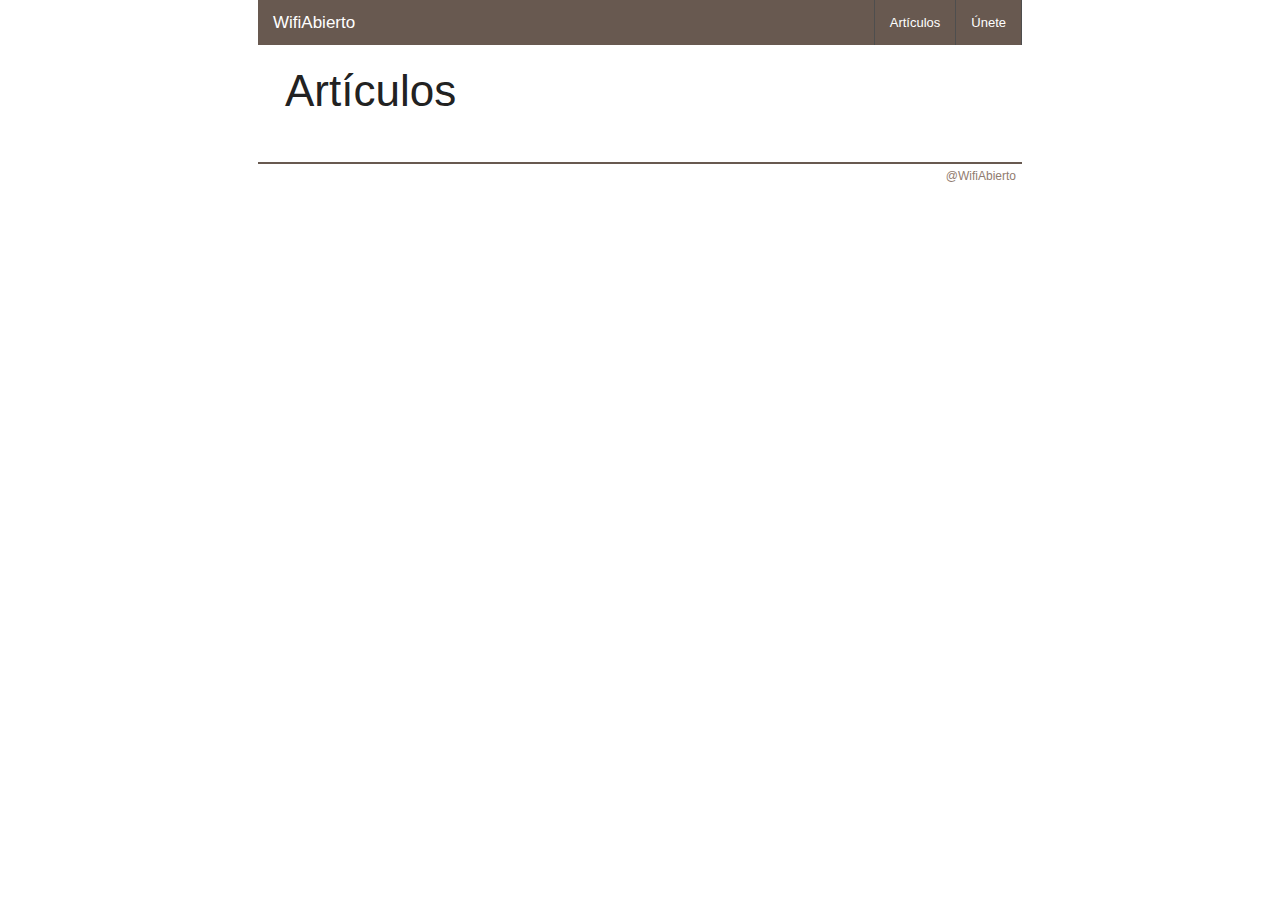
==== archivo.html @ ab90eee9 "Sincronizando últimos cambios del sitio" ====
<!DOCTYPE html>
<html lang="es">
  <head>
    <meta charset="utf-8" />
    <title>WifiAbierto - Artículos</title>
    <meta name="description" content="WifiAbierto es un proyecto para ayudar a comunidades a establecer redes inalámbricas abiertas" />
    <meta name="viewport" content="width=device-width, initial-scale=1" />
    <!--[if lt IE 9]>
      <script src="{{ static('bower_components/html5shiv/dist/html5shiv.js')}}"></script>
    <![endif]-->
    <link rel="stylesheet" type="text/css" href="./css/main.css" />
  </head>
  <body>
    <div class="wrapper">
      <nav class="top-bar">
        <ul class="title-area">
          <li class="name"><h1><a href="./">WifiAbierto</a></h1></li>
          <li class="divider"></li>
          <li class="toggle-topbar menu-icon"><a href="#">Menu</a></li>
        </ul>
        <section class="top-bar-section">
          <ul class="right">
            <!-- <li class="divider"></li> -->
            <!-- <li><a href="#">Mapa</a></li> -->
            <li class="divider"></li>
            <li><a href="./archivo.html">Artículos</a></li>
            <li class="divider"></li>
            <li><a href="./comunidad.html">Únete</a></li>
            <li class="divider"></li>
          </ul>
        </section>
      </nav>
      
      <article class="content row">
        <header class="small-12 columns page-header">
          <h1>Artículos</h1>
        </header>
        <section class="small-12 columns page-content">
          <ul>
  
</ul>


        </section>
      </article>
      <div class="row">
        <footer class="page-footer">
          <a href="https://twitter.com/wifiabierto">@WifiAbierto</a>
        </footer>
      </div>
    </div>
  </body>
</html>
---- css/main.css ----
html{font-family:sans-serif;-ms-text-size-adjust:100%;-webkit-text-size-adjust:100%}body{margin:0}article, aside, details, figcaption, figure, footer, header, hgroup, main, nav, section, summary{display:block}audio, canvas, progress, video{display:inline-block;vertical-align:baseline}audio:not([controls]){display:none;height:0}[hidden], template{display:none}a{background:transparent}a:active, a:hover{outline:0}abbr[title]{border-bottom:1px dotted}b, strong{font-weight:bold}dfn{font-style:italic}h1{font-size:2em;margin:0.67em 0}mark{background:#ff0;color:#000}small{font-size:80%}sub, sup{font-size:75%;line-height:0;position:relative;vertical-align:baseline}sup{top:-0.5em}sub{bottom:-0.25em}img{border:0}svg:not(:root){overflow:hidden}figure{margin:1em 40px}hr{-moz-box-sizing:content-box;box-sizing:content-box;height:0}pre{overflow:auto}code, kbd, pre, samp{font-family:monospace, monospace;font-size:1em}button, input, optgroup, select, textarea{color:inherit;font:inherit;margin:0}button{overflow:visible}button, select{text-transform:none}button, html input[type="button"], input[type="reset"], input[type="submit"]{-webkit-appearance:button;cursor:pointer}button[disabled], html input[disabled]{cursor:default}button::-moz-focus-inner, input::-moz-focus-inner{border:0;padding:0}input{line-height:normal}input[type="checkbox"], input[type="radio"]{box-sizing:border-box;padding:0}input[type="number"]::-webkit-inner-spin-button, input[type="number"]::-webkit-outer-spin-button{height:auto}input[type="search"]{-webkit-appearance:textfield;-moz-box-sizing:content-box;-webkit-box-sizing:content-box;box-sizing:content-box}input[type="search"]::-webkit-search-cancel-button, input[type="search"]::-webkit-search-decoration{-webkit-appearance:none}fieldset{border:1px solid #c0c0c0;margin:0 2px;padding:0.35em 0.625em 0.75em}legend{border:0;padding:0}textarea{overflow:auto}optgroup{font-weight:bold}table{border-collapse:collapse;border-spacing:0}td, th{padding:0}meta.foundation-version{font-family:"/5.2.2/"}meta.foundation-mq-small{font-family:"/only screen/";width:0em}meta.foundation-mq-medium{font-family:"/only screen and (min-width:40.063em)/";width:40.063em}meta.foundation-mq-large{font-family:"/only screen and (min-width:64.063em)/";width:64.063em}meta.foundation-mq-xlarge{font-family:"/only screen and (min-width:90.063em)/";width:90.063em}meta.foundation-mq-xxlarge{font-family:"/only screen and (min-width:120.063em)/";width:120.063em}meta.foundation-data-attribute-namespace{font-family:false}html, body{height:100%}*, *:before, *:after{-webkit-box-sizing:border-box;-moz-box-sizing:border-box;box-sizing:border-box}html, body{font-size:100%}body{background:white;color:#222222;padding:0;margin:0;font-family:"Open Sans", "Helvetica Neue", "Helvetica", Helvetica, Arial, sans-serif;font-weight:normal;font-style:normal;line-height:1;position:relative;cursor:default}a:hover{cursor:pointer}img{max-width:100%;height:auto}img{-ms-interpolation-mode:bicubic}#map_canvas img, #map_canvas embed, #map_canvas object, .map_canvas img, .map_canvas embed, .map_canvas object{max-width:none !important}.left{float:left !important}.right{float:right !important}.clearfix{*zoom:1}.clearfix:before, .clearfix:after{content:" ";display:table}.clearfix:after{clear:both}.hide{display:none}.antialiased{-webkit-font-smoothing:antialiased;-moz-osx-font-smoothing:grayscale}img{display:inline-block;vertical-align:middle}textarea{height:auto;min-height:50px}select{width:100%}.row{width:100%;margin-left:auto;margin-right:auto;margin-top:0;margin-bottom:0;max-width:62.5rem;*zoom:1}.row:before, .row:after{content:" ";display:table}.row:after{clear:both}.row.collapse > .column, .row.collapse > .columns{padding-left:0;padding-right:0}.row.collapse .row{margin-left:0;margin-right:0}.row .row{width:auto;margin-left:-0.9375rem;margin-right:-0.9375rem;margin-top:0;margin-bottom:0;max-width:none;*zoom:1}.row .row:before, .row .row:after{content:" ";display:table}.row .row:after{clear:both}.row .row.collapse{width:auto;margin:0;max-width:none;*zoom:1}.row .row.collapse:before, .row .row.collapse:after{content:" ";display:table}.row .row.collapse:after{clear:both}.column, .columns{padding-left:0.9375rem;padding-right:0.9375rem;width:100%;float:left}@media only screen{.small-push-0{position:relative;left:0%;right:auto}.small-pull-0{position:relative;right:0%;left:auto}.small-push-1{position:relative;left:8.33333%;right:auto}.small-pull-1{position:relative;right:8.33333%;left:auto}.small-push-2{position:relative;left:16.66667%;right:auto}.small-pull-2{position:relative;right:16.66667%;left:auto}.small-push-3{position:relative;left:25%;right:auto}.small-pull-3{position:relative;right:25%;left:auto}.small-push-4{position:relative;left:33.33333%;right:auto}.small-pull-4{position:relative;right:33.33333%;left:auto}.small-push-5{position:relative;left:41.66667%;right:auto}.small-pull-5{position:relative;right:41.66667%;left:auto}.small-push-6{position:relative;left:50%;right:auto}.small-pull-6{position:relative;right:50%;left:auto}.small-push-7{position:relative;left:58.33333%;right:auto}.small-pull-7{position:relative;right:58.33333%;left:auto}.small-push-8{position:relative;left:66.66667%;right:auto}.small-pull-8{position:relative;right:66.66667%;left:auto}.small-push-9{position:relative;left:75%;right:auto}.small-pull-9{position:relative;right:75%;left:auto}.small-push-10{position:relative;left:83.33333%;right:auto}.small-pull-10{position:relative;right:83.33333%;left:auto}.small-push-11{position:relative;left:91.66667%;right:auto}.small-pull-11{position:relative;right:91.66667%;left:auto}.column, .columns{position:relative;padding-left:0.9375rem;padding-right:0.9375rem;float:left}.small-1{width:8.33333%}.small-2{width:16.66667%}.small-3{width:25%}.small-4{width:33.33333%}.small-5{width:41.66667%}.small-6{width:50%}.small-7{width:58.33333%}.small-8{width:66.66667%}.small-9{width:75%}.small-10{width:83.33333%}.small-11{width:91.66667%}.small-12{width:100%}[class*="column"] + [class*="column"]:last-child{float:right}[class*="column"] + [class*="column"].end{float:left}.small-offset-0{margin-left:0% !important}.small-offset-1{margin-left:8.33333% !important}.small-offset-2{margin-left:16.66667% !important}.small-offset-3{margin-left:25% !important}.small-offset-4{margin-left:33.33333% !important}.small-offset-5{margin-left:41.66667% !important}.small-offset-6{margin-left:50% !important}.small-offset-7{margin-left:58.33333% !important}.small-offset-8{margin-left:66.66667% !important}.small-offset-9{margin-left:75% !important}.small-offset-10{margin-left:83.33333% !important}.small-offset-11{margin-left:91.66667% !important}.small-reset-order, .small-reset-order{margin-left:0;margin-right:0;left:auto;right:auto;float:left}.column.small-centered, .columns.small-centered{margin-left:auto;margin-right:auto;float:none}.column.small-uncentered, .columns.small-uncentered{margin-left:0;margin-right:0;float:left !important}.column.small-uncentered.opposite, .columns.small-uncentered.opposite{float:right}}@media only screen and (min-width:40.063em){.medium-push-0{position:relative;left:0%;right:auto}.medium-pull-0{position:relative;right:0%;left:auto}.medium-push-1{position:relative;left:8.33333%;right:auto}.medium-pull-1{position:relative;right:8.33333%;left:auto}.medium-push-2{position:relative;left:16.66667%;right:auto}.medium-pull-2{position:relative;right:16.66667%;left:auto}.medium-push-3{position:relative;left:25%;right:auto}.medium-pull-3{position:relative;right:25%;left:auto}.medium-push-4{position:relative;left:33.33333%;right:auto}.medium-pull-4{position:relative;right:33.33333%;left:auto}.medium-push-5{position:relative;left:41.66667%;right:auto}.medium-pull-5{position:relative;right:41.66667%;left:auto}.medium-push-6{position:relative;left:50%;right:auto}.medium-pull-6{position:relative;right:50%;left:auto}.medium-push-7{position:relative;left:58.33333%;right:auto}.medium-pull-7{position:relative;right:58.33333%;left:auto}.medium-push-8{position:relative;left:66.66667%;right:auto}.medium-pull-8{position:relative;right:66.66667%;left:auto}.medium-push-9{position:relative;left:75%;right:auto}.medium-pull-9{position:relative;right:75%;left:auto}.medium-push-10{position:relative;left:83.33333%;right:auto}.medium-pull-10{position:relative;right:83.33333%;left:auto}.medium-push-11{position:relative;left:91.66667%;right:auto}.medium-pull-11{position:relative;right:91.66667%;left:auto}.column, .columns{position:relative;padding-left:0.9375rem;padding-right:0.9375rem;float:left}.medium-1{width:8.33333%}.medium-2{width:16.66667%}.medium-3{width:25%}.medium-4{width:33.33333%}.medium-5{width:41.66667%}.medium-6{width:50%}.medium-7{width:58.33333%}.medium-8{width:66.66667%}.medium-9{width:75%}.medium-10{width:83.33333%}.medium-11{width:91.66667%}.medium-12{width:100%}[class*="column"] + [class*="column"]:last-child{float:right}[class*="column"] + [class*="column"].end{float:left}.medium-offset-0{margin-left:0% !important}.medium-offset-1{margin-left:8.33333% !important}.medium-offset-2{margin-left:16.66667% !important}.medium-offset-3{margin-left:25% !important}.medium-offset-4{margin-left:33.33333% !important}.medium-offset-5{margin-left:41.66667% !important}.medium-offset-6{margin-left:50% !important}.medium-offset-7{margin-left:58.33333% !important}.medium-offset-8{margin-left:66.66667% !important}.medium-offset-9{margin-left:75% !important}.medium-offset-10{margin-left:83.33333% !important}.medium-offset-11{margin-left:91.66667% !important}.medium-reset-order, .medium-reset-order{margin-left:0;margin-right:0;left:auto;right:auto;float:left}.column.medium-centered, .columns.medium-centered{margin-left:auto;margin-right:auto;float:none}.column.medium-uncentered, .columns.medium-uncentered{margin-left:0;margin-right:0;float:left !important}.column.medium-uncentered.opposite, .columns.medium-uncentered.opposite{float:right}.push-0{position:relative;left:0%;right:auto}.pull-0{position:relative;right:0%;left:auto}.push-1{position:relative;left:8.33333%;right:auto}.pull-1{position:relative;right:8.33333%;left:auto}.push-2{position:relative;left:16.66667%;right:auto}.pull-2{position:relative;right:16.66667%;left:auto}.push-3{position:relative;left:25%;right:auto}.pull-3{position:relative;right:25%;left:auto}.push-4{position:relative;left:33.33333%;right:auto}.pull-4{position:relative;right:33.33333%;left:auto}.push-5{position:relative;left:41.66667%;right:auto}.pull-5{position:relative;right:41.66667%;left:auto}.push-6{position:relative;left:50%;right:auto}.pull-6{position:relative;right:50%;left:auto}.push-7{position:relative;left:58.33333%;right:auto}.pull-7{position:relative;right:58.33333%;left:auto}.push-8{position:relative;left:66.66667%;right:auto}.pull-8{position:relative;right:66.66667%;left:auto}.push-9{position:relative;left:75%;right:auto}.pull-9{position:relative;right:75%;left:auto}.push-10{position:relative;left:83.33333%;right:auto}.pull-10{position:relative;right:83.33333%;left:auto}.push-11{position:relative;left:91.66667%;right:auto}.pull-11{position:relative;right:91.66667%;left:auto}}@media only screen and (min-width:64.063em){.large-push-0{position:relative;left:0%;right:auto}.large-pull-0{position:relative;right:0%;left:auto}.large-push-1{position:relative;left:8.33333%;right:auto}.large-pull-1{position:relative;right:8.33333%;left:auto}.large-push-2{position:relative;left:16.66667%;right:auto}.large-pull-2{position:relative;right:16.66667%;left:auto}.large-push-3{position:relative;left:25%;right:auto}.large-pull-3{position:relative;right:25%;left:auto}.large-push-4{position:relative;left:33.33333%;right:auto}.large-pull-4{position:relative;right:33.33333%;left:auto}.large-push-5{position:relative;left:41.66667%;right:auto}.large-pull-5{position:relative;right:41.66667%;left:auto}.large-push-6{position:relative;left:50%;right:auto}.large-pull-6{position:relative;right:50%;left:auto}.large-push-7{position:relative;left:58.33333%;right:auto}.large-pull-7{position:relative;right:58.33333%;left:auto}.large-push-8{position:relative;left:66.66667%;right:auto}.large-pull-8{position:relative;right:66.66667%;left:auto}.large-push-9{position:relative;left:75%;right:auto}.large-pull-9{position:relative;right:75%;left:auto}.large-push-10{position:relative;left:83.33333%;right:auto}.large-pull-10{position:relative;right:83.33333%;left:auto}.large-push-11{position:relative;left:91.66667%;right:auto}.large-pull-11{position:relative;right:91.66667%;left:auto}.column, .columns{position:relative;padding-left:0.9375rem;padding-right:0.9375rem;float:left}.large-1{width:8.33333%}.large-2{width:16.66667%}.large-3{width:25%}.large-4{width:33.33333%}.large-5{width:41.66667%}.large-6{width:50%}.large-7{width:58.33333%}.large-8{width:66.66667%}.large-9{width:75%}.large-10{width:83.33333%}.large-11{width:91.66667%}.large-12{width:100%}[class*="column"] + [class*="column"]:last-child{float:right}[class*="column"] + [class*="column"].end{float:left}.large-offset-0{margin-left:0% !important}.large-offset-1{margin-left:8.33333% !important}.large-offset-2{margin-left:16.66667% !important}.large-offset-3{margin-left:25% !important}.large-offset-4{margin-left:33.33333% !important}.large-offset-5{margin-left:41.66667% !important}.large-offset-6{margin-left:50% !important}.large-offset-7{margin-left:58.33333% !important}.large-offset-8{margin-left:66.66667% !important}.large-offset-9{margin-left:75% !important}.large-offset-10{margin-left:83.33333% !important}.large-offset-11{margin-left:91.66667% !important}.large-reset-order, .large-reset-order{margin-left:0;margin-right:0;left:auto;right:auto;float:left}.column.large-centered, .columns.large-centered{margin-left:auto;margin-right:auto;float:none}.column.large-uncentered, .columns.large-uncentered{margin-left:0;margin-right:0;float:left !important}.column.large-uncentered.opposite, .columns.large-uncentered.opposite{float:right}.push-0{position:relative;left:0%;right:auto}.pull-0{position:relative;right:0%;left:auto}.push-1{position:relative;left:8.33333%;right:auto}.pull-1{position:relative;right:8.33333%;left:auto}.push-2{position:relative;left:16.66667%;right:auto}.pull-2{position:relative;right:16.66667%;left:auto}.push-3{position:relative;left:25%;right:auto}.pull-3{position:relative;right:25%;left:auto}.push-4{position:relative;left:33.33333%;right:auto}.pull-4{position:relative;right:33.33333%;left:auto}.push-5{position:relative;left:41.66667%;right:auto}.pull-5{position:relative;right:41.66667%;left:auto}.push-6{position:relative;left:50%;right:auto}.pull-6{position:relative;right:50%;left:auto}.push-7{position:relative;left:58.33333%;right:auto}.pull-7{position:relative;right:58.33333%;left:auto}.push-8{position:relative;left:66.66667%;right:auto}.pull-8{position:relative;right:66.66667%;left:auto}.push-9{position:relative;left:75%;right:auto}.pull-9{position:relative;right:75%;left:auto}.push-10{position:relative;left:83.33333%;right:auto}.pull-10{position:relative;right:83.33333%;left:auto}.push-11{position:relative;left:91.66667%;right:auto}.pull-11{position:relative;right:91.66667%;left:auto}}.text-left{text-align:left !important}.text-right{text-align:right !important}.text-center{text-align:center !important}.text-justify{text-align:justify !important}@media only screen and (max-width:40em){.small-only-text-left{text-align:left !important}.small-only-text-right{text-align:right !important}.small-only-text-center{text-align:center !important}.small-only-text-justify{text-align:justify !important}}@media only screen{.small-text-left{text-align:left !important}.small-text-right{text-align:right !important}.small-text-center{text-align:center !important}.small-text-justify{text-align:justify !important}}@media only screen and (min-width:40.063em) and (max-width:64em){.medium-only-text-left{text-align:left !important}.medium-only-text-right{text-align:right !important}.medium-only-text-center{text-align:center !important}.medium-only-text-justify{text-align:justify !important}}@media only screen and (min-width:40.063em){.medium-text-left{text-align:left !important}.medium-text-right{text-align:right !important}.medium-text-center{text-align:center !important}.medium-text-justify{text-align:justify !important}}@media only screen and (min-width:64.063em) and (max-width:90em){.large-only-text-left{text-align:left !important}.large-only-text-right{text-align:right !important}.large-only-text-center{text-align:center !important}.large-only-text-justify{text-align:justify !important}}@media only screen and (min-width:64.063em){.large-text-left{text-align:left !important}.large-text-right{text-align:right !important}.large-text-center{text-align:center !important}.large-text-justify{text-align:justify !important}}@media only screen and (min-width:90.063em) and (max-width:120em){.xlarge-only-text-left{text-align:left !important}.xlarge-only-text-right{text-align:right !important}.xlarge-only-text-center{text-align:center !important}.xlarge-only-text-justify{text-align:justify !important}}@media only screen and (min-width:90.063em){.xlarge-text-left{text-align:left !important}.xlarge-text-right{text-align:right !important}.xlarge-text-center{text-align:center !important}.xlarge-text-justify{text-align:justify !important}}@media only screen and (min-width:120.063em) and (max-width:99999999em){.xxlarge-only-text-left{text-align:left !important}.xxlarge-only-text-right{text-align:right !important}.xxlarge-only-text-center{text-align:center !important}.xxlarge-only-text-justify{text-align:justify !important}}@media only screen and (min-width:120.063em){.xxlarge-text-left{text-align:left !important}.xxlarge-text-right{text-align:right !important}.xxlarge-text-center{text-align:center !important}.xxlarge-text-justify{text-align:justify !important}}div, dl, dt, dd, ul, ol, li, h1, h2, h3, h4, h5, h6, pre, form, p, blockquote, th, td{margin:0;padding:0}a{color:#917c6f;text-decoration:none;line-height:inherit}a:hover, a:focus{color:#7d6b5f}a img{border:none}p{font-family:inherit;font-weight:normal;font-size:1rem;line-height:1.6;margin-bottom:1.25rem;text-rendering:optimizeLegibility}p.lead{font-size:1.21875rem;line-height:1.6}p aside{font-size:0.875rem;line-height:1.35;font-style:italic}h1, h2, h3, h4, h5, h6{font-family:"Open Sans", "Helvetica Neue", "Helvetica", Helvetica, Arial, sans-serif;font-weight:normal;font-style:normal;color:#222222;text-rendering:optimizeLegibility;margin-top:0.2rem;margin-bottom:0.5rem;line-height:1.4}h1 small, h2 small, h3 small, h4 small, h5 small, h6 small{font-size:60%;color:#6f6f6f;line-height:0}h1{font-size:2.125rem}h2{font-size:1.6875rem}h3{font-size:1.375rem}h4{font-size:1.125rem}h5{font-size:1.125rem}h6{font-size:1rem}.subheader{line-height:1.4;color:#6f6f6f;font-weight:normal;margin-top:0.2rem;margin-bottom:0.5rem}hr{border:solid #dddddd;border-width:1px 0 0;clear:both;margin:1.25rem 0 1.1875rem;height:0}em, i{font-style:italic;line-height:inherit}strong, b{font-weight:bold;line-height:inherit}small{font-size:60%;line-height:inherit}code{font-family:Consolas, "Liberation Mono", Courier, monospace;font-weight:bold;color:#bd260d}ul, ol, dl{font-size:1rem;line-height:1.6;margin-bottom:1.25rem;list-style-position:outside;font-family:inherit}ul{margin-left:1.1rem}ul.no-bullet{margin-left:0}ul.no-bullet li ul, ul.no-bullet li ol{margin-left:1.25rem;margin-bottom:0;list-style:none}ul li ul, ul li ol{margin-left:1.25rem;margin-bottom:0}ul.square li ul, ul.circle li ul, ul.disc li ul{list-style:inherit}ul.square{list-style-type:square;margin-left:1.1rem}ul.circle{list-style-type:circle;margin-left:1.1rem}ul.disc{list-style-type:disc;margin-left:1.1rem}ul.no-bullet{list-style:none}ol{margin-left:1.4rem}ol li ul, ol li ol{margin-left:1.25rem;margin-bottom:0}dl dt{margin-bottom:0.3rem;font-weight:bold}dl dd{margin-bottom:0.75rem}abbr, acronym{text-transform:uppercase;font-size:90%;color:#222222;border-bottom:1px dotted #dddddd;cursor:help}abbr{text-transform:none}blockquote{margin:0 0 1.25rem;padding:0.5625rem 1.25rem 0 1.1875rem;border-left:1px solid #dddddd}blockquote cite{display:block;font-size:0.8125rem;color:#555555}blockquote cite:before{content:"\2014 \0020"}blockquote cite a, blockquote cite a:visited{color:#555555}blockquote, blockquote p{line-height:1.6;color:#6f6f6f}.vcard{display:inline-block;margin:0 0 1.25rem 0;border:1px solid #dddddd;padding:0.625rem 0.75rem}.vcard li{margin:0;display:block}.vcard .fn{font-weight:bold;font-size:0.9375rem}.vevent .summary{font-weight:bold}.vevent abbr{cursor:default;text-decoration:none;font-weight:bold;border:none;padding:0 0.0625rem}@media only screen and (min-width:40.063em){h1, h2, h3, h4, h5, h6{line-height:1.4}h1{font-size:2.75rem}h2{font-size:2.3125rem}h3{font-size:1.6875rem}h4{font-size:1.4375rem}}.print-only{display:none !important}@media print{*{background:transparent !important;color:#000 !important;box-shadow:none !important;text-shadow:none !important}a, a:visited{text-decoration:underline}a[href]:after{content:" (" attr(href) ")"}abbr[title]:after{content:" (" attr(title) ")"}.ir a:after, a[href^="javascript:"]:after, a[href^="#"]:after{content:""}pre, blockquote{border:1px solid #999;page-break-inside:avoid}thead{display:table-header-group}tr, img{page-break-inside:avoid}img{max-width:100% !important}@page{margin:0.5cm}p, h2, h3{orphans:3;widows:3}h2, h3{page-break-after:avoid}.hide-on-print{display:none !important}.print-only{display:block !important}.hide-for-print{display:none !important}.show-for-print{display:inherit !important}}button, .button{border-style:solid;border-width:0px;cursor:pointer;font-family:"Open Sans", "Helvetica Neue", "Helvetica", Helvetica, Arial, sans-serif;font-weight:normal;line-height:normal;margin:0 0 1.25rem;position:relative;text-decoration:none;text-align:center;-webkit-appearance:none;-webkit-border-radius:0;display:inline-block;padding-top:1rem;padding-right:2rem;padding-bottom:1.0625rem;padding-left:2rem;font-size:1rem;background-color:#917c6f;border-color:#746359;color:white;transition:background-color 300ms ease-out}button:hover, button:focus, .button:hover, .button:focus{background-color:#746359}button:hover, button:focus, .button:hover, .button:focus{color:white}button.secondary, .button.secondary{background-color:#e0e0e0;border-color:#b3b3b3;color:#333333}button.secondary:hover, button.secondary:focus, .button.secondary:hover, .button.secondary:focus{background-color:#b3b3b3}button.secondary:hover, button.secondary:focus, .button.secondary:hover, .button.secondary:focus{color:#333333}button.success, .button.success{background-color:#43ac6a;border-color:#368a55;color:white}button.success:hover, button.success:focus, .button.success:hover, .button.success:focus{background-color:#368a55}button.success:hover, button.success:focus, .button.success:hover, .button.success:focus{color:white}button.alert, .button.alert{background-color:#f04124;border-color:#cf2a0e;color:white}button.alert:hover, button.alert:focus, .button.alert:hover, .button.alert:focus{background-color:#cf2a0e}button.alert:hover, button.alert:focus, .button.alert:hover, .button.alert:focus{color:white}button.large, .button.large{padding-top:1.125rem;padding-right:2.25rem;padding-bottom:1.1875rem;padding-left:2.25rem;font-size:1.25rem}button.small, .button.small{padding-top:0.875rem;padding-right:1.75rem;padding-bottom:0.9375rem;padding-left:1.75rem;font-size:0.8125rem}button.tiny, .button.tiny{padding-top:0.625rem;padding-right:1.25rem;padding-bottom:0.6875rem;padding-left:1.25rem;font-size:0.6875rem}button.expand, .button.expand{padding-right:0;padding-left:0;width:100%}button.left-align, .button.left-align{text-align:left;text-indent:0.75rem}button.right-align, .button.right-align{text-align:right;padding-right:0.75rem}button.radius, .button.radius{border-radius:5px}button.round, .button.round{border-radius:1000px}button.disabled, button[disabled], .button.disabled, .button[disabled]{background-color:#917c6f;border-color:#746359;color:white;cursor:default;opacity:0.7;box-shadow:none}button.disabled:hover, button.disabled:focus, button[disabled]:hover, button[disabled]:focus, .button.disabled:hover, .button.disabled:focus, .button[disabled]:hover, .button[disabled]:focus{background-color:#746359}button.disabled:hover, button.disabled:focus, button[disabled]:hover, button[disabled]:focus, .button.disabled:hover, .button.disabled:focus, .button[disabled]:hover, .button[disabled]:focus{color:white}button.disabled:hover, button.disabled:focus, button[disabled]:hover, button[disabled]:focus, .button.disabled:hover, .button.disabled:focus, .button[disabled]:hover, .button[disabled]:focus{background-color:#917c6f}button.disabled.secondary, button[disabled].secondary, .button.disabled.secondary, .button[disabled].secondary{background-color:#e0e0e0;border-color:#b3b3b3;color:#333333;cursor:default;opacity:0.7;box-shadow:none}button.disabled.secondary:hover, button.disabled.secondary:focus, button[disabled].secondary:hover, button[disabled].secondary:focus, .button.disabled.secondary:hover, .button.disabled.secondary:focus, .button[disabled].secondary:hover, .button[disabled].secondary:focus{background-color:#b3b3b3}button.disabled.secondary:hover, button.disabled.secondary:focus, button[disabled].secondary:hover, button[disabled].secondary:focus, .button.disabled.secondary:hover, .button.disabled.secondary:focus, .button[disabled].secondary:hover, .button[disabled].secondary:focus{color:#333333}button.disabled.secondary:hover, button.disabled.secondary:focus, button[disabled].secondary:hover, button[disabled].secondary:focus, .button.disabled.secondary:hover, .button.disabled.secondary:focus, .button[disabled].secondary:hover, .button[disabled].secondary:focus{background-color:#e0e0e0}button.disabled.success, button[disabled].success, .button.disabled.success, .button[disabled].success{background-color:#43ac6a;border-color:#368a55;color:white;cursor:default;opacity:0.7;box-shadow:none}button.disabled.success:hover, button.disabled.success:focus, button[disabled].success:hover, button[disabled].success:focus, .button.disabled.success:hover, .button.disabled.success:focus, .button[disabled].success:hover, .button[disabled].success:focus{background-color:#368a55}button.disabled.success:hover, button.disabled.success:focus, button[disabled].success:hover, button[disabled].success:focus, .button.disabled.success:hover, .button.disabled.success:focus, .button[disabled].success:hover, .button[disabled].success:focus{color:white}button.disabled.success:hover, button.disabled.success:focus, button[disabled].success:hover, button[disabled].success:focus, .button.disabled.success:hover, .button.disabled.success:focus, .button[disabled].success:hover, .button[disabled].success:focus{background-color:#43ac6a}button.disabled.alert, button[disabled].alert, .button.disabled.alert, .button[disabled].alert{background-color:#f04124;border-color:#cf2a0e;color:white;cursor:default;opacity:0.7;box-shadow:none}button.disabled.alert:hover, button.disabled.alert:focus, button[disabled].alert:hover, button[disabled].alert:focus, .button.disabled.alert:hover, .button.disabled.alert:focus, .button[disabled].alert:hover, .button[disabled].alert:focus{background-color:#cf2a0e}button.disabled.alert:hover, button.disabled.alert:focus, button[disabled].alert:hover, button[disabled].alert:focus, .button.disabled.alert:hover, .button.disabled.alert:focus, .button[disabled].alert:hover, .button[disabled].alert:focus{color:white}button.disabled.alert:hover, button.disabled.alert:focus, button[disabled].alert:hover, button[disabled].alert:focus, .button.disabled.alert:hover, .button.disabled.alert:focus, .button[disabled].alert:hover, .button[disabled].alert:focus{background-color:#f04124}@media only screen and (min-width:40.063em){button, .button{display:inline-block}}meta.foundation-mq-topbar{font-family:"/only screen and (min-width:40.063em)/";width:40.063em}.contain-to-grid{width:100%;background:#685950}.contain-to-grid .top-bar{margin-bottom:0}.fixed{width:100%;left:0;position:fixed;top:0;z-index:99}.fixed.expanded:not(.top-bar){overflow-y:auto;height:auto;width:100%;max-height:100%}.fixed.expanded:not(.top-bar) .title-area{position:fixed;width:100%;z-index:99}.fixed.expanded:not(.top-bar) .top-bar-section{z-index:98;margin-top:45px}.top-bar{overflow:hidden;height:45px;line-height:45px;position:relative;background:#685950;margin-bottom:0}.top-bar ul{margin-bottom:0;list-style:none}.top-bar .row{max-width:none}.top-bar form, .top-bar input{margin-bottom:0}.top-bar input{height:auto;padding-top:.35rem;padding-bottom:.35rem;font-size:0.75rem}.top-bar .button, .top-bar button{padding-top:.45rem;padding-bottom:.35rem;margin-bottom:0;font-size:0.75rem}.top-bar .title-area{position:relative;margin:0}.top-bar .name{height:45px;margin:0;font-size:16px}.top-bar .name h1{line-height:45px;font-size:1.0625rem;margin:0}.top-bar .name h1 a{font-weight:normal;color:white;width:75%;display:block;padding:0 15px}.top-bar .toggle-topbar{position:absolute;right:0;top:0}.top-bar .toggle-topbar a{color:white;text-transform:uppercase;font-size:0.8125rem;font-weight:bold;position:relative;display:block;padding:0 15px;height:45px;line-height:45px}.top-bar .toggle-topbar.menu-icon{right:15px;top:50%;margin-top:-16px;padding-left:40px}.top-bar .toggle-topbar.menu-icon a{height:34px;line-height:33px;padding:0;padding-right:25px;color:white;position:relative}.top-bar .toggle-topbar.menu-icon a::after{content:"";position:absolute;right:0;display:block;width:16px;top:0;height:0;box-shadow:0 10px 0 1px white, 0 16px 0 1px white, 0 22px 0 1px white}.top-bar.expanded{height:auto;background:transparent}.top-bar.expanded .title-area{background:#685950}.top-bar.expanded .toggle-topbar a{color:#888888}.top-bar.expanded .toggle-topbar a::after{box-shadow:0 10px 0 1px #888888, 0 16px 0 1px #888888, 0 22px 0 1px #888888}.top-bar-section{left:0;position:relative;width:auto;transition:left 300ms ease-out}.top-bar-section ul{width:100%;height:auto;display:block;background:#333333;font-size:16px;margin:0}.top-bar-section .divider, .top-bar-section [role="separator"]{border-top:solid 1px #1a1a1a;clear:both;height:1px;width:100%}.top-bar-section ul li > a{display:block;width:100%;color:white;padding:12px 0 12px 0;padding-left:15px;font-family:"Open Sans", "Helvetica Neue", "Helvetica", Helvetica, Arial, sans-serif;font-size:0.8125rem;font-weight:normal;text-transform:none;background:#333333}.top-bar-section ul li > a.button{font-size:0.8125rem;padding-right:15px;padding-left:15px;background-color:#917c6f;border-color:#746359;color:white}.top-bar-section ul li > a.button:hover, .top-bar-section ul li > a.button:focus{background-color:#746359}.top-bar-section ul li > a.button:hover, .top-bar-section ul li > a.button:focus{color:white}.top-bar-section ul li > a.button.secondary{background-color:#e0e0e0;border-color:#b3b3b3;color:#333333}.top-bar-section ul li > a.button.secondary:hover, .top-bar-section ul li > a.button.secondary:focus{background-color:#b3b3b3}.top-bar-section ul li > a.button.secondary:hover, .top-bar-section ul li > a.button.secondary:focus{color:#333333}.top-bar-section ul li > a.button.success{background-color:#43ac6a;border-color:#368a55;color:white}.top-bar-section ul li > a.button.success:hover, .top-bar-section ul li > a.button.success:focus{background-color:#368a55}.top-bar-section ul li > a.button.success:hover, .top-bar-section ul li > a.button.success:focus{color:white}.top-bar-section ul li > a.button.alert{background-color:#f04124;border-color:#cf2a0e;color:white}.top-bar-section ul li > a.button.alert:hover, .top-bar-section ul li > a.button.alert:focus{background-color:#cf2a0e}.top-bar-section ul li > a.button.alert:hover, .top-bar-section ul li > a.button.alert:focus{color:white}.top-bar-section ul li > button{font-size:0.8125rem;padding-right:15px;padding-left:15px;background-color:#917c6f;border-color:#746359;color:white}.top-bar-section ul li > button:hover, .top-bar-section ul li > button:focus{background-color:#746359}.top-bar-section ul li > button:hover, .top-bar-section ul li > button:focus{color:white}.top-bar-section ul li > button.secondary{background-color:#e0e0e0;border-color:#b3b3b3;color:#333333}.top-bar-section ul li > button.secondary:hover, .top-bar-section ul li > button.secondary:focus{background-color:#b3b3b3}.top-bar-section ul li > button.secondary:hover, .top-bar-section ul li > button.secondary:focus{color:#333333}.top-bar-section ul li > button.success{background-color:#43ac6a;border-color:#368a55;color:white}.top-bar-section ul li > button.success:hover, .top-bar-section ul li > button.success:focus{background-color:#368a55}.top-bar-section ul li > button.success:hover, .top-bar-section ul li > button.success:focus{color:white}.top-bar-section ul li > button.alert{background-color:#f04124;border-color:#cf2a0e;color:white}.top-bar-section ul li > button.alert:hover, .top-bar-section ul li > button.alert:focus{background-color:#cf2a0e}.top-bar-section ul li > button.alert:hover, .top-bar-section ul li > button.alert:focus{color:white}.top-bar-section ul li:hover:not(.has-form) > a{background:#272727;color:white}.top-bar-section ul li.active > a{background:#917c6f;color:white}.top-bar-section ul li.active > a:hover{background:#7d6b5f;color:white}.top-bar-section .has-form{padding:15px}.top-bar-section .has-dropdown{position:relative}.top-bar-section .has-dropdown > a:after{content:"";display:block;width:0;height:0;border:inset 5px;border-color:transparent transparent transparent rgba(255, 255, 255, 0.4);border-left-style:solid;margin-right:15px;margin-top:-4.5px;position:absolute;top:50%;right:0}.top-bar-section .has-dropdown.moved{position:static}.top-bar-section .has-dropdown.moved > .dropdown{display:block;position:static !important;height:auto;width:auto;overflow:visible;clip:auto;position:absolute !important;width:100%}.top-bar-section .has-dropdown.moved > a:after{display:none}.top-bar-section .dropdown{position:absolute;left:100%;top:0;z-index:99;display:block;position:absolute !important;height:1px;width:1px;overflow:hidden;clip:rect(1px, 1px, 1px, 1px)}.top-bar-section .dropdown li{width:100%;height:auto}.top-bar-section .dropdown li a{font-weight:normal;padding:8px 15px}.top-bar-section .dropdown li a.parent-link{font-weight:normal}.top-bar-section .dropdown li.title h5{margin-bottom:0}.top-bar-section .dropdown li.title h5 a{color:white;line-height:22.5px;display:block}.top-bar-section .dropdown li.has-form{padding:8px 15px}.top-bar-section .dropdown li .button, .top-bar-section .dropdown li button{top:auto}.top-bar-section .dropdown label{padding:8px 15px 2px;margin-bottom:0;text-transform:uppercase;color:#777777;font-weight:bold;font-size:0.625rem}.js-generated{display:block}@media only screen and (min-width:40.063em){.top-bar{background:#685950;*zoom:1;overflow:visible}.top-bar:before, .top-bar:after{content:" ";display:table}.top-bar:after{clear:both}.top-bar .toggle-topbar{display:none}.top-bar .title-area{float:left}.top-bar .name h1 a{width:auto}.top-bar input, .top-bar .button, .top-bar button{font-size:0.875rem;position:relative;top:7px}.top-bar.expanded{background:#685950}.contain-to-grid .top-bar{max-width:62.5rem;margin:0 auto;margin-bottom:0}.top-bar-section{transition:none 0 0;left:0 !important}.top-bar-section ul{width:auto;height:auto !important;display:inline}.top-bar-section ul li{float:left}.top-bar-section ul li .js-generated{display:none}.top-bar-section li.hover > a:not(.button){background:#272727;color:white}.top-bar-section li:not(.has-form) a:not(.button){padding:0 15px;line-height:45px;background:#685950}.top-bar-section li:not(.has-form) a:not(.button):hover{background:#272727}.top-bar-section li.active:not(.has-form) a:not(.button){padding:0 15px;line-height:45px;color:white;background:#917c6f}.top-bar-section li.active:not(.has-form) a:not(.button):hover{background:#7d6b5f}.top-bar-section .has-dropdown > a{padding-right:35px !important}.top-bar-section .has-dropdown > a:after{content:"";display:block;width:0;height:0;border:inset 5px;border-color:rgba(255, 255, 255, 0.4) transparent transparent transparent;border-top-style:solid;margin-top:-2.5px;top:22.5px}.top-bar-section .has-dropdown.moved{position:relative}.top-bar-section .has-dropdown.moved > .dropdown{display:block;position:absolute !important;height:1px;width:1px;overflow:hidden;clip:rect(1px, 1px, 1px, 1px)}.top-bar-section .has-dropdown.hover > .dropdown, .top-bar-section .has-dropdown.not-click:hover > .dropdown{display:block;position:static !important;height:auto;width:auto;overflow:visible;clip:auto;position:absolute !important}.top-bar-section .has-dropdown .dropdown li.has-dropdown > a:after{border:none;content:"\00bb";top:1rem;margin-top:-1px;right:5px;line-height:1.2}.top-bar-section .dropdown{left:0;top:auto;background:transparent;min-width:100%}.top-bar-section .dropdown li a{color:white;line-height:1;white-space:nowrap;padding:12px 15px;background:#333333}.top-bar-section .dropdown li:not(.has-form) a:not(.button){color:white;background:#333333}.top-bar-section .dropdown li:not(.has-form):hover > a:not(.button){color:white;background:#272727}.top-bar-section .dropdown li label{white-space:nowrap;background:#333333}.top-bar-section .dropdown li .dropdown{left:100%;top:0}.top-bar-section > ul > .divider, .top-bar-section > ul > [role="separator"]{border-bottom:none;border-top:none;border-right:solid 1px #4e4e4e;clear:none;height:45px;width:0}.top-bar-section .has-form{background:#685950;padding:0 15px;height:45px}.top-bar-section .right li .dropdown{left:auto;right:0}.top-bar-section .right li .dropdown li .dropdown{right:100%}.top-bar-section .left li .dropdown{right:auto;left:0}.top-bar-section .left li .dropdown li .dropdown{left:100%}.no-js .top-bar-section ul li:hover > a{background:#272727;color:white}.no-js .top-bar-section ul li:active > a{background:#917c6f;color:white}.no-js .top-bar-section .has-dropdown:hover > .dropdown{display:block;position:static !important;height:auto;width:auto;overflow:visible;clip:auto;position:absolute !important}}.page-footer{border-top:2px solid #685950;padding:0.5em;font-size:0.75em;text-align:right}.wrapper{max-width:764px;margin:0 auto}.content{padding:0.75em}.featured-image{padding:1em}.featured-image img{border-radius:5px}
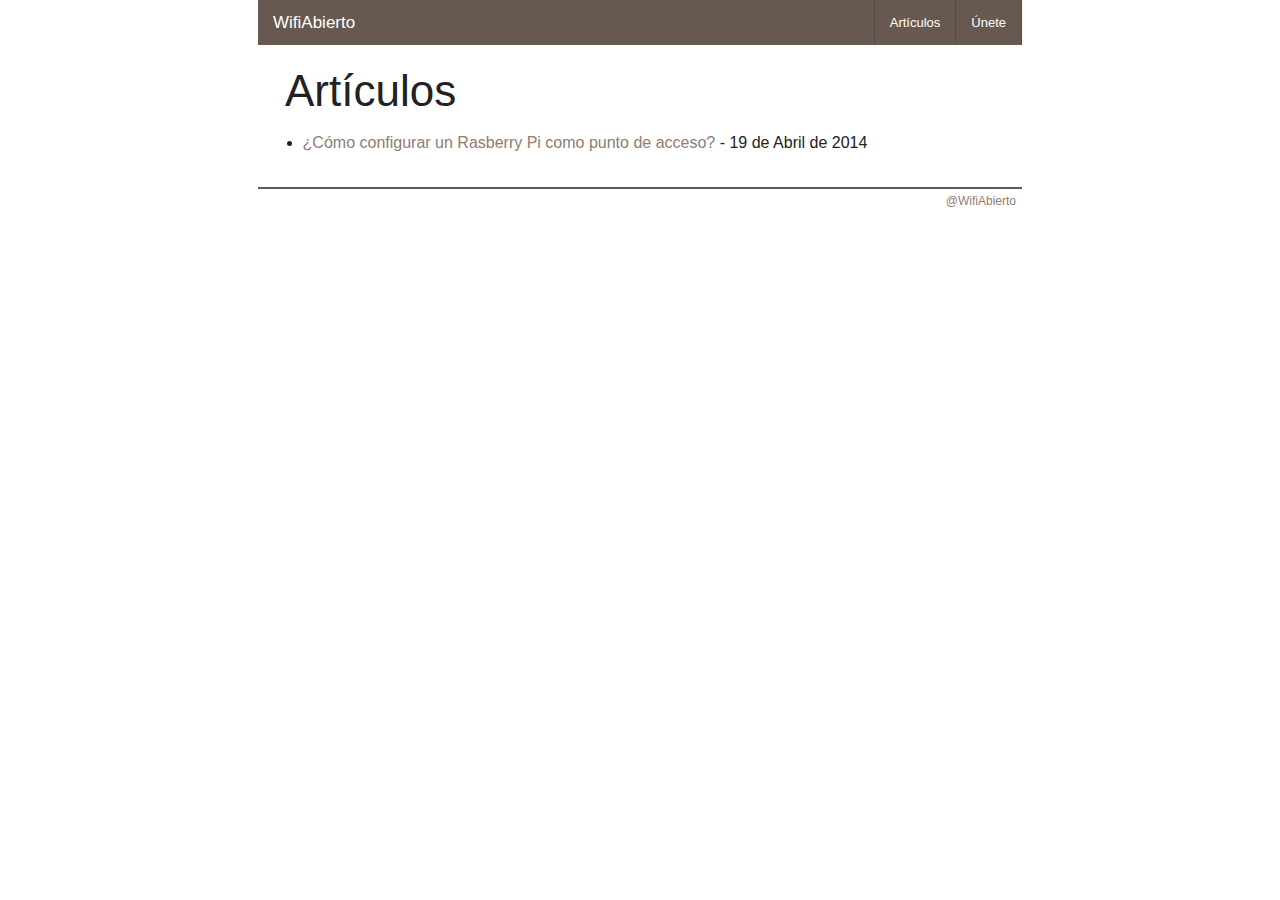
==== commit e9a5056b: "Sync with sources" ====
--- a/archivo.html
+++ b/archivo.html
@@ -6,13 +6,14 @@
     <meta name="description" content="WifiAbierto es un proyecto para ayudar a comunidades a establecer redes inalámbricas abiertas" />
     <meta name="viewport" content="width=device-width, initial-scale=1" />
     <!--[if lt IE 9]>
-      <script src="{{ static('bower_components/html5shiv/dist/html5shiv.js')}}"></script>
+      <script src="/js/html5shiv.js'"></script>
     <![endif]-->
     <link rel="stylesheet" type="text/css" href="./css/main.css" />
+    <script src="./js/modernizr.js"></script>
   </head>
   <body>
     <div class="wrapper">
-      <nav class="top-bar">
+      <nav class="top-bar" data-topbar>
         <ul class="title-area">
           <li class="name"><h1><a href="./">WifiAbierto</a></h1></li>
           <li class="divider"></li>
@@ -38,6 +39,10 @@
         <section class="small-12 columns page-content">
           <ul>
   
+  <li>
+    <a href="./posts/2014-04-19-configurar-raspberry-pi-como-punto-de-acceso.html">¿Cómo configurar un Rasberry Pi como punto de acceso?</a> - 19 de Abril de 2014
+  </li>
+  
 </ul>
 
 
@@ -49,5 +54,9 @@
         </footer>
       </div>
     </div>
+    <script src="./js/main.min.js"></script>
+    <script>
+      $(document).foundation();
+    </script>
   </body>
 </html>
--- a/css/main.css
+++ b/css/main.css
@@ -1 +1 @@
-  html{font-family:sans-serif;-ms-text-size-adjust:100%;-webkit-text-size-adjust:100%}body{margin:0}article, aside, details, figcaption, figure, footer, header, hgroup, main, nav, section, summary{display:block}audio, canvas, progress, video{display:inline-block;vertical-align:baseline}audio:not([controls]){display:none;height:0}[hidden], template{display:none}a{background:transparent}a:active, a:hover{outline:0}abbr[title]{border-bottom:1px dotted}b, strong{font-weight:bold}dfn{font-style:italic}h1{font-size:2em;margin:0.67em 0}mark{background:#ff0;color:#000}small{font-size:80%}sub, sup{font-size:75%;line-height:0;position:relative;vertical-align:baseline}sup{top:-0.5em}sub{bottom:-0.25em}img{border:0}svg:not(:root){overflow:hidden}figure{margin:1em 40px}hr{-moz-box-sizing:content-box;box-sizing:content-box;height:0}pre{overflow:auto}code, kbd, pre, samp{font-family:monospace, monospace;font-size:1em}button, input, optgroup, select, textarea{color:inherit;font:inherit;margin:0}button{overflow:visible}button, select{text-transform:none}button, html input[type="button"], input[type="reset"], input[type="submit"]{-webkit-appearance:button;cursor:pointer}button[disabled], html input[disabled]{cursor:default}button::-moz-focus-inner, input::-moz-focus-inner{border:0;padding:0}input{line-height:normal}input[type="checkbox"], input[type="radio"]{box-sizing:border-box;padding:0}input[type="number"]::-webkit-inner-spin-button, input[type="number"]::-webkit-outer-spin-button{height:auto}input[type="search"]{-webkit-appearance:textfield;-moz-box-sizing:content-box;-webkit-box-sizing:content-box;box-sizing:content-box}input[type="search"]::-webkit-search-cancel-button, input[type="search"]::-webkit-search-decoration{-webkit-appearance:none}fieldset{border:1px solid #c0c0c0;margin:0 2px;padding:0.35em 0.625em 0.75em}legend{border:0;padding:0}textarea{overflow:auto}optgroup{font-weight:bold}table{border-collapse:collapse;border-spacing:0}td, th{padding:0}meta.foundation-version{font-family:"/5.2.2/"}meta.foundation-mq-small{font-family:"/only screen/";width:0em}meta.foundation-mq-medium{font-family:"/only screen and (min-width:40.063em)/";width:40.063em}meta.foundation-mq-large{font-family:"/only screen and (min-width:64.063em)/";width:64.063em}meta.foundation-mq-xlarge{font-family:"/only screen and (min-width:90.063em)/";width:90.063em}meta.foundation-mq-xxlarge{font-family:"/only screen and (min-width:120.063em)/";width:120.063em}meta.foundation-data-attribute-namespace{font-family:false}html, body{height:100%}*, *:before, *:after{-webkit-box-sizing:border-box;-moz-box-sizing:border-box;box-sizing:border-box}html, body{font-size:100%}body{background:white;color:#222222;padding:0;margin:0;font-family:"Open Sans", "Helvetica Neue", "Helvetica", Helvetica, Arial, sans-serif;font-weight:normal;font-style:normal;line-height:1;position:relative;cursor:default}a:hover{cursor:pointer}img{max-width:100%;height:auto}img{-ms-interpolation-mode:bicubic}#map_canvas img, #map_canvas embed, #map_canvas object, .map_canvas img, .map_canvas embed, .map_canvas object{max-width:none !important}.left{float:left !important}.right{float:right !important}.clearfix{*zoom:1}.clearfix:before, .clearfix:after{content:" ";display:table}.clearfix:after{clear:both}.hide{display:none}.antialiased{-webkit-font-smoothing:antialiased;-moz-osx-font-smoothing:grayscale}img{display:inline-block;vertical-align:middle}textarea{height:auto;min-height:50px}select{width:100%}.row{width:100%;margin-left:auto;margin-right:auto;margin-top:0;margin-bottom:0;max-width:62.5rem;*zoom:1}.row:before, .row:after{content:" ";display:table}.row:after{clear:both}.row.collapse > .column, .row.collapse > .columns{padding-left:0;padding-right:0}.row.collapse .row{margin-left:0;margin-right:0}.row .row{width:auto;margin-left:-0.9375rem;margin-right:-0.9375rem;margin-top:0;margin-bottom:0;max-width:none;*zoom:1}.row .row:before, .row .row:after{content:" ";display:table}.row .row:after{clear:both}.row .row.collapse{width:auto;margin:0;max-width:none;*zoom:1}.row .row.collapse:before, .row .row.collapse:after{content:" ";display:table}.row .row.collapse:after{clear:both}.column, .columns{padding-left:0.9375rem;padding-right:0.9375rem;width:100%;float:left}@media only screen{.small-push-0{position:relative;left:0%;right:auto}.small-pull-0{position:relative;right:0%;left:auto}.small-push-1{position:relative;left:8.33333%;right:auto}.small-pull-1{position:relative;right:8.33333%;left:auto}.small-push-2{position:relative;left:16.66667%;right:auto}.small-pull-2{position:relative;right:16.66667%;left:auto}.small-push-3{position:relative;left:25%;right:auto}.small-pull-3{position:relative;right:25%;left:auto}.small-push-4{position:relative;left:33.33333%;right:auto}.small-pull-4{position:relative;right:33.33333%;left:auto}.small-push-5{position:relative;left:41.66667%;right:auto}.small-pull-5{position:relative;right:41.66667%;left:auto}.small-push-6{position:relative;left:50%;right:auto}.small-pull-6{position:relative;right:50%;left:auto}.small-push-7{position:relative;left:58.33333%;right:auto}.small-pull-7{position:relative;right:58.33333%;left:auto}.small-push-8{position:relative;left:66.66667%;right:auto}.small-pull-8{position:relative;right:66.66667%;left:auto}.small-push-9{position:relative;left:75%;right:auto}.small-pull-9{position:relative;right:75%;left:auto}.small-push-10{position:relative;left:83.33333%;right:auto}.small-pull-10{position:relative;right:83.33333%;left:auto}.small-push-11{position:relative;left:91.66667%;right:auto}.small-pull-11{position:relative;right:91.66667%;left:auto}.column, .columns{position:relative;padding-left:0.9375rem;padding-right:0.9375rem;float:left}.small-1{width:8.33333%}.small-2{width:16.66667%}.small-3{width:25%}.small-4{width:33.33333%}.small-5{width:41.66667%}.small-6{width:50%}.small-7{width:58.33333%}.small-8{width:66.66667%}.small-9{width:75%}.small-10{width:83.33333%}.small-11{width:91.66667%}.small-12{width:100%}[class*="column"] + [class*="column"]:last-child{float:right}[class*="column"] + [class*="column"].end{float:left}.small-offset-0{margin-left:0% !important}.small-offset-1{margin-left:8.33333% !important}.small-offset-2{margin-left:16.66667% !important}.small-offset-3{margin-left:25% !important}.small-offset-4{margin-left:33.33333% !important}.small-offset-5{margin-left:41.66667% !important}.small-offset-6{margin-left:50% !important}.small-offset-7{margin-left:58.33333% !important}.small-offset-8{margin-left:66.66667% !important}.small-offset-9{margin-left:75% !important}.small-offset-10{margin-left:83.33333% !important}.small-offset-11{margin-left:91.66667% !important}.small-reset-order, .small-reset-order{margin-left:0;margin-right:0;left:auto;right:auto;float:left}.column.small-centered, .columns.small-centered{margin-left:auto;margin-right:auto;float:none}.column.small-uncentered, .columns.small-uncentered{margin-left:0;margin-right:0;float:left !important}.column.small-uncentered.opposite, .columns.small-uncentered.opposite{float:right}}@media only screen and (min-width:40.063em){.medium-push-0{position:relative;left:0%;right:auto}.medium-pull-0{position:relative;right:0%;left:auto}.medium-push-1{position:relative;left:8.33333%;right:auto}.medium-pull-1{position:relative;right:8.33333%;left:auto}.medium-push-2{position:relative;left:16.66667%;right:auto}.medium-pull-2{position:relative;right:16.66667%;left:auto}.medium-push-3{position:relative;left:25%;right:auto}.medium-pull-3{position:relative;right:25%;left:auto}.medium-push-4{position:relative;left:33.33333%;right:auto}.medium-pull-4{position:relative;right:33.33333%;left:auto}.medium-push-5{position:relative;left:41.66667%;right:auto}.medium-pull-5{position:relative;right:41.66667%;left:auto}.medium-push-6{position:relative;left:50%;right:auto}.medium-pull-6{position:relative;right:50%;left:auto}.medium-push-7{position:relative;left:58.33333%;right:auto}.medium-pull-7{position:relative;right:58.33333%;left:auto}.medium-push-8{position:relative;left:66.66667%;right:auto}.medium-pull-8{position:relative;right:66.66667%;left:auto}.medium-push-9{position:relative;left:75%;right:auto}.medium-pull-9{position:relative;right:75%;left:auto}.medium-push-10{position:relative;left:83.33333%;right:auto}.medium-pull-10{position:relative;right:83.33333%;left:auto}.medium-push-11{position:relative;left:91.66667%;right:auto}.medium-pull-11{position:relative;right:91.66667%;left:auto}.column, .columns{position:relative;padding-left:0.9375rem;padding-right:0.9375rem;float:left}.medium-1{width:8.33333%}.medium-2{width:16.66667%}.medium-3{width:25%}.medium-4{width:33.33333%}.medium-5{width:41.66667%}.medium-6{width:50%}.medium-7{width:58.33333%}.medium-8{width:66.66667%}.medium-9{width:75%}.medium-10{width:83.33333%}.medium-11{width:91.66667%}.medium-12{width:100%}[class*="column"] + [class*="column"]:last-child{float:right}[class*="column"] + [class*="column"].end{float:left}.medium-offset-0{margin-left:0% !important}.medium-offset-1{margin-left:8.33333% !important}.medium-offset-2{margin-left:16.66667% !important}.medium-offset-3{margin-left:25% !important}.medium-offset-4{margin-left:33.33333% !important}.medium-offset-5{margin-left:41.66667% !important}.medium-offset-6{margin-left:50% !important}.medium-offset-7{margin-left:58.33333% !important}.medium-offset-8{margin-left:66.66667% !important}.medium-offset-9{margin-left:75% !important}.medium-offset-10{margin-left:83.33333% !important}.medium-offset-11{margin-left:91.66667% !important}.medium-reset-order, .medium-reset-order{margin-left:0;margin-right:0;left:auto;right:auto;float:left}.column.medium-centered, .columns.medium-centered{margin-left:auto;margin-right:auto;float:none}.column.medium-uncentered, .columns.medium-uncentered{margin-left:0;margin-right:0;float:left !important}.column.medium-uncentered.opposite, .columns.medium-uncentered.opposite{float:right}.push-0{position:relative;left:0%;right:auto}.pull-0{position:relative;right:0%;left:auto}.push-1{position:relative;left:8.33333%;right:auto}.pull-1{position:relative;right:8.33333%;left:auto}.push-2{position:relative;left:16.66667%;right:auto}.pull-2{position:relative;right:16.66667%;left:auto}.push-3{position:relative;left:25%;right:auto}.pull-3{position:relative;right:25%;left:auto}.push-4{position:relative;left:33.33333%;right:auto}.pull-4{position:relative;right:33.33333%;left:auto}.push-5{position:relative;left:41.66667%;right:auto}.pull-5{position:relative;right:41.66667%;left:auto}.push-6{position:relative;left:50%;right:auto}.pull-6{position:relative;right:50%;left:auto}.push-7{position:relative;left:58.33333%;right:auto}.pull-7{position:relative;right:58.33333%;left:auto}.push-8{position:relative;left:66.66667%;right:auto}.pull-8{position:relative;right:66.66667%;left:auto}.push-9{position:relative;left:75%;right:auto}.pull-9{position:relative;right:75%;left:auto}.push-10{position:relative;left:83.33333%;right:auto}.pull-10{position:relative;right:83.33333%;left:auto}.push-11{position:relative;left:91.66667%;right:auto}.pull-11{position:relative;right:91.66667%;left:auto}}@media only screen and (min-width:64.063em){.large-push-0{position:relative;left:0%;right:auto}.large-pull-0{position:relative;right:0%;left:auto}.large-push-1{position:relative;left:8.33333%;right:auto}.large-pull-1{position:relative;right:8.33333%;left:auto}.large-push-2{position:relative;left:16.66667%;right:auto}.large-pull-2{position:relative;right:16.66667%;left:auto}.large-push-3{position:relative;left:25%;right:auto}.large-pull-3{position:relative;right:25%;left:auto}.large-push-4{position:relative;left:33.33333%;right:auto}.large-pull-4{position:relative;right:33.33333%;left:auto}.large-push-5{position:relative;left:41.66667%;right:auto}.large-pull-5{position:relative;right:41.66667%;left:auto}.large-push-6{position:relative;left:50%;right:auto}.large-pull-6{position:relative;right:50%;left:auto}.large-push-7{position:relative;left:58.33333%;right:auto}.large-pull-7{position:relative;right:58.33333%;left:auto}.large-push-8{position:relative;left:66.66667%;right:auto}.large-pull-8{position:relative;right:66.66667%;left:auto}.large-push-9{position:relative;left:75%;right:auto}.large-pull-9{position:relative;right:75%;left:auto}.large-push-10{position:relative;left:83.33333%;right:auto}.large-pull-10{position:relative;right:83.33333%;left:auto}.large-push-11{position:relative;left:91.66667%;right:auto}.large-pull-11{position:relative;right:91.66667%;left:auto}.column, .columns{position:relative;padding-left:0.9375rem;padding-right:0.9375rem;float:left}.large-1{width:8.33333%}.large-2{width:16.66667%}.large-3{width:25%}.large-4{width:33.33333%}.large-5{width:41.66667%}.large-6{width:50%}.large-7{width:58.33333%}.large-8{width:66.66667%}.large-9{width:75%}.large-10{width:83.33333%}.large-11{width:91.66667%}.large-12{width:100%}[class*="column"] + [class*="column"]:last-child{float:right}[class*="column"] + [class*="column"].end{float:left}.large-offset-0{margin-left:0% !important}.large-offset-1{margin-left:8.33333% !important}.large-offset-2{margin-left:16.66667% !important}.large-offset-3{margin-left:25% !important}.large-offset-4{margin-left:33.33333% !important}.large-offset-5{margin-left:41.66667% !important}.large-offset-6{margin-left:50% !important}.large-offset-7{margin-left:58.33333% !important}.large-offset-8{margin-left:66.66667% !important}.large-offset-9{margin-left:75% !important}.large-offset-10{margin-left:83.33333% !important}.large-offset-11{margin-left:91.66667% !important}.large-reset-order, .large-reset-order{margin-left:0;margin-right:0;left:auto;right:auto;float:left}.column.large-centered, .columns.large-centered{margin-left:auto;margin-right:auto;float:none}.column.large-uncentered, .columns.large-uncentered{margin-left:0;margin-right:0;float:left !important}.column.large-uncentered.opposite, .columns.large-uncentered.opposite{float:right}.push-0{position:relative;left:0%;right:auto}.pull-0{position:relative;right:0%;left:auto}.push-1{position:relative;left:8.33333%;right:auto}.pull-1{position:relative;right:8.33333%;left:auto}.push-2{position:relative;left:16.66667%;right:auto}.pull-2{position:relative;right:16.66667%;left:auto}.push-3{position:relative;left:25%;right:auto}.pull-3{position:relative;right:25%;left:auto}.push-4{position:relative;left:33.33333%;right:auto}.pull-4{position:relative;right:33.33333%;left:auto}.push-5{position:relative;left:41.66667%;right:auto}.pull-5{position:relative;right:41.66667%;left:auto}.push-6{position:relative;left:50%;right:auto}.pull-6{position:relative;right:50%;left:auto}.push-7{position:relative;left:58.33333%;right:auto}.pull-7{position:relative;right:58.33333%;left:auto}.push-8{position:relative;left:66.66667%;right:auto}.pull-8{position:relative;right:66.66667%;left:auto}.push-9{position:relative;left:75%;right:auto}.pull-9{position:relative;right:75%;left:auto}.push-10{position:relative;left:83.33333%;right:auto}.pull-10{position:relative;right:83.33333%;left:auto}.push-11{position:relative;left:91.66667%;right:auto}.pull-11{position:relative;right:91.66667%;left:auto}}.text-left{text-align:left !important}.text-right{text-align:right !important}.text-center{text-align:center !important}.text-justify{text-align:justify !important}@media only screen and (max-width:40em){.small-only-text-left{text-align:left !important}.small-only-text-right{text-align:right !important}.small-only-text-center{text-align:center !important}.small-only-text-justify{text-align:justify !important}}@media only screen{.small-text-left{text-align:left !important}.small-text-right{text-align:right !important}.small-text-center{text-align:center !important}.small-text-justify{text-align:justify !important}}@media only screen and (min-width:40.063em) and (max-width:64em){.medium-only-text-left{text-align:left !important}.medium-only-text-right{text-align:right !important}.medium-only-text-center{text-align:center !important}.medium-only-text-justify{text-align:justify !important}}@media only screen and (min-width:40.063em){.medium-text-left{text-align:left !important}.medium-text-right{text-align:right !important}.medium-text-center{text-align:center !important}.medium-text-justify{text-align:justify !important}}@media only screen and (min-width:64.063em) and (max-width:90em){.large-only-text-left{text-align:left !important}.large-only-text-right{text-align:right !important}.large-only-text-center{text-align:center !important}.large-only-text-justify{text-align:justify !important}}@media only screen and (min-width:64.063em){.large-text-left{text-align:left !important}.large-text-right{text-align:right !important}.large-text-center{text-align:center !important}.large-text-justify{text-align:justify !important}}@media only screen and (min-width:90.063em) and (max-width:120em){.xlarge-only-text-left{text-align:left !important}.xlarge-only-text-right{text-align:right !important}.xlarge-only-text-center{text-align:center !important}.xlarge-only-text-justify{text-align:justify !important}}@media only screen and (min-width:90.063em){.xlarge-text-left{text-align:left !important}.xlarge-text-right{text-align:right !important}.xlarge-text-center{text-align:center !important}.xlarge-text-justify{text-align:justify !important}}@media only screen and (min-width:120.063em) and (max-width:99999999em){.xxlarge-only-text-left{text-align:left !important}.xxlarge-only-text-right{text-align:right !important}.xxlarge-only-text-center{text-align:center !important}.xxlarge-only-text-justify{text-align:justify !important}}@media only screen and (min-width:120.063em){.xxlarge-text-left{text-align:left !important}.xxlarge-text-right{text-align:right !important}.xxlarge-text-center{text-align:center !important}.xxlarge-text-justify{text-align:justify !important}}div, dl, dt, dd, ul, ol, li, h1, h2, h3, h4, h5, h6, pre, form, p, blockquote, th, td{margin:0;padding:0}a{color:#917c6f;text-decoration:none;line-height:inherit}a:hover, a:focus{color:#7d6b5f}a img{border:none}p{font-family:inherit;font-weight:normal;font-size:1rem;line-height:1.6;margin-bottom:1.25rem;text-rendering:optimizeLegibility}p.lead{font-size:1.21875rem;line-height:1.6}p aside{font-size:0.875rem;line-height:1.35;font-style:italic}h1, h2, h3, h4, h5, h6{font-family:"Open Sans", "Helvetica Neue", "Helvetica", Helvetica, Arial, sans-serif;font-weight:normal;font-style:normal;color:#222222;text-rendering:optimizeLegibility;margin-top:0.2rem;margin-bottom:0.5rem;line-height:1.4}h1 small, h2 small, h3 small, h4 small, h5 small, h6 small{font-size:60%;color:#6f6f6f;line-height:0}h1{font-size:2.125rem}h2{font-size:1.6875rem}h3{font-size:1.375rem}h4{font-size:1.125rem}h5{font-size:1.125rem}h6{font-size:1rem}.subheader{line-height:1.4;color:#6f6f6f;font-weight:normal;margin-top:0.2rem;margin-bottom:0.5rem}hr{border:solid #dddddd;border-width:1px 0 0;clear:both;margin:1.25rem 0 1.1875rem;height:0}em, i{font-style:italic;line-height:inherit}strong, b{font-weight:bold;line-height:inherit}small{font-size:60%;line-height:inherit}code{font-family:Consolas, "Liberation Mono", Courier, monospace;font-weight:bold;color:#bd260d}ul, ol, dl{font-size:1rem;line-height:1.6;margin-bottom:1.25rem;list-style-position:outside;font-family:inherit}ul{margin-left:1.1rem}ul.no-bullet{margin-left:0}ul.no-bullet li ul, ul.no-bullet li ol{margin-left:1.25rem;margin-bottom:0;list-style:none}ul li ul, ul li ol{margin-left:1.25rem;margin-bottom:0}ul.square li ul, ul.circle li ul, ul.disc li ul{list-style:inherit}ul.square{list-style-type:square;margin-left:1.1rem}ul.circle{list-style-type:circle;margin-left:1.1rem}ul.disc{list-style-type:disc;margin-left:1.1rem}ul.no-bullet{list-style:none}ol{margin-left:1.4rem}ol li ul, ol li ol{margin-left:1.25rem;margin-bottom:0}dl dt{margin-bottom:0.3rem;font-weight:bold}dl dd{margin-bottom:0.75rem}abbr, acronym{text-transform:uppercase;font-size:90%;color:#222222;border-bottom:1px dotted #dddddd;cursor:help}abbr{text-transform:none}blockquote{margin:0 0 1.25rem;padding:0.5625rem 1.25rem 0 1.1875rem;border-left:1px solid #dddddd}blockquote cite{display:block;font-size:0.8125rem;color:#555555}blockquote cite:before{content:"\2014 \0020"}blockquote cite a, blockquote cite a:visited{color:#555555}blockquote, blockquote p{line-height:1.6;color:#6f6f6f}.vcard{display:inline-block;margin:0 0 1.25rem 0;border:1px solid #dddddd;padding:0.625rem 0.75rem}.vcard li{margin:0;display:block}.vcard .fn{font-weight:bold;font-size:0.9375rem}.vevent .summary{font-weight:bold}.vevent abbr{cursor:default;text-decoration:none;font-weight:bold;border:none;padding:0 0.0625rem}@media only screen and (min-width:40.063em){h1, h2, h3, h4, h5, h6{line-height:1.4}h1{font-size:2.75rem}h2{font-size:2.3125rem}h3{font-size:1.6875rem}h4{font-size:1.4375rem}}.print-only{display:none !important}@media print{*{background:transparent !important;color:#000 !important;box-shadow:none !important;text-shadow:none !important}a, a:visited{text-decoration:underline}a[href]:after{content:" (" attr(href) ")"}abbr[title]:after{content:" (" attr(title) ")"}.ir a:after, a[href^="javascript:"]:after, a[href^="#"]:after{content:""}pre, blockquote{border:1px solid #999;page-break-inside:avoid}thead{display:table-header-group}tr, img{page-break-inside:avoid}img{max-width:100% !important}@page{margin:0.5cm}p, h2, h3{orphans:3;widows:3}h2, h3{page-break-after:avoid}.hide-on-print{display:none !important}.print-only{display:block !important}.hide-for-print{display:none !important}.show-for-print{display:inherit !important}}button, .button{border-style:solid;border-width:0px;cursor:pointer;font-family:"Open Sans", "Helvetica Neue", "Helvetica", Helvetica, Arial, sans-serif;font-weight:normal;line-height:normal;margin:0 0 1.25rem;position:relative;text-decoration:none;text-align:center;-webkit-appearance:none;-webkit-border-radius:0;display:inline-block;padding-top:1rem;padding-right:2rem;padding-bottom:1.0625rem;padding-left:2rem;font-size:1rem;background-color:#917c6f;border-color:#746359;color:white;transition:background-color 300ms ease-out}button:hover, button:focus, .button:hover, .button:focus{background-color:#746359}button:hover, button:focus, .button:hover, .button:focus{color:white}button.secondary, .button.secondary{background-color:#e0e0e0;border-color:#b3b3b3;color:#333333}button.secondary:hover, button.secondary:focus, .button.secondary:hover, .button.secondary:focus{background-color:#b3b3b3}button.secondary:hover, button.secondary:focus, .button.secondary:hover, .button.secondary:focus{color:#333333}button.success, .button.success{background-color:#43ac6a;border-color:#368a55;color:white}button.success:hover, button.success:focus, .button.success:hover, .button.success:focus{background-color:#368a55}button.success:hover, button.success:focus, .button.success:hover, .button.success:focus{color:white}button.alert, .button.alert{background-color:#f04124;border-color:#cf2a0e;color:white}button.alert:hover, button.alert:focus, .button.alert:hover, .button.alert:focus{background-color:#cf2a0e}button.alert:hover, button.alert:focus, .button.alert:hover, .button.alert:focus{color:white}button.large, .button.large{padding-top:1.125rem;padding-right:2.25rem;padding-bottom:1.1875rem;padding-left:2.25rem;font-size:1.25rem}button.small, .button.small{padding-top:0.875rem;padding-right:1.75rem;padding-bottom:0.9375rem;padding-left:1.75rem;font-size:0.8125rem}button.tiny, .button.tiny{padding-top:0.625rem;padding-right:1.25rem;padding-bottom:0.6875rem;padding-left:1.25rem;font-size:0.6875rem}button.expand, .button.expand{padding-right:0;padding-left:0;width:100%}button.left-align, .button.left-align{text-align:left;text-indent:0.75rem}button.right-align, .button.right-align{text-align:right;padding-right:0.75rem}button.radius, .button.radius{border-radius:5px}button.round, .button.round{border-radius:1000px}button.disabled, button[disabled], .button.disabled, .button[disabled]{background-color:#917c6f;border-color:#746359;color:white;cursor:default;opacity:0.7;box-shadow:none}button.disabled:hover, button.disabled:focus, button[disabled]:hover, button[disabled]:focus, .button.disabled:hover, .button.disabled:focus, .button[disabled]:hover, .button[disabled]:focus{background-color:#746359}button.disabled:hover, button.disabled:focus, button[disabled]:hover, button[disabled]:focus, .button.disabled:hover, .button.disabled:focus, .button[disabled]:hover, .button[disabled]:focus{color:white}button.disabled:hover, button.disabled:focus, button[disabled]:hover, button[disabled]:focus, .button.disabled:hover, .button.disabled:focus, .button[disabled]:hover, .button[disabled]:focus{background-color:#917c6f}button.disabled.secondary, button[disabled].secondary, .button.disabled.secondary, .button[disabled].secondary{background-color:#e0e0e0;border-color:#b3b3b3;color:#333333;cursor:default;opacity:0.7;box-shadow:none}button.disabled.secondary:hover, button.disabled.secondary:focus, button[disabled].secondary:hover, button[disabled].secondary:focus, .button.disabled.secondary:hover, .button.disabled.secondary:focus, .button[disabled].secondary:hover, .button[disabled].secondary:focus{background-color:#b3b3b3}button.disabled.secondary:hover, button.disabled.secondary:focus, button[disabled].secondary:hover, button[disabled].secondary:focus, .button.disabled.secondary:hover, .button.disabled.secondary:focus, .button[disabled].secondary:hover, .button[disabled].secondary:focus{color:#333333}button.disabled.secondary:hover, button.disabled.secondary:focus, button[disabled].secondary:hover, button[disabled].secondary:focus, .button.disabled.secondary:hover, .button.disabled.secondary:focus, .button[disabled].secondary:hover, .button[disabled].secondary:focus{background-color:#e0e0e0}button.disabled.success, button[disabled].success, .button.disabled.success, .button[disabled].success{background-color:#43ac6a;border-color:#368a55;color:white;cursor:default;opacity:0.7;box-shadow:none}button.disabled.success:hover, button.disabled.success:focus, button[disabled].success:hover, button[disabled].success:focus, .button.disabled.success:hover, .button.disabled.success:focus, .button[disabled].success:hover, .button[disabled].success:focus{background-color:#368a55}button.disabled.success:hover, button.disabled.success:focus, button[disabled].success:hover, button[disabled].success:focus, .button.disabled.success:hover, .button.disabled.success:focus, .button[disabled].success:hover, .button[disabled].success:focus{color:white}button.disabled.success:hover, button.disabled.success:focus, button[disabled].success:hover, button[disabled].success:focus, .button.disabled.success:hover, .button.disabled.success:focus, .button[disabled].success:hover, .button[disabled].success:focus{background-color:#43ac6a}button.disabled.alert, button[disabled].alert, .button.disabled.alert, .button[disabled].alert{background-color:#f04124;border-color:#cf2a0e;color:white;cursor:default;opacity:0.7;box-shadow:none}button.disabled.alert:hover, button.disabled.alert:focus, button[disabled].alert:hover, button[disabled].alert:focus, .button.disabled.alert:hover, .button.disabled.alert:focus, .button[disabled].alert:hover, .button[disabled].alert:focus{background-color:#cf2a0e}button.disabled.alert:hover, button.disabled.alert:focus, button[disabled].alert:hover, button[disabled].alert:focus, .button.disabled.alert:hover, .button.disabled.alert:focus, .button[disabled].alert:hover, .button[disabled].alert:focus{color:white}button.disabled.alert:hover, button.disabled.alert:focus, button[disabled].alert:hover, button[disabled].alert:focus, .button.disabled.alert:hover, .button.disabled.alert:focus, .button[disabled].alert:hover, .button[disabled].alert:focus{background-color:#f04124}@media only screen and (min-width:40.063em){button, .button{display:inline-block}}meta.foundation-mq-topbar{font-family:"/only screen and (min-width:40.063em)/";width:40.063em}.contain-to-grid{width:100%;background:#685950}.contain-to-grid .top-bar{margin-bottom:0}.fixed{width:100%;left:0;position:fixed;top:0;z-index:99}.fixed.expanded:not(.top-bar){overflow-y:auto;height:auto;width:100%;max-height:100%}.fixed.expanded:not(.top-bar) .title-area{position:fixed;width:100%;z-index:99}.fixed.expanded:not(.top-bar) .top-bar-section{z-index:98;margin-top:45px}.top-bar{overflow:hidden;height:45px;line-height:45px;position:relative;background:#685950;margin-bottom:0}.top-bar ul{margin-bottom:0;list-style:none}.top-bar .row{max-width:none}.top-bar form, .top-bar input{margin-bottom:0}.top-bar input{height:auto;padding-top:.35rem;padding-bottom:.35rem;font-size:0.75rem}.top-bar .button, .top-bar button{padding-top:.45rem;padding-bottom:.35rem;margin-bottom:0;font-size:0.75rem}.top-bar .title-area{position:relative;margin:0}.top-bar .name{height:45px;margin:0;font-size:16px}.top-bar .name h1{line-height:45px;font-size:1.0625rem;margin:0}.top-bar .name h1 a{font-weight:normal;color:white;width:75%;display:block;padding:0 15px}.top-bar .toggle-topbar{position:absolute;right:0;top:0}.top-bar .toggle-topbar a{color:white;text-transform:uppercase;font-size:0.8125rem;font-weight:bold;position:relative;display:block;padding:0 15px;height:45px;line-height:45px}.top-bar .toggle-topbar.menu-icon{right:15px;top:50%;margin-top:-16px;padding-left:40px}.top-bar .toggle-topbar.menu-icon a{height:34px;line-height:33px;padding:0;padding-right:25px;color:white;position:relative}.top-bar .toggle-topbar.menu-icon a::after{content:"";position:absolute;right:0;display:block;width:16px;top:0;height:0;box-shadow:0 10px 0 1px white, 0 16px 0 1px white, 0 22px 0 1px white}.top-bar.expanded{height:auto;background:transparent}.top-bar.expanded .title-area{background:#685950}.top-bar.expanded .toggle-topbar a{color:#888888}.top-bar.expanded .toggle-topbar a::after{box-shadow:0 10px 0 1px #888888, 0 16px 0 1px #888888, 0 22px 0 1px #888888}.top-bar-section{left:0;position:relative;width:auto;transition:left 300ms ease-out}.top-bar-section ul{width:100%;height:auto;display:block;background:#333333;font-size:16px;margin:0}.top-bar-section .divider, .top-bar-section [role="separator"]{border-top:solid 1px #1a1a1a;clear:both;height:1px;width:100%}.top-bar-section ul li > a{display:block;width:100%;color:white;padding:12px 0 12px 0;padding-left:15px;font-family:"Open Sans", "Helvetica Neue", "Helvetica", Helvetica, Arial, sans-serif;font-size:0.8125rem;font-weight:normal;text-transform:none;background:#333333}.top-bar-section ul li > a.button{font-size:0.8125rem;padding-right:15px;padding-left:15px;background-color:#917c6f;border-color:#746359;color:white}.top-bar-section ul li > a.button:hover, .top-bar-section ul li > a.button:focus{background-color:#746359}.top-bar-section ul li > a.button:hover, .top-bar-section ul li > a.button:focus{color:white}.top-bar-section ul li > a.button.secondary{background-color:#e0e0e0;border-color:#b3b3b3;color:#333333}.top-bar-section ul li > a.button.secondary:hover, .top-bar-section ul li > a.button.secondary:focus{background-color:#b3b3b3}.top-bar-section ul li > a.button.secondary:hover, .top-bar-section ul li > a.button.secondary:focus{color:#333333}.top-bar-section ul li > a.button.success{background-color:#43ac6a;border-color:#368a55;color:white}.top-bar-section ul li > a.button.success:hover, .top-bar-section ul li > a.button.success:focus{background-color:#368a55}.top-bar-section ul li > a.button.success:hover, .top-bar-section ul li > a.button.success:focus{color:white}.top-bar-section ul li > a.button.alert{background-color:#f04124;border-color:#cf2a0e;color:white}.top-bar-section ul li > a.button.alert:hover, .top-bar-section ul li > a.button.alert:focus{background-color:#cf2a0e}.top-bar-section ul li > a.button.alert:hover, .top-bar-section ul li > a.button.alert:focus{color:white}.top-bar-section ul li > button{font-size:0.8125rem;padding-right:15px;padding-left:15px;background-color:#917c6f;border-color:#746359;color:white}.top-bar-section ul li > button:hover, .top-bar-section ul li > button:focus{background-color:#746359}.top-bar-section ul li > button:hover, .top-bar-section ul li > button:focus{color:white}.top-bar-section ul li > button.secondary{background-color:#e0e0e0;border-color:#b3b3b3;color:#333333}.top-bar-section ul li > button.secondary:hover, .top-bar-section ul li > button.secondary:focus{background-color:#b3b3b3}.top-bar-section ul li > button.secondary:hover, .top-bar-section ul li > button.secondary:focus{color:#333333}.top-bar-section ul li > button.success{background-color:#43ac6a;border-color:#368a55;color:white}.top-bar-section ul li > button.success:hover, .top-bar-section ul li > button.success:focus{background-color:#368a55}.top-bar-section ul li > button.success:hover, .top-bar-section ul li > button.success:focus{color:white}.top-bar-section ul li > button.alert{background-color:#f04124;border-color:#cf2a0e;color:white}.top-bar-section ul li > button.alert:hover, .top-bar-section ul li > button.alert:focus{background-color:#cf2a0e}.top-bar-section ul li > button.alert:hover, .top-bar-section ul li > button.alert:focus{color:white}.top-bar-section ul li:hover:not(.has-form) > a{background:#272727;color:white}.top-bar-section ul li.active > a{background:#917c6f;color:white}.top-bar-section ul li.active > a:hover{background:#7d6b5f;color:white}.top-bar-section .has-form{padding:15px}.top-bar-section .has-dropdown{position:relative}.top-bar-section .has-dropdown > a:after{content:"";display:block;width:0;height:0;border:inset 5px;border-color:transparent transparent transparent rgba(255, 255, 255, 0.4);border-left-style:solid;margin-right:15px;margin-top:-4.5px;position:absolute;top:50%;right:0}.top-bar-section .has-dropdown.moved{position:static}.top-bar-section .has-dropdown.moved > .dropdown{display:block;position:static !important;height:auto;width:auto;overflow:visible;clip:auto;position:absolute !important;width:100%}.top-bar-section .has-dropdown.moved > a:after{display:none}.top-bar-section .dropdown{position:absolute;left:100%;top:0;z-index:99;display:block;position:absolute !important;height:1px;width:1px;overflow:hidden;clip:rect(1px, 1px, 1px, 1px)}.top-bar-section .dropdown li{width:100%;height:auto}.top-bar-section .dropdown li a{font-weight:normal;padding:8px 15px}.top-bar-section .dropdown li a.parent-link{font-weight:normal}.top-bar-section .dropdown li.title h5{margin-bottom:0}.top-bar-section .dropdown li.title h5 a{color:white;line-height:22.5px;display:block}.top-bar-section .dropdown li.has-form{padding:8px 15px}.top-bar-section .dropdown li .button, .top-bar-section .dropdown li button{top:auto}.top-bar-section .dropdown label{padding:8px 15px 2px;margin-bottom:0;text-transform:uppercase;color:#777777;font-weight:bold;font-size:0.625rem}.js-generated{display:block}@media only screen and (min-width:40.063em){.top-bar{background:#685950;*zoom:1;overflow:visible}.top-bar:before, .top-bar:after{content:" ";display:table}.top-bar:after{clear:both}.top-bar .toggle-topbar{display:none}.top-bar .title-area{float:left}.top-bar .name h1 a{width:auto}.top-bar input, .top-bar .button, .top-bar button{font-size:0.875rem;position:relative;top:7px}.top-bar.expanded{background:#685950}.contain-to-grid .top-bar{max-width:62.5rem;margin:0 auto;margin-bottom:0}.top-bar-section{transition:none 0 0;left:0 !important}.top-bar-section ul{width:auto;height:auto !important;display:inline}.top-bar-section ul li{float:left}.top-bar-section ul li .js-generated{display:none}.top-bar-section li.hover > a:not(.button){background:#272727;color:white}.top-bar-section li:not(.has-form) a:not(.button){padding:0 15px;line-height:45px;background:#685950}.top-bar-section li:not(.has-form) a:not(.button):hover{background:#272727}.top-bar-section li.active:not(.has-form) a:not(.button){padding:0 15px;line-height:45px;color:white;background:#917c6f}.top-bar-section li.active:not(.has-form) a:not(.button):hover{background:#7d6b5f}.top-bar-section .has-dropdown > a{padding-right:35px !important}.top-bar-section .has-dropdown > a:after{content:"";display:block;width:0;height:0;border:inset 5px;border-color:rgba(255, 255, 255, 0.4) transparent transparent transparent;border-top-style:solid;margin-top:-2.5px;top:22.5px}.top-bar-section .has-dropdown.moved{position:relative}.top-bar-section .has-dropdown.moved > .dropdown{display:block;position:absolute !important;height:1px;width:1px;overflow:hidden;clip:rect(1px, 1px, 1px, 1px)}.top-bar-section .has-dropdown.hover > .dropdown, .top-bar-section .has-dropdown.not-click:hover > .dropdown{display:block;position:static !important;height:auto;width:auto;overflow:visible;clip:auto;position:absolute !important}.top-bar-section .has-dropdown .dropdown li.has-dropdown > a:after{border:none;content:"\00bb";top:1rem;margin-top:-1px;right:5px;line-height:1.2}.top-bar-section .dropdown{left:0;top:auto;background:transparent;min-width:100%}.top-bar-section .dropdown li a{color:white;line-height:1;white-space:nowrap;padding:12px 15px;background:#333333}.top-bar-section .dropdown li:not(.has-form) a:not(.button){color:white;background:#333333}.top-bar-section .dropdown li:not(.has-form):hover > a:not(.button){color:white;background:#272727}.top-bar-section .dropdown li label{white-space:nowrap;background:#333333}.top-bar-section .dropdown li .dropdown{left:100%;top:0}.top-bar-section > ul > .divider, .top-bar-section > ul > [role="separator"]{border-bottom:none;border-top:none;border-right:solid 1px #4e4e4e;clear:none;height:45px;width:0}.top-bar-section .has-form{background:#685950;padding:0 15px;height:45px}.top-bar-section .right li .dropdown{left:auto;right:0}.top-bar-section .right li .dropdown li .dropdown{right:100%}.top-bar-section .left li .dropdown{right:auto;left:0}.top-bar-section .left li .dropdown li .dropdown{left:100%}.no-js .top-bar-section ul li:hover > a{background:#272727;color:white}.no-js .top-bar-section ul li:active > a{background:#917c6f;color:white}.no-js .top-bar-section .has-dropdown:hover > .dropdown{display:block;position:static !important;height:auto;width:auto;overflow:visible;clip:auto;position:absolute !important}}.page-footer{border-top:2px solid #685950;padding:0.5em;font-size:0.75em;text-align:right}.wrapper{max-width:764px;margin:0 auto}.content{padding:0.75em}.featured-image{padding:1em}.featured-image img{border-radius:5px}+  html{font-family:sans-serif;-ms-text-size-adjust:100%;-webkit-text-size-adjust:100%}body{margin:0}article, aside, details, figcaption, figure, footer, header, hgroup, main, nav, section, summary{display:block}audio, canvas, progress, video{display:inline-block;vertical-align:baseline}audio:not([controls]){display:none;height:0}[hidden], template{display:none}a{background:transparent}a:active, a:hover{outline:0}abbr[title]{border-bottom:1px dotted}b, strong{font-weight:bold}dfn{font-style:italic}h1{font-size:2em;margin:0.67em 0}mark{background:#ff0;color:#000}small{font-size:80%}sub, sup{font-size:75%;line-height:0;position:relative;vertical-align:baseline}sup{top:-0.5em}sub{bottom:-0.25em}img{border:0}svg:not(:root){overflow:hidden}figure{margin:1em 40px}hr{-moz-box-sizing:content-box;box-sizing:content-box;height:0}pre{overflow:auto}code, kbd, pre, samp{font-family:monospace, monospace;font-size:1em}button, input, optgroup, select, textarea{color:inherit;font:inherit;margin:0}button{overflow:visible}button, select{text-transform:none}button, html input[type="button"], input[type="reset"], input[type="submit"]{-webkit-appearance:button;cursor:pointer}button[disabled], html input[disabled]{cursor:default}button::-moz-focus-inner, input::-moz-focus-inner{border:0;padding:0}input{line-height:normal}input[type="checkbox"], input[type="radio"]{box-sizing:border-box;padding:0}input[type="number"]::-webkit-inner-spin-button, input[type="number"]::-webkit-outer-spin-button{height:auto}input[type="search"]{-webkit-appearance:textfield;-moz-box-sizing:content-box;-webkit-box-sizing:content-box;box-sizing:content-box}input[type="search"]::-webkit-search-cancel-button, input[type="search"]::-webkit-search-decoration{-webkit-appearance:none}fieldset{border:1px solid #c0c0c0;margin:0 2px;padding:0.35em 0.625em 0.75em}legend{border:0;padding:0}textarea{overflow:auto}optgroup{font-weight:bold}table{border-collapse:collapse;border-spacing:0}td, th{padding:0}meta.foundation-version{font-family:"/5.2.2/"}meta.foundation-mq-small{font-family:"/only screen/";width:0em}meta.foundation-mq-medium{font-family:"/only screen and (min-width:40.063em)/";width:40.063em}meta.foundation-mq-large{font-family:"/only screen and (min-width:64.063em)/";width:64.063em}meta.foundation-mq-xlarge{font-family:"/only screen and (min-width:90.063em)/";width:90.063em}meta.foundation-mq-xxlarge{font-family:"/only screen and (min-width:120.063em)/";width:120.063em}meta.foundation-data-attribute-namespace{font-family:false}html, body{height:100%}*, *:before, *:after{-webkit-box-sizing:border-box;-moz-box-sizing:border-box;box-sizing:border-box}html, body{font-size:100%}body{background:white;color:#222222;padding:0;margin:0;font-family:"Open Sans", "Helvetica Neue", "Helvetica", Helvetica, Arial, sans-serif;font-weight:normal;font-style:normal;line-height:1;position:relative;cursor:default}a:hover{cursor:pointer}img{max-width:100%;height:auto}img{-ms-interpolation-mode:bicubic}#map_canvas img, #map_canvas embed, #map_canvas object, .map_canvas img, .map_canvas embed, .map_canvas object{max-width:none !important}.left{float:left !important}.right{float:right !important}.clearfix{*zoom:1}.clearfix:before, .clearfix:after{content:" ";display:table}.clearfix:after{clear:both}.hide{display:none}.antialiased{-webkit-font-smoothing:antialiased;-moz-osx-font-smoothing:grayscale}img{display:inline-block;vertical-align:middle}textarea{height:auto;min-height:50px}select{width:100%}.row{width:100%;margin-left:auto;margin-right:auto;margin-top:0;margin-bottom:0;max-width:62.5rem;*zoom:1}.row:before, .row:after{content:" ";display:table}.row:after{clear:both}.row.collapse > .column, .row.collapse > .columns{padding-left:0;padding-right:0}.row.collapse .row{margin-left:0;margin-right:0}.row .row{width:auto;margin-left:-0.9375rem;margin-right:-0.9375rem;margin-top:0;margin-bottom:0;max-width:none;*zoom:1}.row .row:before, .row .row:after{content:" ";display:table}.row .row:after{clear:both}.row .row.collapse{width:auto;margin:0;max-width:none;*zoom:1}.row .row.collapse:before, .row .row.collapse:after{content:" ";display:table}.row .row.collapse:after{clear:both}.column, .columns{padding-left:0.9375rem;padding-right:0.9375rem;width:100%;float:left}@media only screen{.small-push-0{position:relative;left:0%;right:auto}.small-pull-0{position:relative;right:0%;left:auto}.small-push-1{position:relative;left:8.33333%;right:auto}.small-pull-1{position:relative;right:8.33333%;left:auto}.small-push-2{position:relative;left:16.66667%;right:auto}.small-pull-2{position:relative;right:16.66667%;left:auto}.small-push-3{position:relative;left:25%;right:auto}.small-pull-3{position:relative;right:25%;left:auto}.small-push-4{position:relative;left:33.33333%;right:auto}.small-pull-4{position:relative;right:33.33333%;left:auto}.small-push-5{position:relative;left:41.66667%;right:auto}.small-pull-5{position:relative;right:41.66667%;left:auto}.small-push-6{position:relative;left:50%;right:auto}.small-pull-6{position:relative;right:50%;left:auto}.small-push-7{position:relative;left:58.33333%;right:auto}.small-pull-7{position:relative;right:58.33333%;left:auto}.small-push-8{position:relative;left:66.66667%;right:auto}.small-pull-8{position:relative;right:66.66667%;left:auto}.small-push-9{position:relative;left:75%;right:auto}.small-pull-9{position:relative;right:75%;left:auto}.small-push-10{position:relative;left:83.33333%;right:auto}.small-pull-10{position:relative;right:83.33333%;left:auto}.small-push-11{position:relative;left:91.66667%;right:auto}.small-pull-11{position:relative;right:91.66667%;left:auto}.column, .columns{position:relative;padding-left:0.9375rem;padding-right:0.9375rem;float:left}.small-1{width:8.33333%}.small-2{width:16.66667%}.small-3{width:25%}.small-4{width:33.33333%}.small-5{width:41.66667%}.small-6{width:50%}.small-7{width:58.33333%}.small-8{width:66.66667%}.small-9{width:75%}.small-10{width:83.33333%}.small-11{width:91.66667%}.small-12{width:100%}[class*="column"] + [class*="column"]:last-child{float:right}[class*="column"] + [class*="column"].end{float:left}.small-offset-0{margin-left:0% !important}.small-offset-1{margin-left:8.33333% !important}.small-offset-2{margin-left:16.66667% !important}.small-offset-3{margin-left:25% !important}.small-offset-4{margin-left:33.33333% !important}.small-offset-5{margin-left:41.66667% !important}.small-offset-6{margin-left:50% !important}.small-offset-7{margin-left:58.33333% !important}.small-offset-8{margin-left:66.66667% !important}.small-offset-9{margin-left:75% !important}.small-offset-10{margin-left:83.33333% !important}.small-offset-11{margin-left:91.66667% !important}.small-reset-order, .small-reset-order{margin-left:0;margin-right:0;left:auto;right:auto;float:left}.column.small-centered, .columns.small-centered{margin-left:auto;margin-right:auto;float:none}.column.small-uncentered, .columns.small-uncentered{margin-left:0;margin-right:0;float:left !important}.column.small-uncentered.opposite, .columns.small-uncentered.opposite{float:right}}@media only screen and (min-width:40.063em){.medium-push-0{position:relative;left:0%;right:auto}.medium-pull-0{position:relative;right:0%;left:auto}.medium-push-1{position:relative;left:8.33333%;right:auto}.medium-pull-1{position:relative;right:8.33333%;left:auto}.medium-push-2{position:relative;left:16.66667%;right:auto}.medium-pull-2{position:relative;right:16.66667%;left:auto}.medium-push-3{position:relative;left:25%;right:auto}.medium-pull-3{position:relative;right:25%;left:auto}.medium-push-4{position:relative;left:33.33333%;right:auto}.medium-pull-4{position:relative;right:33.33333%;left:auto}.medium-push-5{position:relative;left:41.66667%;right:auto}.medium-pull-5{position:relative;right:41.66667%;left:auto}.medium-push-6{position:relative;left:50%;right:auto}.medium-pull-6{position:relative;right:50%;left:auto}.medium-push-7{position:relative;left:58.33333%;right:auto}.medium-pull-7{position:relative;right:58.33333%;left:auto}.medium-push-8{position:relative;left:66.66667%;right:auto}.medium-pull-8{position:relative;right:66.66667%;left:auto}.medium-push-9{position:relative;left:75%;right:auto}.medium-pull-9{position:relative;right:75%;left:auto}.medium-push-10{position:relative;left:83.33333%;right:auto}.medium-pull-10{position:relative;right:83.33333%;left:auto}.medium-push-11{position:relative;left:91.66667%;right:auto}.medium-pull-11{position:relative;right:91.66667%;left:auto}.column, .columns{position:relative;padding-left:0.9375rem;padding-right:0.9375rem;float:left}.medium-1{width:8.33333%}.medium-2{width:16.66667%}.medium-3{width:25%}.medium-4{width:33.33333%}.medium-5{width:41.66667%}.medium-6{width:50%}.medium-7{width:58.33333%}.medium-8{width:66.66667%}.medium-9{width:75%}.medium-10{width:83.33333%}.medium-11{width:91.66667%}.medium-12{width:100%}[class*="column"] + [class*="column"]:last-child{float:right}[class*="column"] + [class*="column"].end{float:left}.medium-offset-0{margin-left:0% !important}.medium-offset-1{margin-left:8.33333% !important}.medium-offset-2{margin-left:16.66667% !important}.medium-offset-3{margin-left:25% !important}.medium-offset-4{margin-left:33.33333% !important}.medium-offset-5{margin-left:41.66667% !important}.medium-offset-6{margin-left:50% !important}.medium-offset-7{margin-left:58.33333% !important}.medium-offset-8{margin-left:66.66667% !important}.medium-offset-9{margin-left:75% !important}.medium-offset-10{margin-left:83.33333% !important}.medium-offset-11{margin-left:91.66667% !important}.medium-reset-order, .medium-reset-order{margin-left:0;margin-right:0;left:auto;right:auto;float:left}.column.medium-centered, .columns.medium-centered{margin-left:auto;margin-right:auto;float:none}.column.medium-uncentered, .columns.medium-uncentered{margin-left:0;margin-right:0;float:left !important}.column.medium-uncentered.opposite, .columns.medium-uncentered.opposite{float:right}.push-0{position:relative;left:0%;right:auto}.pull-0{position:relative;right:0%;left:auto}.push-1{position:relative;left:8.33333%;right:auto}.pull-1{position:relative;right:8.33333%;left:auto}.push-2{position:relative;left:16.66667%;right:auto}.pull-2{position:relative;right:16.66667%;left:auto}.push-3{position:relative;left:25%;right:auto}.pull-3{position:relative;right:25%;left:auto}.push-4{position:relative;left:33.33333%;right:auto}.pull-4{position:relative;right:33.33333%;left:auto}.push-5{position:relative;left:41.66667%;right:auto}.pull-5{position:relative;right:41.66667%;left:auto}.push-6{position:relative;left:50%;right:auto}.pull-6{position:relative;right:50%;left:auto}.push-7{position:relative;left:58.33333%;right:auto}.pull-7{position:relative;right:58.33333%;left:auto}.push-8{position:relative;left:66.66667%;right:auto}.pull-8{position:relative;right:66.66667%;left:auto}.push-9{position:relative;left:75%;right:auto}.pull-9{position:relative;right:75%;left:auto}.push-10{position:relative;left:83.33333%;right:auto}.pull-10{position:relative;right:83.33333%;left:auto}.push-11{position:relative;left:91.66667%;right:auto}.pull-11{position:relative;right:91.66667%;left:auto}}@media only screen and (min-width:64.063em){.large-push-0{position:relative;left:0%;right:auto}.large-pull-0{position:relative;right:0%;left:auto}.large-push-1{position:relative;left:8.33333%;right:auto}.large-pull-1{position:relative;right:8.33333%;left:auto}.large-push-2{position:relative;left:16.66667%;right:auto}.large-pull-2{position:relative;right:16.66667%;left:auto}.large-push-3{position:relative;left:25%;right:auto}.large-pull-3{position:relative;right:25%;left:auto}.large-push-4{position:relative;left:33.33333%;right:auto}.large-pull-4{position:relative;right:33.33333%;left:auto}.large-push-5{position:relative;left:41.66667%;right:auto}.large-pull-5{position:relative;right:41.66667%;left:auto}.large-push-6{position:relative;left:50%;right:auto}.large-pull-6{position:relative;right:50%;left:auto}.large-push-7{position:relative;left:58.33333%;right:auto}.large-pull-7{position:relative;right:58.33333%;left:auto}.large-push-8{position:relative;left:66.66667%;right:auto}.large-pull-8{position:relative;right:66.66667%;left:auto}.large-push-9{position:relative;left:75%;right:auto}.large-pull-9{position:relative;right:75%;left:auto}.large-push-10{position:relative;left:83.33333%;right:auto}.large-pull-10{position:relative;right:83.33333%;left:auto}.large-push-11{position:relative;left:91.66667%;right:auto}.large-pull-11{position:relative;right:91.66667%;left:auto}.column, .columns{position:relative;padding-left:0.9375rem;padding-right:0.9375rem;float:left}.large-1{width:8.33333%}.large-2{width:16.66667%}.large-3{width:25%}.large-4{width:33.33333%}.large-5{width:41.66667%}.large-6{width:50%}.large-7{width:58.33333%}.large-8{width:66.66667%}.large-9{width:75%}.large-10{width:83.33333%}.large-11{width:91.66667%}.large-12{width:100%}[class*="column"] + [class*="column"]:last-child{float:right}[class*="column"] + [class*="column"].end{float:left}.large-offset-0{margin-left:0% !important}.large-offset-1{margin-left:8.33333% !important}.large-offset-2{margin-left:16.66667% !important}.large-offset-3{margin-left:25% !important}.large-offset-4{margin-left:33.33333% !important}.large-offset-5{margin-left:41.66667% !important}.large-offset-6{margin-left:50% !important}.large-offset-7{margin-left:58.33333% !important}.large-offset-8{margin-left:66.66667% !important}.large-offset-9{margin-left:75% !important}.large-offset-10{margin-left:83.33333% !important}.large-offset-11{margin-left:91.66667% !important}.large-reset-order, .large-reset-order{margin-left:0;margin-right:0;left:auto;right:auto;float:left}.column.large-centered, .columns.large-centered{margin-left:auto;margin-right:auto;float:none}.column.large-uncentered, .columns.large-uncentered{margin-left:0;margin-right:0;float:left !important}.column.large-uncentered.opposite, .columns.large-uncentered.opposite{float:right}.push-0{position:relative;left:0%;right:auto}.pull-0{position:relative;right:0%;left:auto}.push-1{position:relative;left:8.33333%;right:auto}.pull-1{position:relative;right:8.33333%;left:auto}.push-2{position:relative;left:16.66667%;right:auto}.pull-2{position:relative;right:16.66667%;left:auto}.push-3{position:relative;left:25%;right:auto}.pull-3{position:relative;right:25%;left:auto}.push-4{position:relative;left:33.33333%;right:auto}.pull-4{position:relative;right:33.33333%;left:auto}.push-5{position:relative;left:41.66667%;right:auto}.pull-5{position:relative;right:41.66667%;left:auto}.push-6{position:relative;left:50%;right:auto}.pull-6{position:relative;right:50%;left:auto}.push-7{position:relative;left:58.33333%;right:auto}.pull-7{position:relative;right:58.33333%;left:auto}.push-8{position:relative;left:66.66667%;right:auto}.pull-8{position:relative;right:66.66667%;left:auto}.push-9{position:relative;left:75%;right:auto}.pull-9{position:relative;right:75%;left:auto}.push-10{position:relative;left:83.33333%;right:auto}.pull-10{position:relative;right:83.33333%;left:auto}.push-11{position:relative;left:91.66667%;right:auto}.pull-11{position:relative;right:91.66667%;left:auto}}.text-left{text-align:left !important}.text-right{text-align:right !important}.text-center{text-align:center !important}.text-justify{text-align:justify !important}@media only screen and (max-width:40em){.small-only-text-left{text-align:left !important}.small-only-text-right{text-align:right !important}.small-only-text-center{text-align:center !important}.small-only-text-justify{text-align:justify !important}}@media only screen{.small-text-left{text-align:left !important}.small-text-right{text-align:right !important}.small-text-center{text-align:center !important}.small-text-justify{text-align:justify !important}}@media only screen and (min-width:40.063em) and (max-width:64em){.medium-only-text-left{text-align:left !important}.medium-only-text-right{text-align:right !important}.medium-only-text-center{text-align:center !important}.medium-only-text-justify{text-align:justify !important}}@media only screen and (min-width:40.063em){.medium-text-left{text-align:left !important}.medium-text-right{text-align:right !important}.medium-text-center{text-align:center !important}.medium-text-justify{text-align:justify !important}}@media only screen and (min-width:64.063em) and (max-width:90em){.large-only-text-left{text-align:left !important}.large-only-text-right{text-align:right !important}.large-only-text-center{text-align:center !important}.large-only-text-justify{text-align:justify !important}}@media only screen and (min-width:64.063em){.large-text-left{text-align:left !important}.large-text-right{text-align:right !important}.large-text-center{text-align:center !important}.large-text-justify{text-align:justify !important}}@media only screen and (min-width:90.063em) and (max-width:120em){.xlarge-only-text-left{text-align:left !important}.xlarge-only-text-right{text-align:right !important}.xlarge-only-text-center{text-align:center !important}.xlarge-only-text-justify{text-align:justify !important}}@media only screen and (min-width:90.063em){.xlarge-text-left{text-align:left !important}.xlarge-text-right{text-align:right !important}.xlarge-text-center{text-align:center !important}.xlarge-text-justify{text-align:justify !important}}@media only screen and (min-width:120.063em) and (max-width:99999999em){.xxlarge-only-text-left{text-align:left !important}.xxlarge-only-text-right{text-align:right !important}.xxlarge-only-text-center{text-align:center !important}.xxlarge-only-text-justify{text-align:justify !important}}@media only screen and (min-width:120.063em){.xxlarge-text-left{text-align:left !important}.xxlarge-text-right{text-align:right !important}.xxlarge-text-center{text-align:center !important}.xxlarge-text-justify{text-align:justify !important}}div, dl, dt, dd, ul, ol, li, h1, h2, h3, h4, h5, h6, pre, form, p, blockquote, th, td{margin:0;padding:0}a{color:#917c6f;text-decoration:none;line-height:inherit}a:hover, a:focus{color:#7d6b5f}a img{border:none}p{font-family:inherit;font-weight:normal;font-size:1rem;line-height:1.6;margin-bottom:1.25rem;text-rendering:optimizeLegibility}p.lead{font-size:1.21875rem;line-height:1.6}p aside{font-size:0.875rem;line-height:1.35;font-style:italic}h1, h2, h3, h4, h5, h6{font-family:"Open Sans", "Helvetica Neue", "Helvetica", Helvetica, Arial, sans-serif;font-weight:normal;font-style:normal;color:#222222;text-rendering:optimizeLegibility;margin-top:0.2rem;margin-bottom:0.5rem;line-height:1.4}h1 small, h2 small, h3 small, h4 small, h5 small, h6 small{font-size:60%;color:#6f6f6f;line-height:0}h1{font-size:2.125rem}h2{font-size:1.6875rem}h3{font-size:1.375rem}h4{font-size:1.125rem}h5{font-size:1.125rem}h6{font-size:1rem}.subheader{line-height:1.4;color:#6f6f6f;font-weight:normal;margin-top:0.2rem;margin-bottom:0.5rem}hr{border:solid #dddddd;border-width:1px 0 0;clear:both;margin:1.25rem 0 1.1875rem;height:0}em, i{font-style:italic;line-height:inherit}strong, b{font-weight:bold;line-height:inherit}small{font-size:60%;line-height:inherit}code{font-family:Consolas, "Liberation Mono", Courier, monospace;font-weight:bold;color:#bd260d}ul, ol, dl{font-size:1rem;line-height:1.6;margin-bottom:1.25rem;list-style-position:outside;font-family:inherit}ul{margin-left:1.1rem}ul.no-bullet{margin-left:0}ul.no-bullet li ul, ul.no-bullet li ol{margin-left:1.25rem;margin-bottom:0;list-style:none}ul li ul, ul li ol{margin-left:1.25rem;margin-bottom:0}ul.square li ul, ul.circle li ul, ul.disc li ul{list-style:inherit}ul.square{list-style-type:square;margin-left:1.1rem}ul.circle{list-style-type:circle;margin-left:1.1rem}ul.disc{list-style-type:disc;margin-left:1.1rem}ul.no-bullet{list-style:none}ol{margin-left:1.4rem}ol li ul, ol li ol{margin-left:1.25rem;margin-bottom:0}dl dt{margin-bottom:0.3rem;font-weight:bold}dl dd{margin-bottom:0.75rem}abbr, acronym{text-transform:uppercase;font-size:90%;color:#222222;border-bottom:1px dotted #dddddd;cursor:help}abbr{text-transform:none}blockquote{margin:0 0 1.25rem;padding:0.5625rem 1.25rem 0 1.1875rem;border-left:1px solid #dddddd}blockquote cite{display:block;font-size:0.8125rem;color:#555555}blockquote cite:before{content:"\2014 \0020"}blockquote cite a, blockquote cite a:visited{color:#555555}blockquote, blockquote p{line-height:1.6;color:#6f6f6f}.vcard{display:inline-block;margin:0 0 1.25rem 0;border:1px solid #dddddd;padding:0.625rem 0.75rem}.vcard li{margin:0;display:block}.vcard .fn{font-weight:bold;font-size:0.9375rem}.vevent .summary{font-weight:bold}.vevent abbr{cursor:default;text-decoration:none;font-weight:bold;border:none;padding:0 0.0625rem}@media only screen and (min-width:40.063em){h1, h2, h3, h4, h5, h6{line-height:1.4}h1{font-size:2.75rem}h2{font-size:2.3125rem}h3{font-size:1.6875rem}h4{font-size:1.4375rem}}.print-only{display:none !important}@media print{*{background:transparent !important;color:#000 !important;box-shadow:none !important;text-shadow:none !important}a, a:visited{text-decoration:underline}a[href]:after{content:" (" attr(href) ")"}abbr[title]:after{content:" (" attr(title) ")"}.ir a:after, a[href^="javascript:"]:after, a[href^="#"]:after{content:""}pre, blockquote{border:1px solid #999;page-break-inside:avoid}thead{display:table-header-group}tr, img{page-break-inside:avoid}img{max-width:100% !important}@page{margin:0.5cm}p, h2, h3{orphans:3;widows:3}h2, h3{page-break-after:avoid}.hide-on-print{display:none !important}.print-only{display:block !important}.hide-for-print{display:none !important}.show-for-print{display:inherit !important}}button, .button{border-style:solid;border-width:0px;cursor:pointer;font-family:"Open Sans", "Helvetica Neue", "Helvetica", Helvetica, Arial, sans-serif;font-weight:normal;line-height:normal;margin:0 0 1.25rem;position:relative;text-decoration:none;text-align:center;-webkit-appearance:none;-webkit-border-radius:0;display:inline-block;padding-top:1rem;padding-right:2rem;padding-bottom:1.0625rem;padding-left:2rem;font-size:1rem;background-color:#917c6f;border-color:#746359;color:white;transition:background-color 300ms ease-out}button:hover, button:focus, .button:hover, .button:focus{background-color:#746359}button:hover, button:focus, .button:hover, .button:focus{color:white}button.secondary, .button.secondary{background-color:#e0e0e0;border-color:#b3b3b3;color:#333333}button.secondary:hover, button.secondary:focus, .button.secondary:hover, .button.secondary:focus{background-color:#b3b3b3}button.secondary:hover, button.secondary:focus, .button.secondary:hover, .button.secondary:focus{color:#333333}button.success, .button.success{background-color:#43ac6a;border-color:#368a55;color:white}button.success:hover, button.success:focus, .button.success:hover, .button.success:focus{background-color:#368a55}button.success:hover, button.success:focus, .button.success:hover, .button.success:focus{color:white}button.alert, .button.alert{background-color:#f04124;border-color:#cf2a0e;color:white}button.alert:hover, button.alert:focus, .button.alert:hover, .button.alert:focus{background-color:#cf2a0e}button.alert:hover, button.alert:focus, .button.alert:hover, .button.alert:focus{color:white}button.large, .button.large{padding-top:1.125rem;padding-right:2.25rem;padding-bottom:1.1875rem;padding-left:2.25rem;font-size:1.25rem}button.small, .button.small{padding-top:0.875rem;padding-right:1.75rem;padding-bottom:0.9375rem;padding-left:1.75rem;font-size:0.8125rem}button.tiny, .button.tiny{padding-top:0.625rem;padding-right:1.25rem;padding-bottom:0.6875rem;padding-left:1.25rem;font-size:0.6875rem}button.expand, .button.expand{padding-right:0;padding-left:0;width:100%}button.left-align, .button.left-align{text-align:left;text-indent:0.75rem}button.right-align, .button.right-align{text-align:right;padding-right:0.75rem}button.radius, .button.radius{border-radius:5px}button.round, .button.round{border-radius:1000px}button.disabled, button[disabled], .button.disabled, .button[disabled]{background-color:#917c6f;border-color:#746359;color:white;cursor:default;opacity:0.7;box-shadow:none}button.disabled:hover, button.disabled:focus, button[disabled]:hover, button[disabled]:focus, .button.disabled:hover, .button.disabled:focus, .button[disabled]:hover, .button[disabled]:focus{background-color:#746359}button.disabled:hover, button.disabled:focus, button[disabled]:hover, button[disabled]:focus, .button.disabled:hover, .button.disabled:focus, .button[disabled]:hover, .button[disabled]:focus{color:white}button.disabled:hover, button.disabled:focus, button[disabled]:hover, button[disabled]:focus, .button.disabled:hover, .button.disabled:focus, .button[disabled]:hover, .button[disabled]:focus{background-color:#917c6f}button.disabled.secondary, button[disabled].secondary, .button.disabled.secondary, .button[disabled].secondary{background-color:#e0e0e0;border-color:#b3b3b3;color:#333333;cursor:default;opacity:0.7;box-shadow:none}button.disabled.secondary:hover, button.disabled.secondary:focus, button[disabled].secondary:hover, button[disabled].secondary:focus, .button.disabled.secondary:hover, .button.disabled.secondary:focus, .button[disabled].secondary:hover, .button[disabled].secondary:focus{background-color:#b3b3b3}button.disabled.secondary:hover, button.disabled.secondary:focus, button[disabled].secondary:hover, button[disabled].secondary:focus, .button.disabled.secondary:hover, .button.disabled.secondary:focus, .button[disabled].secondary:hover, .button[disabled].secondary:focus{color:#333333}button.disabled.secondary:hover, button.disabled.secondary:focus, button[disabled].secondary:hover, button[disabled].secondary:focus, .button.disabled.secondary:hover, .button.disabled.secondary:focus, .button[disabled].secondary:hover, .button[disabled].secondary:focus{background-color:#e0e0e0}button.disabled.success, button[disabled].success, .button.disabled.success, .button[disabled].success{background-color:#43ac6a;border-color:#368a55;color:white;cursor:default;opacity:0.7;box-shadow:none}button.disabled.success:hover, button.disabled.success:focus, button[disabled].success:hover, button[disabled].success:focus, .button.disabled.success:hover, .button.disabled.success:focus, .button[disabled].success:hover, .button[disabled].success:focus{background-color:#368a55}button.disabled.success:hover, button.disabled.success:focus, button[disabled].success:hover, button[disabled].success:focus, .button.disabled.success:hover, .button.disabled.success:focus, .button[disabled].success:hover, .button[disabled].success:focus{color:white}button.disabled.success:hover, button.disabled.success:focus, button[disabled].success:hover, button[disabled].success:focus, .button.disabled.success:hover, .button.disabled.success:focus, .button[disabled].success:hover, .button[disabled].success:focus{background-color:#43ac6a}button.disabled.alert, button[disabled].alert, .button.disabled.alert, .button[disabled].alert{background-color:#f04124;border-color:#cf2a0e;color:white;cursor:default;opacity:0.7;box-shadow:none}button.disabled.alert:hover, button.disabled.alert:focus, button[disabled].alert:hover, button[disabled].alert:focus, .button.disabled.alert:hover, .button.disabled.alert:focus, .button[disabled].alert:hover, .button[disabled].alert:focus{background-color:#cf2a0e}button.disabled.alert:hover, button.disabled.alert:focus, button[disabled].alert:hover, button[disabled].alert:focus, .button.disabled.alert:hover, .button.disabled.alert:focus, .button[disabled].alert:hover, .button[disabled].alert:focus{color:white}button.disabled.alert:hover, button.disabled.alert:focus, button[disabled].alert:hover, button[disabled].alert:focus, .button.disabled.alert:hover, .button.disabled.alert:focus, .button[disabled].alert:hover, .button[disabled].alert:focus{background-color:#f04124}@media only screen and (min-width:40.063em){button, .button{display:inline-block}}meta.foundation-mq-topbar{font-family:"/only screen and (min-width:40.063em)/";width:40.063em}.contain-to-grid{width:100%;background:#685950}.contain-to-grid .top-bar{margin-bottom:0}.fixed{width:100%;left:0;position:fixed;top:0;z-index:99}.fixed.expanded:not(.top-bar){overflow-y:auto;height:auto;width:100%;max-height:100%}.fixed.expanded:not(.top-bar) .title-area{position:fixed;width:100%;z-index:99}.fixed.expanded:not(.top-bar) .top-bar-section{z-index:98;margin-top:45px}.top-bar{overflow:hidden;height:45px;line-height:45px;position:relative;background:#685950;margin-bottom:0}.top-bar ul{margin-bottom:0;list-style:none}.top-bar .row{max-width:none}.top-bar form, .top-bar input{margin-bottom:0}.top-bar input{height:auto;padding-top:.35rem;padding-bottom:.35rem;font-size:0.75rem}.top-bar .button, .top-bar button{padding-top:.45rem;padding-bottom:.35rem;margin-bottom:0;font-size:0.75rem}.top-bar .title-area{position:relative;margin:0}.top-bar .name{height:45px;margin:0;font-size:16px}.top-bar .name h1{line-height:45px;font-size:1.0625rem;margin:0}.top-bar .name h1 a{font-weight:normal;color:white;width:75%;display:block;padding:0 15px}.top-bar .toggle-topbar{position:absolute;right:0;top:0}.top-bar .toggle-topbar a{color:white;text-transform:uppercase;font-size:0.8125rem;font-weight:bold;position:relative;display:block;padding:0 15px;height:45px;line-height:45px}.top-bar .toggle-topbar.menu-icon{right:15px;top:50%;margin-top:-16px;padding-left:40px}.top-bar .toggle-topbar.menu-icon a{height:34px;line-height:33px;padding:0;padding-right:25px;color:white;position:relative}.top-bar .toggle-topbar.menu-icon a::after{content:"";position:absolute;right:0;display:block;width:16px;top:0;height:0;box-shadow:0 10px 0 1px white, 0 16px 0 1px white, 0 22px 0 1px white}.top-bar.expanded{height:auto;background:transparent}.top-bar.expanded .title-area{background:#685950}.top-bar.expanded .toggle-topbar a{color:#888888}.top-bar.expanded .toggle-topbar a::after{box-shadow:0 10px 0 1px #888888, 0 16px 0 1px #888888, 0 22px 0 1px #888888}.top-bar-section{left:0;position:relative;width:auto;transition:left 300ms ease-out}.top-bar-section ul{width:100%;height:auto;display:block;background:#333333;font-size:16px;margin:0}.top-bar-section .divider, .top-bar-section [role="separator"]{border-top:solid 1px #1a1a1a;clear:both;height:1px;width:100%}.top-bar-section ul li > a{display:block;width:100%;color:white;padding:12px 0 12px 0;padding-left:15px;font-family:"Open Sans", "Helvetica Neue", "Helvetica", Helvetica, Arial, sans-serif;font-size:0.8125rem;font-weight:normal;text-transform:none;background:#333333}.top-bar-section ul li > a.button{font-size:0.8125rem;padding-right:15px;padding-left:15px;background-color:#917c6f;border-color:#746359;color:white}.top-bar-section ul li > a.button:hover, .top-bar-section ul li > a.button:focus{background-color:#746359}.top-bar-section ul li > a.button:hover, .top-bar-section ul li > a.button:focus{color:white}.top-bar-section ul li > a.button.secondary{background-color:#e0e0e0;border-color:#b3b3b3;color:#333333}.top-bar-section ul li > a.button.secondary:hover, .top-bar-section ul li > a.button.secondary:focus{background-color:#b3b3b3}.top-bar-section ul li > a.button.secondary:hover, .top-bar-section ul li > a.button.secondary:focus{color:#333333}.top-bar-section ul li > a.button.success{background-color:#43ac6a;border-color:#368a55;color:white}.top-bar-section ul li > a.button.success:hover, .top-bar-section ul li > a.button.success:focus{background-color:#368a55}.top-bar-section ul li > a.button.success:hover, .top-bar-section ul li > a.button.success:focus{color:white}.top-bar-section ul li > a.button.alert{background-color:#f04124;border-color:#cf2a0e;color:white}.top-bar-section ul li > a.button.alert:hover, .top-bar-section ul li > a.button.alert:focus{background-color:#cf2a0e}.top-bar-section ul li > a.button.alert:hover, .top-bar-section ul li > a.button.alert:focus{color:white}.top-bar-section ul li > button{font-size:0.8125rem;padding-right:15px;padding-left:15px;background-color:#917c6f;border-color:#746359;color:white}.top-bar-section ul li > button:hover, .top-bar-section ul li > button:focus{background-color:#746359}.top-bar-section ul li > button:hover, .top-bar-section ul li > button:focus{color:white}.top-bar-section ul li > button.secondary{background-color:#e0e0e0;border-color:#b3b3b3;color:#333333}.top-bar-section ul li > button.secondary:hover, .top-bar-section ul li > button.secondary:focus{background-color:#b3b3b3}.top-bar-section ul li > button.secondary:hover, .top-bar-section ul li > button.secondary:focus{color:#333333}.top-bar-section ul li > button.success{background-color:#43ac6a;border-color:#368a55;color:white}.top-bar-section ul li > button.success:hover, .top-bar-section ul li > button.success:focus{background-color:#368a55}.top-bar-section ul li > button.success:hover, .top-bar-section ul li > button.success:focus{color:white}.top-bar-section ul li > button.alert{background-color:#f04124;border-color:#cf2a0e;color:white}.top-bar-section ul li > button.alert:hover, .top-bar-section ul li > button.alert:focus{background-color:#cf2a0e}.top-bar-section ul li > button.alert:hover, .top-bar-section ul li > button.alert:focus{color:white}.top-bar-section ul li:hover:not(.has-form) > a{background:#272727;color:white}.top-bar-section ul li.active > a{background:#917c6f;color:white}.top-bar-section ul li.active > a:hover{background:#7d6b5f;color:white}.top-bar-section .has-form{padding:15px}.top-bar-section .has-dropdown{position:relative}.top-bar-section .has-dropdown > a:after{content:"";display:block;width:0;height:0;border:inset 5px;border-color:transparent transparent transparent rgba(255, 255, 255, 0.4);border-left-style:solid;margin-right:15px;margin-top:-4.5px;position:absolute;top:50%;right:0}.top-bar-section .has-dropdown.moved{position:static}.top-bar-section .has-dropdown.moved > .dropdown{display:block;position:static !important;height:auto;width:auto;overflow:visible;clip:auto;position:absolute !important;width:100%}.top-bar-section .has-dropdown.moved > a:after{display:none}.top-bar-section .dropdown{position:absolute;left:100%;top:0;z-index:99;display:block;position:absolute !important;height:1px;width:1px;overflow:hidden;clip:rect(1px, 1px, 1px, 1px)}.top-bar-section .dropdown li{width:100%;height:auto}.top-bar-section .dropdown li a{font-weight:normal;padding:8px 15px}.top-bar-section .dropdown li a.parent-link{font-weight:normal}.top-bar-section .dropdown li.title h5{margin-bottom:0}.top-bar-section .dropdown li.title h5 a{color:white;line-height:22.5px;display:block}.top-bar-section .dropdown li.has-form{padding:8px 15px}.top-bar-section .dropdown li .button, .top-bar-section .dropdown li button{top:auto}.top-bar-section .dropdown label{padding:8px 15px 2px;margin-bottom:0;text-transform:uppercase;color:#777777;font-weight:bold;font-size:0.625rem}.js-generated{display:block}@media only screen and (min-width:40.063em){.top-bar{background:#685950;*zoom:1;overflow:visible}.top-bar:before, .top-bar:after{content:" ";display:table}.top-bar:after{clear:both}.top-bar .toggle-topbar{display:none}.top-bar .title-area{float:left}.top-bar .name h1 a{width:auto}.top-bar input, .top-bar .button, .top-bar button{font-size:0.875rem;position:relative;top:7px}.top-bar.expanded{background:#685950}.contain-to-grid .top-bar{max-width:62.5rem;margin:0 auto;margin-bottom:0}.top-bar-section{transition:none 0 0;left:0 !important}.top-bar-section ul{width:auto;height:auto !important;display:inline}.top-bar-section ul li{float:left}.top-bar-section ul li .js-generated{display:none}.top-bar-section li.hover > a:not(.button){background:#272727;color:white}.top-bar-section li:not(.has-form) a:not(.button){padding:0 15px;line-height:45px;background:#685950}.top-bar-section li:not(.has-form) a:not(.button):hover{background:#272727}.top-bar-section li.active:not(.has-form) a:not(.button){padding:0 15px;line-height:45px;color:white;background:#917c6f}.top-bar-section li.active:not(.has-form) a:not(.button):hover{background:#7d6b5f}.top-bar-section .has-dropdown > a{padding-right:35px !important}.top-bar-section .has-dropdown > a:after{content:"";display:block;width:0;height:0;border:inset 5px;border-color:rgba(255, 255, 255, 0.4) transparent transparent transparent;border-top-style:solid;margin-top:-2.5px;top:22.5px}.top-bar-section .has-dropdown.moved{position:relative}.top-bar-section .has-dropdown.moved > .dropdown{display:block;position:absolute !important;height:1px;width:1px;overflow:hidden;clip:rect(1px, 1px, 1px, 1px)}.top-bar-section .has-dropdown.hover > .dropdown, .top-bar-section .has-dropdown.not-click:hover > .dropdown{display:block;position:static !important;height:auto;width:auto;overflow:visible;clip:auto;position:absolute !important}.top-bar-section .has-dropdown .dropdown li.has-dropdown > a:after{border:none;content:"\00bb";top:1rem;margin-top:-1px;right:5px;line-height:1.2}.top-bar-section .dropdown{left:0;top:auto;background:transparent;min-width:100%}.top-bar-section .dropdown li a{color:white;line-height:1;white-space:nowrap;padding:12px 15px;background:#333333}.top-bar-section .dropdown li:not(.has-form) a:not(.button){color:white;background:#333333}.top-bar-section .dropdown li:not(.has-form):hover > a:not(.button){color:white;background:#272727}.top-bar-section .dropdown li label{white-space:nowrap;background:#333333}.top-bar-section .dropdown li .dropdown{left:100%;top:0}.top-bar-section > ul > .divider, .top-bar-section > ul > [role="separator"]{border-bottom:none;border-top:none;border-right:solid 1px #4e4e4e;clear:none;height:45px;width:0}.top-bar-section .has-form{background:#685950;padding:0 15px;height:45px}.top-bar-section .right li .dropdown{left:auto;right:0}.top-bar-section .right li .dropdown li .dropdown{right:100%}.top-bar-section .left li .dropdown{right:auto;left:0}.top-bar-section .left li .dropdown li .dropdown{left:100%}.no-js .top-bar-section ul li:hover > a{background:#272727;color:white}.no-js .top-bar-section ul li:active > a{background:#917c6f;color:white}.no-js .top-bar-section .has-dropdown:hover > .dropdown{display:block;position:static !important;height:auto;width:auto;overflow:visible;clip:auto;position:absolute !important}}pre{margin-bottom:1em}footer{border-top:1px dotted #685950}.page-footer{border-top:2px solid #685950;padding:0.5em;font-size:0.75em;text-align:right}.wrapper{max-width:764px;margin:0 auto}.content{padding:0.75em}.featured-image{padding:1em}.featured-image img{border-radius:5px}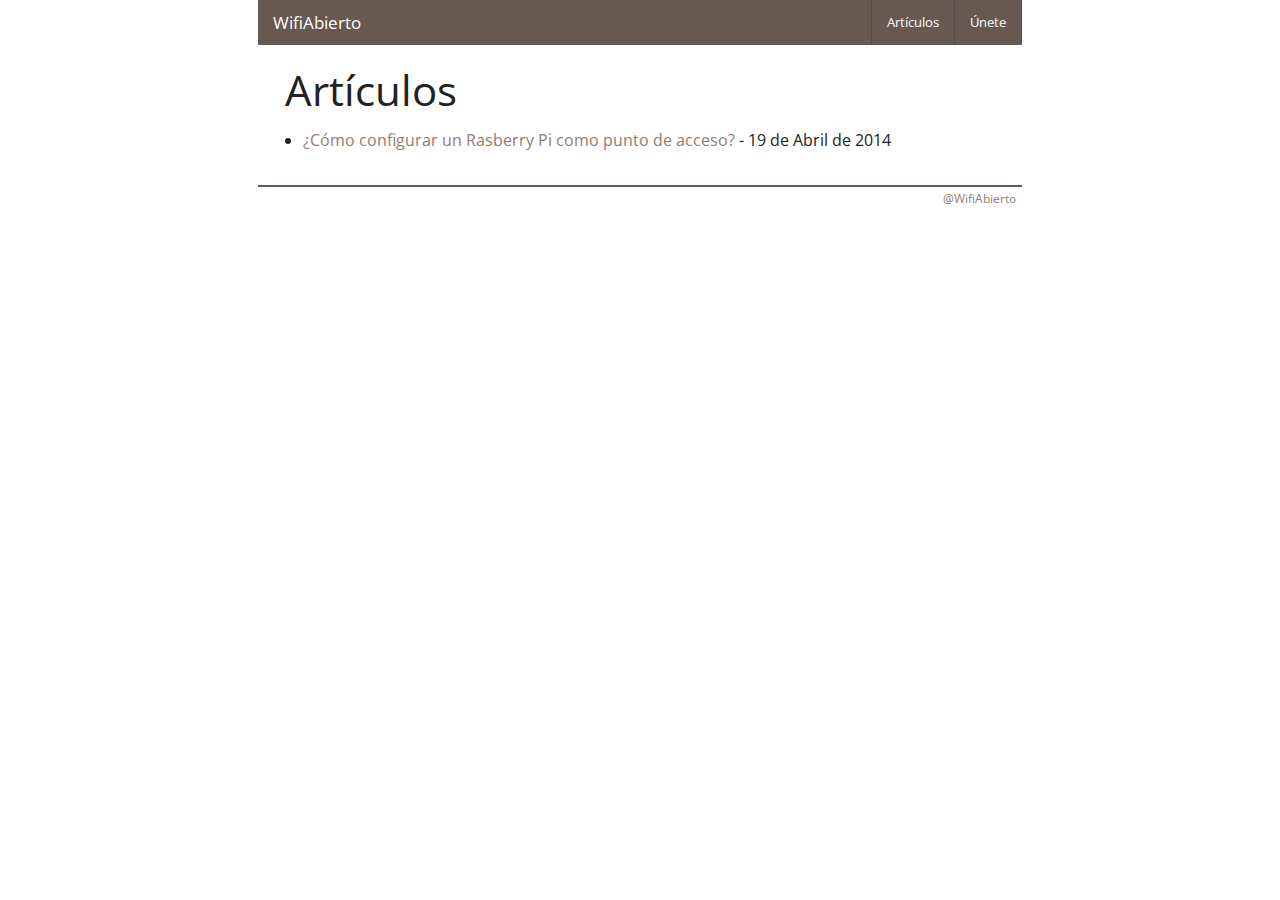
==== commit 0cb3f6a6: "Minor updates" ====
--- a/archivo.html
+++ b/archivo.html
@@ -3,13 +3,36 @@
   <head>
     <meta charset="utf-8" />
     <title>WifiAbierto - Artículos</title>
-    <meta name="description" content="WifiAbierto es un proyecto para ayudar a comunidades a establecer redes inalámbricas abiertas" />
+    <meta name="description" content="Redes inalámbricas abiertas para la comunidad" />
     <meta name="viewport" content="width=device-width, initial-scale=1" />
+    <!-- Facebook Open Graph -->
+    <meta property="og:title" content="Artículos" />
+<meta property="og:url" content="http://wifiabierto.org/archivo.html" />
+
+<meta property="og:description" content="Redes inalámbricas abiertas para la comunidad" />
+
+
+<meta property="og:type" content="website" />
+
+
+<meta property="og:image" content="http://wifiabierto.org/images/logo.png" />
+
+<meta property="og:locale" content="es_LA">
+
+    <!-- Twitter Cards -->
+    
+<meta property="twitter:card" content="summary" />
+
+<meta property="twitter:site" content="@WifiAbierto" />
+
+
     <!--[if lt IE 9]>
       <script src="/js/html5shiv.js'"></script>
     <![endif]-->
     <link rel="stylesheet" type="text/css" href="./css/main.css" />
+    <link href="https://fonts.googleapis.com/css?family=Open+Sans:400,300,700" rel="stylesheet" type="text/css">
     <script src="./js/modernizr.js"></script>
+    <script>(function(i,s,o,g,r,a,m){i['GoogleAnalyticsObject']=r;i[r]=i[r]||function(){(i[r].q=i[r].q||[]).push(arguments)},i[r].l=1*new Date();a=s.createElement(o),m=s.getElementsByTagName(o)[0];a.async=1;a.src=g;m.parentNode.insertBefore(a,m)})(window,document,'script','//www.google-analytics.com/analytics.js','ga');ga('create', 'UA-54794742-1', 'auto');ga('require', 'displayfeatures');ga('require', 'linkid', 'linkid.js');ga('send', 'pageview');</script>
   </head>
   <body>
     <div class="wrapper">
--- a/css/main.css
+++ b/css/main.css
@@ -1 +1 @@
-  html{font-family:sans-serif;-ms-text-size-adjust:100%;-webkit-text-size-adjust:100%}body{margin:0}article, aside, details, figcaption, figure, footer, header, hgroup, main, nav, section, summary{display:block}audio, canvas, progress, video{display:inline-block;vertical-align:baseline}audio:not([controls]){display:none;height:0}[hidden], template{display:none}a{background:transparent}a:active, a:hover{outline:0}abbr[title]{border-bottom:1px dotted}b, strong{font-weight:bold}dfn{font-style:italic}h1{font-size:2em;margin:0.67em 0}mark{background:#ff0;color:#000}small{font-size:80%}sub, sup{font-size:75%;line-height:0;position:relative;vertical-align:baseline}sup{top:-0.5em}sub{bottom:-0.25em}img{border:0}svg:not(:root){overflow:hidden}figure{margin:1em 40px}hr{-moz-box-sizing:content-box;box-sizing:content-box;height:0}pre{overflow:auto}code, kbd, pre, samp{font-family:monospace, monospace;font-size:1em}button, input, optgroup, select, textarea{color:inherit;font:inherit;margin:0}button{overflow:visible}button, select{text-transform:none}button, html input[type="button"], input[type="reset"], input[type="submit"]{-webkit-appearance:button;cursor:pointer}button[disabled], html input[disabled]{cursor:default}button::-moz-focus-inner, input::-moz-focus-inner{border:0;padding:0}input{line-height:normal}input[type="checkbox"], input[type="radio"]{box-sizing:border-box;padding:0}input[type="number"]::-webkit-inner-spin-button, input[type="number"]::-webkit-outer-spin-button{height:auto}input[type="search"]{-webkit-appearance:textfield;-moz-box-sizing:content-box;-webkit-box-sizing:content-box;box-sizing:content-box}input[type="search"]::-webkit-search-cancel-button, input[type="search"]::-webkit-search-decoration{-webkit-appearance:none}fieldset{border:1px solid #c0c0c0;margin:0 2px;padding:0.35em 0.625em 0.75em}legend{border:0;padding:0}textarea{overflow:auto}optgroup{font-weight:bold}table{border-collapse:collapse;border-spacing:0}td, th{padding:0}meta.foundation-version{font-family:"/5.2.2/"}meta.foundation-mq-small{font-family:"/only screen/";width:0em}meta.foundation-mq-medium{font-family:"/only screen and (min-width:40.063em)/";width:40.063em}meta.foundation-mq-large{font-family:"/only screen and (min-width:64.063em)/";width:64.063em}meta.foundation-mq-xlarge{font-family:"/only screen and (min-width:90.063em)/";width:90.063em}meta.foundation-mq-xxlarge{font-family:"/only screen and (min-width:120.063em)/";width:120.063em}meta.foundation-data-attribute-namespace{font-family:false}html, body{height:100%}*, *:before, *:after{-webkit-box-sizing:border-box;-moz-box-sizing:border-box;box-sizing:border-box}html, body{font-size:100%}body{background:white;color:#222222;padding:0;margin:0;font-family:"Open Sans", "Helvetica Neue", "Helvetica", Helvetica, Arial, sans-serif;font-weight:normal;font-style:normal;line-height:1;position:relative;cursor:default}a:hover{cursor:pointer}img{max-width:100%;height:auto}img{-ms-interpolation-mode:bicubic}#map_canvas img, #map_canvas embed, #map_canvas object, .map_canvas img, .map_canvas embed, .map_canvas object{max-width:none !important}.left{float:left !important}.right{float:right !important}.clearfix{*zoom:1}.clearfix:before, .clearfix:after{content:" ";display:table}.clearfix:after{clear:both}.hide{display:none}.antialiased{-webkit-font-smoothing:antialiased;-moz-osx-font-smoothing:grayscale}img{display:inline-block;vertical-align:middle}textarea{height:auto;min-height:50px}select{width:100%}.row{width:100%;margin-left:auto;margin-right:auto;margin-top:0;margin-bottom:0;max-width:62.5rem;*zoom:1}.row:before, .row:after{content:" ";display:table}.row:after{clear:both}.row.collapse > .column, .row.collapse > .columns{padding-left:0;padding-right:0}.row.collapse .row{margin-left:0;margin-right:0}.row .row{width:auto;margin-left:-0.9375rem;margin-right:-0.9375rem;margin-top:0;margin-bottom:0;max-width:none;*zoom:1}.row .row:before, .row .row:after{content:" ";display:table}.row .row:after{clear:both}.row .row.collapse{width:auto;margin:0;max-width:none;*zoom:1}.row .row.collapse:before, .row .row.collapse:after{content:" ";display:table}.row .row.collapse:after{clear:both}.column, .columns{padding-left:0.9375rem;padding-right:0.9375rem;width:100%;float:left}@media only screen{.small-push-0{position:relative;left:0%;right:auto}.small-pull-0{position:relative;right:0%;left:auto}.small-push-1{position:relative;left:8.33333%;right:auto}.small-pull-1{position:relative;right:8.33333%;left:auto}.small-push-2{position:relative;left:16.66667%;right:auto}.small-pull-2{position:relative;right:16.66667%;left:auto}.small-push-3{position:relative;left:25%;right:auto}.small-pull-3{position:relative;right:25%;left:auto}.small-push-4{position:relative;left:33.33333%;right:auto}.small-pull-4{position:relative;right:33.33333%;left:auto}.small-push-5{position:relative;left:41.66667%;right:auto}.small-pull-5{position:relative;right:41.66667%;left:auto}.small-push-6{position:relative;left:50%;right:auto}.small-pull-6{position:relative;right:50%;left:auto}.small-push-7{position:relative;left:58.33333%;right:auto}.small-pull-7{position:relative;right:58.33333%;left:auto}.small-push-8{position:relative;left:66.66667%;right:auto}.small-pull-8{position:relative;right:66.66667%;left:auto}.small-push-9{position:relative;left:75%;right:auto}.small-pull-9{position:relative;right:75%;left:auto}.small-push-10{position:relative;left:83.33333%;right:auto}.small-pull-10{position:relative;right:83.33333%;left:auto}.small-push-11{position:relative;left:91.66667%;right:auto}.small-pull-11{position:relative;right:91.66667%;left:auto}.column, .columns{position:relative;padding-left:0.9375rem;padding-right:0.9375rem;float:left}.small-1{width:8.33333%}.small-2{width:16.66667%}.small-3{width:25%}.small-4{width:33.33333%}.small-5{width:41.66667%}.small-6{width:50%}.small-7{width:58.33333%}.small-8{width:66.66667%}.small-9{width:75%}.small-10{width:83.33333%}.small-11{width:91.66667%}.small-12{width:100%}[class*="column"] + [class*="column"]:last-child{float:right}[class*="column"] + [class*="column"].end{float:left}.small-offset-0{margin-left:0% !important}.small-offset-1{margin-left:8.33333% !important}.small-offset-2{margin-left:16.66667% !important}.small-offset-3{margin-left:25% !important}.small-offset-4{margin-left:33.33333% !important}.small-offset-5{margin-left:41.66667% !important}.small-offset-6{margin-left:50% !important}.small-offset-7{margin-left:58.33333% !important}.small-offset-8{margin-left:66.66667% !important}.small-offset-9{margin-left:75% !important}.small-offset-10{margin-left:83.33333% !important}.small-offset-11{margin-left:91.66667% !important}.small-reset-order, .small-reset-order{margin-left:0;margin-right:0;left:auto;right:auto;float:left}.column.small-centered, .columns.small-centered{margin-left:auto;margin-right:auto;float:none}.column.small-uncentered, .columns.small-uncentered{margin-left:0;margin-right:0;float:left !important}.column.small-uncentered.opposite, .columns.small-uncentered.opposite{float:right}}@media only screen and (min-width:40.063em){.medium-push-0{position:relative;left:0%;right:auto}.medium-pull-0{position:relative;right:0%;left:auto}.medium-push-1{position:relative;left:8.33333%;right:auto}.medium-pull-1{position:relative;right:8.33333%;left:auto}.medium-push-2{position:relative;left:16.66667%;right:auto}.medium-pull-2{position:relative;right:16.66667%;left:auto}.medium-push-3{position:relative;left:25%;right:auto}.medium-pull-3{position:relative;right:25%;left:auto}.medium-push-4{position:relative;left:33.33333%;right:auto}.medium-pull-4{position:relative;right:33.33333%;left:auto}.medium-push-5{position:relative;left:41.66667%;right:auto}.medium-pull-5{position:relative;right:41.66667%;left:auto}.medium-push-6{position:relative;left:50%;right:auto}.medium-pull-6{position:relative;right:50%;left:auto}.medium-push-7{position:relative;left:58.33333%;right:auto}.medium-pull-7{position:relative;right:58.33333%;left:auto}.medium-push-8{position:relative;left:66.66667%;right:auto}.medium-pull-8{position:relative;right:66.66667%;left:auto}.medium-push-9{position:relative;left:75%;right:auto}.medium-pull-9{position:relative;right:75%;left:auto}.medium-push-10{position:relative;left:83.33333%;right:auto}.medium-pull-10{position:relative;right:83.33333%;left:auto}.medium-push-11{position:relative;left:91.66667%;right:auto}.medium-pull-11{position:relative;right:91.66667%;left:auto}.column, .columns{position:relative;padding-left:0.9375rem;padding-right:0.9375rem;float:left}.medium-1{width:8.33333%}.medium-2{width:16.66667%}.medium-3{width:25%}.medium-4{width:33.33333%}.medium-5{width:41.66667%}.medium-6{width:50%}.medium-7{width:58.33333%}.medium-8{width:66.66667%}.medium-9{width:75%}.medium-10{width:83.33333%}.medium-11{width:91.66667%}.medium-12{width:100%}[class*="column"] + [class*="column"]:last-child{float:right}[class*="column"] + [class*="column"].end{float:left}.medium-offset-0{margin-left:0% !important}.medium-offset-1{margin-left:8.33333% !important}.medium-offset-2{margin-left:16.66667% !important}.medium-offset-3{margin-left:25% !important}.medium-offset-4{margin-left:33.33333% !important}.medium-offset-5{margin-left:41.66667% !important}.medium-offset-6{margin-left:50% !important}.medium-offset-7{margin-left:58.33333% !important}.medium-offset-8{margin-left:66.66667% !important}.medium-offset-9{margin-left:75% !important}.medium-offset-10{margin-left:83.33333% !important}.medium-offset-11{margin-left:91.66667% !important}.medium-reset-order, .medium-reset-order{margin-left:0;margin-right:0;left:auto;right:auto;float:left}.column.medium-centered, .columns.medium-centered{margin-left:auto;margin-right:auto;float:none}.column.medium-uncentered, .columns.medium-uncentered{margin-left:0;margin-right:0;float:left !important}.column.medium-uncentered.opposite, .columns.medium-uncentered.opposite{float:right}.push-0{position:relative;left:0%;right:auto}.pull-0{position:relative;right:0%;left:auto}.push-1{position:relative;left:8.33333%;right:auto}.pull-1{position:relative;right:8.33333%;left:auto}.push-2{position:relative;left:16.66667%;right:auto}.pull-2{position:relative;right:16.66667%;left:auto}.push-3{position:relative;left:25%;right:auto}.pull-3{position:relative;right:25%;left:auto}.push-4{position:relative;left:33.33333%;right:auto}.pull-4{position:relative;right:33.33333%;left:auto}.push-5{position:relative;left:41.66667%;right:auto}.pull-5{position:relative;right:41.66667%;left:auto}.push-6{position:relative;left:50%;right:auto}.pull-6{position:relative;right:50%;left:auto}.push-7{position:relative;left:58.33333%;right:auto}.pull-7{position:relative;right:58.33333%;left:auto}.push-8{position:relative;left:66.66667%;right:auto}.pull-8{position:relative;right:66.66667%;left:auto}.push-9{position:relative;left:75%;right:auto}.pull-9{position:relative;right:75%;left:auto}.push-10{position:relative;left:83.33333%;right:auto}.pull-10{position:relative;right:83.33333%;left:auto}.push-11{position:relative;left:91.66667%;right:auto}.pull-11{position:relative;right:91.66667%;left:auto}}@media only screen and (min-width:64.063em){.large-push-0{position:relative;left:0%;right:auto}.large-pull-0{position:relative;right:0%;left:auto}.large-push-1{position:relative;left:8.33333%;right:auto}.large-pull-1{position:relative;right:8.33333%;left:auto}.large-push-2{position:relative;left:16.66667%;right:auto}.large-pull-2{position:relative;right:16.66667%;left:auto}.large-push-3{position:relative;left:25%;right:auto}.large-pull-3{position:relative;right:25%;left:auto}.large-push-4{position:relative;left:33.33333%;right:auto}.large-pull-4{position:relative;right:33.33333%;left:auto}.large-push-5{position:relative;left:41.66667%;right:auto}.large-pull-5{position:relative;right:41.66667%;left:auto}.large-push-6{position:relative;left:50%;right:auto}.large-pull-6{position:relative;right:50%;left:auto}.large-push-7{position:relative;left:58.33333%;right:auto}.large-pull-7{position:relative;right:58.33333%;left:auto}.large-push-8{position:relative;left:66.66667%;right:auto}.large-pull-8{position:relative;right:66.66667%;left:auto}.large-push-9{position:relative;left:75%;right:auto}.large-pull-9{position:relative;right:75%;left:auto}.large-push-10{position:relative;left:83.33333%;right:auto}.large-pull-10{position:relative;right:83.33333%;left:auto}.large-push-11{position:relative;left:91.66667%;right:auto}.large-pull-11{position:relative;right:91.66667%;left:auto}.column, .columns{position:relative;padding-left:0.9375rem;padding-right:0.9375rem;float:left}.large-1{width:8.33333%}.large-2{width:16.66667%}.large-3{width:25%}.large-4{width:33.33333%}.large-5{width:41.66667%}.large-6{width:50%}.large-7{width:58.33333%}.large-8{width:66.66667%}.large-9{width:75%}.large-10{width:83.33333%}.large-11{width:91.66667%}.large-12{width:100%}[class*="column"] + [class*="column"]:last-child{float:right}[class*="column"] + [class*="column"].end{float:left}.large-offset-0{margin-left:0% !important}.large-offset-1{margin-left:8.33333% !important}.large-offset-2{margin-left:16.66667% !important}.large-offset-3{margin-left:25% !important}.large-offset-4{margin-left:33.33333% !important}.large-offset-5{margin-left:41.66667% !important}.large-offset-6{margin-left:50% !important}.large-offset-7{margin-left:58.33333% !important}.large-offset-8{margin-left:66.66667% !important}.large-offset-9{margin-left:75% !important}.large-offset-10{margin-left:83.33333% !important}.large-offset-11{margin-left:91.66667% !important}.large-reset-order, .large-reset-order{margin-left:0;margin-right:0;left:auto;right:auto;float:left}.column.large-centered, .columns.large-centered{margin-left:auto;margin-right:auto;float:none}.column.large-uncentered, .columns.large-uncentered{margin-left:0;margin-right:0;float:left !important}.column.large-uncentered.opposite, .columns.large-uncentered.opposite{float:right}.push-0{position:relative;left:0%;right:auto}.pull-0{position:relative;right:0%;left:auto}.push-1{position:relative;left:8.33333%;right:auto}.pull-1{position:relative;right:8.33333%;left:auto}.push-2{position:relative;left:16.66667%;right:auto}.pull-2{position:relative;right:16.66667%;left:auto}.push-3{position:relative;left:25%;right:auto}.pull-3{position:relative;right:25%;left:auto}.push-4{position:relative;left:33.33333%;right:auto}.pull-4{position:relative;right:33.33333%;left:auto}.push-5{position:relative;left:41.66667%;right:auto}.pull-5{position:relative;right:41.66667%;left:auto}.push-6{position:relative;left:50%;right:auto}.pull-6{position:relative;right:50%;left:auto}.push-7{position:relative;left:58.33333%;right:auto}.pull-7{position:relative;right:58.33333%;left:auto}.push-8{position:relative;left:66.66667%;right:auto}.pull-8{position:relative;right:66.66667%;left:auto}.push-9{position:relative;left:75%;right:auto}.pull-9{position:relative;right:75%;left:auto}.push-10{position:relative;left:83.33333%;right:auto}.pull-10{position:relative;right:83.33333%;left:auto}.push-11{position:relative;left:91.66667%;right:auto}.pull-11{position:relative;right:91.66667%;left:auto}}.text-left{text-align:left !important}.text-right{text-align:right !important}.text-center{text-align:center !important}.text-justify{text-align:justify !important}@media only screen and (max-width:40em){.small-only-text-left{text-align:left !important}.small-only-text-right{text-align:right !important}.small-only-text-center{text-align:center !important}.small-only-text-justify{text-align:justify !important}}@media only screen{.small-text-left{text-align:left !important}.small-text-right{text-align:right !important}.small-text-center{text-align:center !important}.small-text-justify{text-align:justify !important}}@media only screen and (min-width:40.063em) and (max-width:64em){.medium-only-text-left{text-align:left !important}.medium-only-text-right{text-align:right !important}.medium-only-text-center{text-align:center !important}.medium-only-text-justify{text-align:justify !important}}@media only screen and (min-width:40.063em){.medium-text-left{text-align:left !important}.medium-text-right{text-align:right !important}.medium-text-center{text-align:center !important}.medium-text-justify{text-align:justify !important}}@media only screen and (min-width:64.063em) and (max-width:90em){.large-only-text-left{text-align:left !important}.large-only-text-right{text-align:right !important}.large-only-text-center{text-align:center !important}.large-only-text-justify{text-align:justify !important}}@media only screen and (min-width:64.063em){.large-text-left{text-align:left !important}.large-text-right{text-align:right !important}.large-text-center{text-align:center !important}.large-text-justify{text-align:justify !important}}@media only screen and (min-width:90.063em) and (max-width:120em){.xlarge-only-text-left{text-align:left !important}.xlarge-only-text-right{text-align:right !important}.xlarge-only-text-center{text-align:center !important}.xlarge-only-text-justify{text-align:justify !important}}@media only screen and (min-width:90.063em){.xlarge-text-left{text-align:left !important}.xlarge-text-right{text-align:right !important}.xlarge-text-center{text-align:center !important}.xlarge-text-justify{text-align:justify !important}}@media only screen and (min-width:120.063em) and (max-width:99999999em){.xxlarge-only-text-left{text-align:left !important}.xxlarge-only-text-right{text-align:right !important}.xxlarge-only-text-center{text-align:center !important}.xxlarge-only-text-justify{text-align:justify !important}}@media only screen and (min-width:120.063em){.xxlarge-text-left{text-align:left !important}.xxlarge-text-right{text-align:right !important}.xxlarge-text-center{text-align:center !important}.xxlarge-text-justify{text-align:justify !important}}div, dl, dt, dd, ul, ol, li, h1, h2, h3, h4, h5, h6, pre, form, p, blockquote, th, td{margin:0;padding:0}a{color:#917c6f;text-decoration:none;line-height:inherit}a:hover, a:focus{color:#7d6b5f}a img{border:none}p{font-family:inherit;font-weight:normal;font-size:1rem;line-height:1.6;margin-bottom:1.25rem;text-rendering:optimizeLegibility}p.lead{font-size:1.21875rem;line-height:1.6}p aside{font-size:0.875rem;line-height:1.35;font-style:italic}h1, h2, h3, h4, h5, h6{font-family:"Open Sans", "Helvetica Neue", "Helvetica", Helvetica, Arial, sans-serif;font-weight:normal;font-style:normal;color:#222222;text-rendering:optimizeLegibility;margin-top:0.2rem;margin-bottom:0.5rem;line-height:1.4}h1 small, h2 small, h3 small, h4 small, h5 small, h6 small{font-size:60%;color:#6f6f6f;line-height:0}h1{font-size:2.125rem}h2{font-size:1.6875rem}h3{font-size:1.375rem}h4{font-size:1.125rem}h5{font-size:1.125rem}h6{font-size:1rem}.subheader{line-height:1.4;color:#6f6f6f;font-weight:normal;margin-top:0.2rem;margin-bottom:0.5rem}hr{border:solid #dddddd;border-width:1px 0 0;clear:both;margin:1.25rem 0 1.1875rem;height:0}em, i{font-style:italic;line-height:inherit}strong, b{font-weight:bold;line-height:inherit}small{font-size:60%;line-height:inherit}code{font-family:Consolas, "Liberation Mono", Courier, monospace;font-weight:bold;color:#bd260d}ul, ol, dl{font-size:1rem;line-height:1.6;margin-bottom:1.25rem;list-style-position:outside;font-family:inherit}ul{margin-left:1.1rem}ul.no-bullet{margin-left:0}ul.no-bullet li ul, ul.no-bullet li ol{margin-left:1.25rem;margin-bottom:0;list-style:none}ul li ul, ul li ol{margin-left:1.25rem;margin-bottom:0}ul.square li ul, ul.circle li ul, ul.disc li ul{list-style:inherit}ul.square{list-style-type:square;margin-left:1.1rem}ul.circle{list-style-type:circle;margin-left:1.1rem}ul.disc{list-style-type:disc;margin-left:1.1rem}ul.no-bullet{list-style:none}ol{margin-left:1.4rem}ol li ul, ol li ol{margin-left:1.25rem;margin-bottom:0}dl dt{margin-bottom:0.3rem;font-weight:bold}dl dd{margin-bottom:0.75rem}abbr, acronym{text-transform:uppercase;font-size:90%;color:#222222;border-bottom:1px dotted #dddddd;cursor:help}abbr{text-transform:none}blockquote{margin:0 0 1.25rem;padding:0.5625rem 1.25rem 0 1.1875rem;border-left:1px solid #dddddd}blockquote cite{display:block;font-size:0.8125rem;color:#555555}blockquote cite:before{content:"\2014 \0020"}blockquote cite a, blockquote cite a:visited{color:#555555}blockquote, blockquote p{line-height:1.6;color:#6f6f6f}.vcard{display:inline-block;margin:0 0 1.25rem 0;border:1px solid #dddddd;padding:0.625rem 0.75rem}.vcard li{margin:0;display:block}.vcard .fn{font-weight:bold;font-size:0.9375rem}.vevent .summary{font-weight:bold}.vevent abbr{cursor:default;text-decoration:none;font-weight:bold;border:none;padding:0 0.0625rem}@media only screen and (min-width:40.063em){h1, h2, h3, h4, h5, h6{line-height:1.4}h1{font-size:2.75rem}h2{font-size:2.3125rem}h3{font-size:1.6875rem}h4{font-size:1.4375rem}}.print-only{display:none !important}@media print{*{background:transparent !important;color:#000 !important;box-shadow:none !important;text-shadow:none !important}a, a:visited{text-decoration:underline}a[href]:after{content:" (" attr(href) ")"}abbr[title]:after{content:" (" attr(title) ")"}.ir a:after, a[href^="javascript:"]:after, a[href^="#"]:after{content:""}pre, blockquote{border:1px solid #999;page-break-inside:avoid}thead{display:table-header-group}tr, img{page-break-inside:avoid}img{max-width:100% !important}@page{margin:0.5cm}p, h2, h3{orphans:3;widows:3}h2, h3{page-break-after:avoid}.hide-on-print{display:none !important}.print-only{display:block !important}.hide-for-print{display:none !important}.show-for-print{display:inherit !important}}button, .button{border-style:solid;border-width:0px;cursor:pointer;font-family:"Open Sans", "Helvetica Neue", "Helvetica", Helvetica, Arial, sans-serif;font-weight:normal;line-height:normal;margin:0 0 1.25rem;position:relative;text-decoration:none;text-align:center;-webkit-appearance:none;-webkit-border-radius:0;display:inline-block;padding-top:1rem;padding-right:2rem;padding-bottom:1.0625rem;padding-left:2rem;font-size:1rem;background-color:#917c6f;border-color:#746359;color:white;transition:background-color 300ms ease-out}button:hover, button:focus, .button:hover, .button:focus{background-color:#746359}button:hover, button:focus, .button:hover, .button:focus{color:white}button.secondary, .button.secondary{background-color:#e0e0e0;border-color:#b3b3b3;color:#333333}button.secondary:hover, button.secondary:focus, .button.secondary:hover, .button.secondary:focus{background-color:#b3b3b3}button.secondary:hover, button.secondary:focus, .button.secondary:hover, .button.secondary:focus{color:#333333}button.success, .button.success{background-color:#43ac6a;border-color:#368a55;color:white}button.success:hover, button.success:focus, .button.success:hover, .button.success:focus{background-color:#368a55}button.success:hover, button.success:focus, .button.success:hover, .button.success:focus{color:white}button.alert, .button.alert{background-color:#f04124;border-color:#cf2a0e;color:white}button.alert:hover, button.alert:focus, .button.alert:hover, .button.alert:focus{background-color:#cf2a0e}button.alert:hover, button.alert:focus, .button.alert:hover, .button.alert:focus{color:white}button.large, .button.large{padding-top:1.125rem;padding-right:2.25rem;padding-bottom:1.1875rem;padding-left:2.25rem;font-size:1.25rem}button.small, .button.small{padding-top:0.875rem;padding-right:1.75rem;padding-bottom:0.9375rem;padding-left:1.75rem;font-size:0.8125rem}button.tiny, .button.tiny{padding-top:0.625rem;padding-right:1.25rem;padding-bottom:0.6875rem;padding-left:1.25rem;font-size:0.6875rem}button.expand, .button.expand{padding-right:0;padding-left:0;width:100%}button.left-align, .button.left-align{text-align:left;text-indent:0.75rem}button.right-align, .button.right-align{text-align:right;padding-right:0.75rem}button.radius, .button.radius{border-radius:5px}button.round, .button.round{border-radius:1000px}button.disabled, button[disabled], .button.disabled, .button[disabled]{background-color:#917c6f;border-color:#746359;color:white;cursor:default;opacity:0.7;box-shadow:none}button.disabled:hover, button.disabled:focus, button[disabled]:hover, button[disabled]:focus, .button.disabled:hover, .button.disabled:focus, .button[disabled]:hover, .button[disabled]:focus{background-color:#746359}button.disabled:hover, button.disabled:focus, button[disabled]:hover, button[disabled]:focus, .button.disabled:hover, .button.disabled:focus, .button[disabled]:hover, .button[disabled]:focus{color:white}button.disabled:hover, button.disabled:focus, button[disabled]:hover, button[disabled]:focus, .button.disabled:hover, .button.disabled:focus, .button[disabled]:hover, .button[disabled]:focus{background-color:#917c6f}button.disabled.secondary, button[disabled].secondary, .button.disabled.secondary, .button[disabled].secondary{background-color:#e0e0e0;border-color:#b3b3b3;color:#333333;cursor:default;opacity:0.7;box-shadow:none}button.disabled.secondary:hover, button.disabled.secondary:focus, button[disabled].secondary:hover, button[disabled].secondary:focus, .button.disabled.secondary:hover, .button.disabled.secondary:focus, .button[disabled].secondary:hover, .button[disabled].secondary:focus{background-color:#b3b3b3}button.disabled.secondary:hover, button.disabled.secondary:focus, button[disabled].secondary:hover, button[disabled].secondary:focus, .button.disabled.secondary:hover, .button.disabled.secondary:focus, .button[disabled].secondary:hover, .button[disabled].secondary:focus{color:#333333}button.disabled.secondary:hover, button.disabled.secondary:focus, button[disabled].secondary:hover, button[disabled].secondary:focus, .button.disabled.secondary:hover, .button.disabled.secondary:focus, .button[disabled].secondary:hover, .button[disabled].secondary:focus{background-color:#e0e0e0}button.disabled.success, button[disabled].success, .button.disabled.success, .button[disabled].success{background-color:#43ac6a;border-color:#368a55;color:white;cursor:default;opacity:0.7;box-shadow:none}button.disabled.success:hover, button.disabled.success:focus, button[disabled].success:hover, button[disabled].success:focus, .button.disabled.success:hover, .button.disabled.success:focus, .button[disabled].success:hover, .button[disabled].success:focus{background-color:#368a55}button.disabled.success:hover, button.disabled.success:focus, button[disabled].success:hover, button[disabled].success:focus, .button.disabled.success:hover, .button.disabled.success:focus, .button[disabled].success:hover, .button[disabled].success:focus{color:white}button.disabled.success:hover, button.disabled.success:focus, button[disabled].success:hover, button[disabled].success:focus, .button.disabled.success:hover, .button.disabled.success:focus, .button[disabled].success:hover, .button[disabled].success:focus{background-color:#43ac6a}button.disabled.alert, button[disabled].alert, .button.disabled.alert, .button[disabled].alert{background-color:#f04124;border-color:#cf2a0e;color:white;cursor:default;opacity:0.7;box-shadow:none}button.disabled.alert:hover, button.disabled.alert:focus, button[disabled].alert:hover, button[disabled].alert:focus, .button.disabled.alert:hover, .button.disabled.alert:focus, .button[disabled].alert:hover, .button[disabled].alert:focus{background-color:#cf2a0e}button.disabled.alert:hover, button.disabled.alert:focus, button[disabled].alert:hover, button[disabled].alert:focus, .button.disabled.alert:hover, .button.disabled.alert:focus, .button[disabled].alert:hover, .button[disabled].alert:focus{color:white}button.disabled.alert:hover, button.disabled.alert:focus, button[disabled].alert:hover, button[disabled].alert:focus, .button.disabled.alert:hover, .button.disabled.alert:focus, .button[disabled].alert:hover, .button[disabled].alert:focus{background-color:#f04124}@media only screen and (min-width:40.063em){button, .button{display:inline-block}}meta.foundation-mq-topbar{font-family:"/only screen and (min-width:40.063em)/";width:40.063em}.contain-to-grid{width:100%;background:#685950}.contain-to-grid .top-bar{margin-bottom:0}.fixed{width:100%;left:0;position:fixed;top:0;z-index:99}.fixed.expanded:not(.top-bar){overflow-y:auto;height:auto;width:100%;max-height:100%}.fixed.expanded:not(.top-bar) .title-area{position:fixed;width:100%;z-index:99}.fixed.expanded:not(.top-bar) .top-bar-section{z-index:98;margin-top:45px}.top-bar{overflow:hidden;height:45px;line-height:45px;position:relative;background:#685950;margin-bottom:0}.top-bar ul{margin-bottom:0;list-style:none}.top-bar .row{max-width:none}.top-bar form, .top-bar input{margin-bottom:0}.top-bar input{height:auto;padding-top:.35rem;padding-bottom:.35rem;font-size:0.75rem}.top-bar .button, .top-bar button{padding-top:.45rem;padding-bottom:.35rem;margin-bottom:0;font-size:0.75rem}.top-bar .title-area{position:relative;margin:0}.top-bar .name{height:45px;margin:0;font-size:16px}.top-bar .name h1{line-height:45px;font-size:1.0625rem;margin:0}.top-bar .name h1 a{font-weight:normal;color:white;width:75%;display:block;padding:0 15px}.top-bar .toggle-topbar{position:absolute;right:0;top:0}.top-bar .toggle-topbar a{color:white;text-transform:uppercase;font-size:0.8125rem;font-weight:bold;position:relative;display:block;padding:0 15px;height:45px;line-height:45px}.top-bar .toggle-topbar.menu-icon{right:15px;top:50%;margin-top:-16px;padding-left:40px}.top-bar .toggle-topbar.menu-icon a{height:34px;line-height:33px;padding:0;padding-right:25px;color:white;position:relative}.top-bar .toggle-topbar.menu-icon a::after{content:"";position:absolute;right:0;display:block;width:16px;top:0;height:0;box-shadow:0 10px 0 1px white, 0 16px 0 1px white, 0 22px 0 1px white}.top-bar.expanded{height:auto;background:transparent}.top-bar.expanded .title-area{background:#685950}.top-bar.expanded .toggle-topbar a{color:#888888}.top-bar.expanded .toggle-topbar a::after{box-shadow:0 10px 0 1px #888888, 0 16px 0 1px #888888, 0 22px 0 1px #888888}.top-bar-section{left:0;position:relative;width:auto;transition:left 300ms ease-out}.top-bar-section ul{width:100%;height:auto;display:block;background:#333333;font-size:16px;margin:0}.top-bar-section .divider, .top-bar-section [role="separator"]{border-top:solid 1px #1a1a1a;clear:both;height:1px;width:100%}.top-bar-section ul li > a{display:block;width:100%;color:white;padding:12px 0 12px 0;padding-left:15px;font-family:"Open Sans", "Helvetica Neue", "Helvetica", Helvetica, Arial, sans-serif;font-size:0.8125rem;font-weight:normal;text-transform:none;background:#333333}.top-bar-section ul li > a.button{font-size:0.8125rem;padding-right:15px;padding-left:15px;background-color:#917c6f;border-color:#746359;color:white}.top-bar-section ul li > a.button:hover, .top-bar-section ul li > a.button:focus{background-color:#746359}.top-bar-section ul li > a.button:hover, .top-bar-section ul li > a.button:focus{color:white}.top-bar-section ul li > a.button.secondary{background-color:#e0e0e0;border-color:#b3b3b3;color:#333333}.top-bar-section ul li > a.button.secondary:hover, .top-bar-section ul li > a.button.secondary:focus{background-color:#b3b3b3}.top-bar-section ul li > a.button.secondary:hover, .top-bar-section ul li > a.button.secondary:focus{color:#333333}.top-bar-section ul li > a.button.success{background-color:#43ac6a;border-color:#368a55;color:white}.top-bar-section ul li > a.button.success:hover, .top-bar-section ul li > a.button.success:focus{background-color:#368a55}.top-bar-section ul li > a.button.success:hover, .top-bar-section ul li > a.button.success:focus{color:white}.top-bar-section ul li > a.button.alert{background-color:#f04124;border-color:#cf2a0e;color:white}.top-bar-section ul li > a.button.alert:hover, .top-bar-section ul li > a.button.alert:focus{background-color:#cf2a0e}.top-bar-section ul li > a.button.alert:hover, .top-bar-section ul li > a.button.alert:focus{color:white}.top-bar-section ul li > button{font-size:0.8125rem;padding-right:15px;padding-left:15px;background-color:#917c6f;border-color:#746359;color:white}.top-bar-section ul li > button:hover, .top-bar-section ul li > button:focus{background-color:#746359}.top-bar-section ul li > button:hover, .top-bar-section ul li > button:focus{color:white}.top-bar-section ul li > button.secondary{background-color:#e0e0e0;border-color:#b3b3b3;color:#333333}.top-bar-section ul li > button.secondary:hover, .top-bar-section ul li > button.secondary:focus{background-color:#b3b3b3}.top-bar-section ul li > button.secondary:hover, .top-bar-section ul li > button.secondary:focus{color:#333333}.top-bar-section ul li > button.success{background-color:#43ac6a;border-color:#368a55;color:white}.top-bar-section ul li > button.success:hover, .top-bar-section ul li > button.success:focus{background-color:#368a55}.top-bar-section ul li > button.success:hover, .top-bar-section ul li > button.success:focus{color:white}.top-bar-section ul li > button.alert{background-color:#f04124;border-color:#cf2a0e;color:white}.top-bar-section ul li > button.alert:hover, .top-bar-section ul li > button.alert:focus{background-color:#cf2a0e}.top-bar-section ul li > button.alert:hover, .top-bar-section ul li > button.alert:focus{color:white}.top-bar-section ul li:hover:not(.has-form) > a{background:#272727;color:white}.top-bar-section ul li.active > a{background:#917c6f;color:white}.top-bar-section ul li.active > a:hover{background:#7d6b5f;color:white}.top-bar-section .has-form{padding:15px}.top-bar-section .has-dropdown{position:relative}.top-bar-section .has-dropdown > a:after{content:"";display:block;width:0;height:0;border:inset 5px;border-color:transparent transparent transparent rgba(255, 255, 255, 0.4);border-left-style:solid;margin-right:15px;margin-top:-4.5px;position:absolute;top:50%;right:0}.top-bar-section .has-dropdown.moved{position:static}.top-bar-section .has-dropdown.moved > .dropdown{display:block;position:static !important;height:auto;width:auto;overflow:visible;clip:auto;position:absolute !important;width:100%}.top-bar-section .has-dropdown.moved > a:after{display:none}.top-bar-section .dropdown{position:absolute;left:100%;top:0;z-index:99;display:block;position:absolute !important;height:1px;width:1px;overflow:hidden;clip:rect(1px, 1px, 1px, 1px)}.top-bar-section .dropdown li{width:100%;height:auto}.top-bar-section .dropdown li a{font-weight:normal;padding:8px 15px}.top-bar-section .dropdown li a.parent-link{font-weight:normal}.top-bar-section .dropdown li.title h5{margin-bottom:0}.top-bar-section .dropdown li.title h5 a{color:white;line-height:22.5px;display:block}.top-bar-section .dropdown li.has-form{padding:8px 15px}.top-bar-section .dropdown li .button, .top-bar-section .dropdown li button{top:auto}.top-bar-section .dropdown label{padding:8px 15px 2px;margin-bottom:0;text-transform:uppercase;color:#777777;font-weight:bold;font-size:0.625rem}.js-generated{display:block}@media only screen and (min-width:40.063em){.top-bar{background:#685950;*zoom:1;overflow:visible}.top-bar:before, .top-bar:after{content:" ";display:table}.top-bar:after{clear:both}.top-bar .toggle-topbar{display:none}.top-bar .title-area{float:left}.top-bar .name h1 a{width:auto}.top-bar input, .top-bar .button, .top-bar button{font-size:0.875rem;position:relative;top:7px}.top-bar.expanded{background:#685950}.contain-to-grid .top-bar{max-width:62.5rem;margin:0 auto;margin-bottom:0}.top-bar-section{transition:none 0 0;left:0 !important}.top-bar-section ul{width:auto;height:auto !important;display:inline}.top-bar-section ul li{float:left}.top-bar-section ul li .js-generated{display:none}.top-bar-section li.hover > a:not(.button){background:#272727;color:white}.top-bar-section li:not(.has-form) a:not(.button){padding:0 15px;line-height:45px;background:#685950}.top-bar-section li:not(.has-form) a:not(.button):hover{background:#272727}.top-bar-section li.active:not(.has-form) a:not(.button){padding:0 15px;line-height:45px;color:white;background:#917c6f}.top-bar-section li.active:not(.has-form) a:not(.button):hover{background:#7d6b5f}.top-bar-section .has-dropdown > a{padding-right:35px !important}.top-bar-section .has-dropdown > a:after{content:"";display:block;width:0;height:0;border:inset 5px;border-color:rgba(255, 255, 255, 0.4) transparent transparent transparent;border-top-style:solid;margin-top:-2.5px;top:22.5px}.top-bar-section .has-dropdown.moved{position:relative}.top-bar-section .has-dropdown.moved > .dropdown{display:block;position:absolute !important;height:1px;width:1px;overflow:hidden;clip:rect(1px, 1px, 1px, 1px)}.top-bar-section .has-dropdown.hover > .dropdown, .top-bar-section .has-dropdown.not-click:hover > .dropdown{display:block;position:static !important;height:auto;width:auto;overflow:visible;clip:auto;position:absolute !important}.top-bar-section .has-dropdown .dropdown li.has-dropdown > a:after{border:none;content:"\00bb";top:1rem;margin-top:-1px;right:5px;line-height:1.2}.top-bar-section .dropdown{left:0;top:auto;background:transparent;min-width:100%}.top-bar-section .dropdown li a{color:white;line-height:1;white-space:nowrap;padding:12px 15px;background:#333333}.top-bar-section .dropdown li:not(.has-form) a:not(.button){color:white;background:#333333}.top-bar-section .dropdown li:not(.has-form):hover > a:not(.button){color:white;background:#272727}.top-bar-section .dropdown li label{white-space:nowrap;background:#333333}.top-bar-section .dropdown li .dropdown{left:100%;top:0}.top-bar-section > ul > .divider, .top-bar-section > ul > [role="separator"]{border-bottom:none;border-top:none;border-right:solid 1px #4e4e4e;clear:none;height:45px;width:0}.top-bar-section .has-form{background:#685950;padding:0 15px;height:45px}.top-bar-section .right li .dropdown{left:auto;right:0}.top-bar-section .right li .dropdown li .dropdown{right:100%}.top-bar-section .left li .dropdown{right:auto;left:0}.top-bar-section .left li .dropdown li .dropdown{left:100%}.no-js .top-bar-section ul li:hover > a{background:#272727;color:white}.no-js .top-bar-section ul li:active > a{background:#917c6f;color:white}.no-js .top-bar-section .has-dropdown:hover > .dropdown{display:block;position:static !important;height:auto;width:auto;overflow:visible;clip:auto;position:absolute !important}}pre{margin-bottom:1em}footer{border-top:1px dotted #685950}.page-footer{border-top:2px solid #685950;padding:0.5em;font-size:0.75em;text-align:right}.wrapper{max-width:764px;margin:0 auto}.content{padding:0.75em}.featured-image{padding:1em}.featured-image img{border-radius:5px}+  html{font-family:sans-serif;-ms-text-size-adjust:100%;-webkit-text-size-adjust:100%}body{margin:0}article, aside, details, figcaption, figure, footer, header, hgroup, main, nav, section, summary{display:block}audio, canvas, progress, video{display:inline-block;vertical-align:baseline}audio:not([controls]){display:none;height:0}[hidden], template{display:none}a{background:transparent}a:active, a:hover{outline:0}abbr[title]{border-bottom:1px dotted}b, strong{font-weight:bold}dfn{font-style:italic}h1{font-size:2em;margin:0.67em 0}mark{background:#ff0;color:#000}small{font-size:80%}sub, sup{font-size:75%;line-height:0;position:relative;vertical-align:baseline}sup{top:-0.5em}sub{bottom:-0.25em}img{border:0}svg:not(:root){overflow:hidden}figure{margin:1em 40px}hr{-moz-box-sizing:content-box;box-sizing:content-box;height:0}pre{overflow:auto}code, kbd, pre, samp{font-family:monospace, monospace;font-size:1em}button, input, optgroup, select, textarea{color:inherit;font:inherit;margin:0}button{overflow:visible}button, select{text-transform:none}button, html input[type="button"], input[type="reset"], input[type="submit"]{-webkit-appearance:button;cursor:pointer}button[disabled], html input[disabled]{cursor:default}button::-moz-focus-inner, input::-moz-focus-inner{border:0;padding:0}input{line-height:normal}input[type="checkbox"], input[type="radio"]{box-sizing:border-box;padding:0}input[type="number"]::-webkit-inner-spin-button, input[type="number"]::-webkit-outer-spin-button{height:auto}input[type="search"]{-webkit-appearance:textfield;-moz-box-sizing:content-box;-webkit-box-sizing:content-box;box-sizing:content-box}input[type="search"]::-webkit-search-cancel-button, input[type="search"]::-webkit-search-decoration{-webkit-appearance:none}fieldset{border:1px solid #c0c0c0;margin:0 2px;padding:0.35em 0.625em 0.75em}legend{border:0;padding:0}textarea{overflow:auto}optgroup{font-weight:bold}table{border-collapse:collapse;border-spacing:0}td, th{padding:0}meta.foundation-version{font-family:"/5.2.3/"}meta.foundation-mq-small{font-family:"/only screen/";width:0em}meta.foundation-mq-medium{font-family:"/only screen and (min-width:40.063em)/";width:40.063em}meta.foundation-mq-large{font-family:"/only screen and (min-width:64.063em)/";width:64.063em}meta.foundation-mq-xlarge{font-family:"/only screen and (min-width:90.063em)/";width:90.063em}meta.foundation-mq-xxlarge{font-family:"/only screen and (min-width:120.063em)/";width:120.063em}meta.foundation-data-attribute-namespace{font-family:false}html, body{height:100%}*, *:before, *:after{-webkit-box-sizing:border-box;-moz-box-sizing:border-box;box-sizing:border-box}html, body{font-size:100%}body{background:white;color:#222222;padding:0;margin:0;font-family:"Open Sans", "Helvetica Neue", "Helvetica", Helvetica, Arial, sans-serif;font-weight:normal;font-style:normal;line-height:1;position:relative;cursor:default}a:hover{cursor:pointer}img{max-width:100%;height:auto}img{-ms-interpolation-mode:bicubic}#map_canvas img, #map_canvas embed, #map_canvas object, .map_canvas img, .map_canvas embed, .map_canvas object{max-width:none !important}.left{float:left !important}.right{float:right !important}.clearfix:before, .clearfix:after{content:" ";display:table}.clearfix:after{clear:both}.hide{display:none}.antialiased{-webkit-font-smoothing:antialiased;-moz-osx-font-smoothing:grayscale}img{display:inline-block;vertical-align:middle}textarea{height:auto;min-height:50px}select{width:100%}.row{width:100%;margin-left:auto;margin-right:auto;margin-top:0;margin-bottom:0;max-width:62.5rem}.row:before, .row:after{content:" ";display:table}.row:after{clear:both}.row.collapse > .column, .row.collapse > .columns{padding-left:0;padding-right:0}.row.collapse .row{margin-left:0;margin-right:0}.row .row{width:auto;margin-left:-0.9375rem;margin-right:-0.9375rem;margin-top:0;margin-bottom:0;max-width:none}.row .row:before, .row .row:after{content:" ";display:table}.row .row:after{clear:both}.row .row.collapse{width:auto;margin:0;max-width:none}.row .row.collapse:before, .row .row.collapse:after{content:" ";display:table}.row .row.collapse:after{clear:both}.column, .columns{padding-left:0.9375rem;padding-right:0.9375rem;width:100%;float:left}@media only screen{.small-push-0{position:relative;left:0%;right:auto}.small-pull-0{position:relative;right:0%;left:auto}.small-push-1{position:relative;left:8.33333%;right:auto}.small-pull-1{position:relative;right:8.33333%;left:auto}.small-push-2{position:relative;left:16.66667%;right:auto}.small-pull-2{position:relative;right:16.66667%;left:auto}.small-push-3{position:relative;left:25%;right:auto}.small-pull-3{position:relative;right:25%;left:auto}.small-push-4{position:relative;left:33.33333%;right:auto}.small-pull-4{position:relative;right:33.33333%;left:auto}.small-push-5{position:relative;left:41.66667%;right:auto}.small-pull-5{position:relative;right:41.66667%;left:auto}.small-push-6{position:relative;left:50%;right:auto}.small-pull-6{position:relative;right:50%;left:auto}.small-push-7{position:relative;left:58.33333%;right:auto}.small-pull-7{position:relative;right:58.33333%;left:auto}.small-push-8{position:relative;left:66.66667%;right:auto}.small-pull-8{position:relative;right:66.66667%;left:auto}.small-push-9{position:relative;left:75%;right:auto}.small-pull-9{position:relative;right:75%;left:auto}.small-push-10{position:relative;left:83.33333%;right:auto}.small-pull-10{position:relative;right:83.33333%;left:auto}.small-push-11{position:relative;left:91.66667%;right:auto}.small-pull-11{position:relative;right:91.66667%;left:auto}.column, .columns{position:relative;padding-left:0.9375rem;padding-right:0.9375rem;float:left}.small-1{width:8.33333%}.small-2{width:16.66667%}.small-3{width:25%}.small-4{width:33.33333%}.small-5{width:41.66667%}.small-6{width:50%}.small-7{width:58.33333%}.small-8{width:66.66667%}.small-9{width:75%}.small-10{width:83.33333%}.small-11{width:91.66667%}.small-12{width:100%}[class*="column"] + [class*="column"]:last-child{float:right}[class*="column"] + [class*="column"].end{float:left}.small-offset-0{margin-left:0% !important}.small-offset-1{margin-left:8.33333% !important}.small-offset-2{margin-left:16.66667% !important}.small-offset-3{margin-left:25% !important}.small-offset-4{margin-left:33.33333% !important}.small-offset-5{margin-left:41.66667% !important}.small-offset-6{margin-left:50% !important}.small-offset-7{margin-left:58.33333% !important}.small-offset-8{margin-left:66.66667% !important}.small-offset-9{margin-left:75% !important}.small-offset-10{margin-left:83.33333% !important}.small-offset-11{margin-left:91.66667% !important}.small-reset-order{margin-left:0;margin-right:0;left:auto;right:auto;float:left}.column.small-centered, .columns.small-centered{margin-left:auto;margin-right:auto;float:none !important}.column.small-uncentered, .columns.small-uncentered{margin-left:0;margin-right:0;float:left !important}.column.small-uncentered.opposite, .columns.small-uncentered.opposite{float:right}}@media only screen and (min-width:40.063em){.medium-push-0{position:relative;left:0%;right:auto}.medium-pull-0{position:relative;right:0%;left:auto}.medium-push-1{position:relative;left:8.33333%;right:auto}.medium-pull-1{position:relative;right:8.33333%;left:auto}.medium-push-2{position:relative;left:16.66667%;right:auto}.medium-pull-2{position:relative;right:16.66667%;left:auto}.medium-push-3{position:relative;left:25%;right:auto}.medium-pull-3{position:relative;right:25%;left:auto}.medium-push-4{position:relative;left:33.33333%;right:auto}.medium-pull-4{position:relative;right:33.33333%;left:auto}.medium-push-5{position:relative;left:41.66667%;right:auto}.medium-pull-5{position:relative;right:41.66667%;left:auto}.medium-push-6{position:relative;left:50%;right:auto}.medium-pull-6{position:relative;right:50%;left:auto}.medium-push-7{position:relative;left:58.33333%;right:auto}.medium-pull-7{position:relative;right:58.33333%;left:auto}.medium-push-8{position:relative;left:66.66667%;right:auto}.medium-pull-8{position:relative;right:66.66667%;left:auto}.medium-push-9{position:relative;left:75%;right:auto}.medium-pull-9{position:relative;right:75%;left:auto}.medium-push-10{position:relative;left:83.33333%;right:auto}.medium-pull-10{position:relative;right:83.33333%;left:auto}.medium-push-11{position:relative;left:91.66667%;right:auto}.medium-pull-11{position:relative;right:91.66667%;left:auto}.column, .columns{position:relative;padding-left:0.9375rem;padding-right:0.9375rem;float:left}.medium-1{width:8.33333%}.medium-2{width:16.66667%}.medium-3{width:25%}.medium-4{width:33.33333%}.medium-5{width:41.66667%}.medium-6{width:50%}.medium-7{width:58.33333%}.medium-8{width:66.66667%}.medium-9{width:75%}.medium-10{width:83.33333%}.medium-11{width:91.66667%}.medium-12{width:100%}[class*="column"] + [class*="column"]:last-child{float:right}[class*="column"] + [class*="column"].end{float:left}.medium-offset-0{margin-left:0% !important}.medium-offset-1{margin-left:8.33333% !important}.medium-offset-2{margin-left:16.66667% !important}.medium-offset-3{margin-left:25% !important}.medium-offset-4{margin-left:33.33333% !important}.medium-offset-5{margin-left:41.66667% !important}.medium-offset-6{margin-left:50% !important}.medium-offset-7{margin-left:58.33333% !important}.medium-offset-8{margin-left:66.66667% !important}.medium-offset-9{margin-left:75% !important}.medium-offset-10{margin-left:83.33333% !important}.medium-offset-11{margin-left:91.66667% !important}.medium-reset-order{margin-left:0;margin-right:0;left:auto;right:auto;float:left}.column.medium-centered, .columns.medium-centered{margin-left:auto;margin-right:auto;float:none !important}.column.medium-uncentered, .columns.medium-uncentered{margin-left:0;margin-right:0;float:left !important}.column.medium-uncentered.opposite, .columns.medium-uncentered.opposite{float:right}.push-0{position:relative;left:0%;right:auto}.pull-0{position:relative;right:0%;left:auto}.push-1{position:relative;left:8.33333%;right:auto}.pull-1{position:relative;right:8.33333%;left:auto}.push-2{position:relative;left:16.66667%;right:auto}.pull-2{position:relative;right:16.66667%;left:auto}.push-3{position:relative;left:25%;right:auto}.pull-3{position:relative;right:25%;left:auto}.push-4{position:relative;left:33.33333%;right:auto}.pull-4{position:relative;right:33.33333%;left:auto}.push-5{position:relative;left:41.66667%;right:auto}.pull-5{position:relative;right:41.66667%;left:auto}.push-6{position:relative;left:50%;right:auto}.pull-6{position:relative;right:50%;left:auto}.push-7{position:relative;left:58.33333%;right:auto}.pull-7{position:relative;right:58.33333%;left:auto}.push-8{position:relative;left:66.66667%;right:auto}.pull-8{position:relative;right:66.66667%;left:auto}.push-9{position:relative;left:75%;right:auto}.pull-9{position:relative;right:75%;left:auto}.push-10{position:relative;left:83.33333%;right:auto}.pull-10{position:relative;right:83.33333%;left:auto}.push-11{position:relative;left:91.66667%;right:auto}.pull-11{position:relative;right:91.66667%;left:auto}}@media only screen and (min-width:64.063em){.large-push-0{position:relative;left:0%;right:auto}.large-pull-0{position:relative;right:0%;left:auto}.large-push-1{position:relative;left:8.33333%;right:auto}.large-pull-1{position:relative;right:8.33333%;left:auto}.large-push-2{position:relative;left:16.66667%;right:auto}.large-pull-2{position:relative;right:16.66667%;left:auto}.large-push-3{position:relative;left:25%;right:auto}.large-pull-3{position:relative;right:25%;left:auto}.large-push-4{position:relative;left:33.33333%;right:auto}.large-pull-4{position:relative;right:33.33333%;left:auto}.large-push-5{position:relative;left:41.66667%;right:auto}.large-pull-5{position:relative;right:41.66667%;left:auto}.large-push-6{position:relative;left:50%;right:auto}.large-pull-6{position:relative;right:50%;left:auto}.large-push-7{position:relative;left:58.33333%;right:auto}.large-pull-7{position:relative;right:58.33333%;left:auto}.large-push-8{position:relative;left:66.66667%;right:auto}.large-pull-8{position:relative;right:66.66667%;left:auto}.large-push-9{position:relative;left:75%;right:auto}.large-pull-9{position:relative;right:75%;left:auto}.large-push-10{position:relative;left:83.33333%;right:auto}.large-pull-10{position:relative;right:83.33333%;left:auto}.large-push-11{position:relative;left:91.66667%;right:auto}.large-pull-11{position:relative;right:91.66667%;left:auto}.column, .columns{position:relative;padding-left:0.9375rem;padding-right:0.9375rem;float:left}.large-1{width:8.33333%}.large-2{width:16.66667%}.large-3{width:25%}.large-4{width:33.33333%}.large-5{width:41.66667%}.large-6{width:50%}.large-7{width:58.33333%}.large-8{width:66.66667%}.large-9{width:75%}.large-10{width:83.33333%}.large-11{width:91.66667%}.large-12{width:100%}[class*="column"] + [class*="column"]:last-child{float:right}[class*="column"] + [class*="column"].end{float:left}.large-offset-0{margin-left:0% !important}.large-offset-1{margin-left:8.33333% !important}.large-offset-2{margin-left:16.66667% !important}.large-offset-3{margin-left:25% !important}.large-offset-4{margin-left:33.33333% !important}.large-offset-5{margin-left:41.66667% !important}.large-offset-6{margin-left:50% !important}.large-offset-7{margin-left:58.33333% !important}.large-offset-8{margin-left:66.66667% !important}.large-offset-9{margin-left:75% !important}.large-offset-10{margin-left:83.33333% !important}.large-offset-11{margin-left:91.66667% !important}.large-reset-order{margin-left:0;margin-right:0;left:auto;right:auto;float:left}.column.large-centered, .columns.large-centered{margin-left:auto;margin-right:auto;float:none !important}.column.large-uncentered, .columns.large-uncentered{margin-left:0;margin-right:0;float:left !important}.column.large-uncentered.opposite, .columns.large-uncentered.opposite{float:right}.push-0{position:relative;left:0%;right:auto}.pull-0{position:relative;right:0%;left:auto}.push-1{position:relative;left:8.33333%;right:auto}.pull-1{position:relative;right:8.33333%;left:auto}.push-2{position:relative;left:16.66667%;right:auto}.pull-2{position:relative;right:16.66667%;left:auto}.push-3{position:relative;left:25%;right:auto}.pull-3{position:relative;right:25%;left:auto}.push-4{position:relative;left:33.33333%;right:auto}.pull-4{position:relative;right:33.33333%;left:auto}.push-5{position:relative;left:41.66667%;right:auto}.pull-5{position:relative;right:41.66667%;left:auto}.push-6{position:relative;left:50%;right:auto}.pull-6{position:relative;right:50%;left:auto}.push-7{position:relative;left:58.33333%;right:auto}.pull-7{position:relative;right:58.33333%;left:auto}.push-8{position:relative;left:66.66667%;right:auto}.pull-8{position:relative;right:66.66667%;left:auto}.push-9{position:relative;left:75%;right:auto}.pull-9{position:relative;right:75%;left:auto}.push-10{position:relative;left:83.33333%;right:auto}.pull-10{position:relative;right:83.33333%;left:auto}.push-11{position:relative;left:91.66667%;right:auto}.pull-11{position:relative;right:91.66667%;left:auto}}.text-left{text-align:left !important}.text-right{text-align:right !important}.text-center{text-align:center !important}.text-justify{text-align:justify !important}@media only screen and (max-width:40em){.small-only-text-left{text-align:left !important}.small-only-text-right{text-align:right !important}.small-only-text-center{text-align:center !important}.small-only-text-justify{text-align:justify !important}}@media only screen{.small-text-left{text-align:left !important}.small-text-right{text-align:right !important}.small-text-center{text-align:center !important}.small-text-justify{text-align:justify !important}}@media only screen and (min-width:40.063em) and (max-width:64em){.medium-only-text-left{text-align:left !important}.medium-only-text-right{text-align:right !important}.medium-only-text-center{text-align:center !important}.medium-only-text-justify{text-align:justify !important}}@media only screen and (min-width:40.063em){.medium-text-left{text-align:left !important}.medium-text-right{text-align:right !important}.medium-text-center{text-align:center !important}.medium-text-justify{text-align:justify !important}}@media only screen and (min-width:64.063em) and (max-width:90em){.large-only-text-left{text-align:left !important}.large-only-text-right{text-align:right !important}.large-only-text-center{text-align:center !important}.large-only-text-justify{text-align:justify !important}}@media only screen and (min-width:64.063em){.large-text-left{text-align:left !important}.large-text-right{text-align:right !important}.large-text-center{text-align:center !important}.large-text-justify{text-align:justify !important}}@media only screen and (min-width:90.063em) and (max-width:120em){.xlarge-only-text-left{text-align:left !important}.xlarge-only-text-right{text-align:right !important}.xlarge-only-text-center{text-align:center !important}.xlarge-only-text-justify{text-align:justify !important}}@media only screen and (min-width:90.063em){.xlarge-text-left{text-align:left !important}.xlarge-text-right{text-align:right !important}.xlarge-text-center{text-align:center !important}.xlarge-text-justify{text-align:justify !important}}@media only screen and (min-width:120.063em) and (max-width:99999999em){.xxlarge-only-text-left{text-align:left !important}.xxlarge-only-text-right{text-align:right !important}.xxlarge-only-text-center{text-align:center !important}.xxlarge-only-text-justify{text-align:justify !important}}@media only screen and (min-width:120.063em){.xxlarge-text-left{text-align:left !important}.xxlarge-text-right{text-align:right !important}.xxlarge-text-center{text-align:center !important}.xxlarge-text-justify{text-align:justify !important}}div, dl, dt, dd, ul, ol, li, h1, h2, h3, h4, h5, h6, pre, form, p, blockquote, th, td{margin:0;padding:0}a{color:#917c6f;text-decoration:none;line-height:inherit}a:hover, a:focus{color:#7d6b5f}a img{border:none}p{font-family:inherit;font-weight:normal;font-size:1rem;line-height:1.6;margin-bottom:1.25rem;text-rendering:optimizeLegibility}p.lead{font-size:1.21875rem;line-height:1.6}p aside{font-size:0.875rem;line-height:1.35;font-style:italic}h1, h2, h3, h4, h5, h6{font-family:"Open Sans", "Helvetica Neue", "Helvetica", Helvetica, Arial, sans-serif;font-weight:normal;font-style:normal;color:#222222;text-rendering:optimizeLegibility;margin-top:0.2rem;margin-bottom:0.5rem;line-height:1.4}h1 small, h2 small, h3 small, h4 small, h5 small, h6 small{font-size:60%;color:#6f6f6f;line-height:0}h1{font-size:2.125rem}h2{font-size:1.6875rem}h3{font-size:1.375rem}h4{font-size:1.125rem}h5{font-size:1.125rem}h6{font-size:1rem}.subheader{line-height:1.4;color:#6f6f6f;font-weight:normal;margin-top:0.2rem;margin-bottom:0.5rem}hr{border:solid #dddddd;border-width:1px 0 0;clear:both;margin:1.25rem 0 1.1875rem;height:0}em, i{font-style:italic;line-height:inherit}strong, b{font-weight:bold;line-height:inherit}small{font-size:60%;line-height:inherit}code{font-family:Consolas, "Liberation Mono", Courier, monospace;font-weight:bold;color:#bd260d}ul, ol, dl{font-size:1rem;line-height:1.6;margin-bottom:1.25rem;list-style-position:outside;font-family:inherit}ul{margin-left:1.1rem}ul.no-bullet{margin-left:0}ul.no-bullet li ul, ul.no-bullet li ol{margin-left:1.25rem;margin-bottom:0;list-style:none}ul li ul, ul li ol{margin-left:1.25rem;margin-bottom:0}ul.square li ul, ul.circle li ul, ul.disc li ul{list-style:inherit}ul.square{list-style-type:square;margin-left:1.1rem}ul.circle{list-style-type:circle;margin-left:1.1rem}ul.disc{list-style-type:disc;margin-left:1.1rem}ul.no-bullet{list-style:none}ol{margin-left:1.4rem}ol li ul, ol li ol{margin-left:1.25rem;margin-bottom:0}dl dt{margin-bottom:0.3rem;font-weight:bold}dl dd{margin-bottom:0.75rem}abbr, acronym{text-transform:uppercase;font-size:90%;color:#222222;border-bottom:1px dotted #dddddd;cursor:help}abbr{text-transform:none}blockquote{margin:0 0 1.25rem;padding:0.5625rem 1.25rem 0 1.1875rem;border-left:1px solid #dddddd}blockquote cite{display:block;font-size:0.8125rem;color:#555555}blockquote cite:before{content:"\2014 \0020"}blockquote cite a, blockquote cite a:visited{color:#555555}blockquote, blockquote p{line-height:1.6;color:#6f6f6f}.vcard{display:inline-block;margin:0 0 1.25rem 0;border:1px solid #dddddd;padding:0.625rem 0.75rem}.vcard li{margin:0;display:block}.vcard .fn{font-weight:bold;font-size:0.9375rem}.vevent .summary{font-weight:bold}.vevent abbr{cursor:default;text-decoration:none;font-weight:bold;border:none;padding:0 0.0625rem}@media only screen and (min-width:40.063em){h1, h2, h3, h4, h5, h6{line-height:1.4}h1{font-size:2.75rem}h2{font-size:2.3125rem}h3{font-size:1.6875rem}h4{font-size:1.4375rem}}.print-only{display:none !important}@media print{*{background:transparent !important;color:#000 !important;box-shadow:none !important;text-shadow:none !important}a, a:visited{text-decoration:underline}a[href]:after{content:" (" attr(href) ")"}abbr[title]:after{content:" (" attr(title) ")"}.ir a:after, a[href^="javascript:"]:after, a[href^="#"]:after{content:""}pre, blockquote{border:1px solid #999;page-break-inside:avoid}thead{display:table-header-group}tr, img{page-break-inside:avoid}img{max-width:100% !important}@page{margin:0.5cm}p, h2, h3{orphans:3;widows:3}h2, h3{page-break-after:avoid}.hide-on-print{display:none !important}.print-only{display:block !important}.hide-for-print{display:none !important}.show-for-print{display:inherit !important}}button, .button{border-style:solid;border-width:0px;cursor:pointer;font-family:"Open Sans", "Helvetica Neue", "Helvetica", Helvetica, Arial, sans-serif;font-weight:normal;line-height:normal;margin:0 0 1.25rem;position:relative;text-decoration:none;text-align:center;-webkit-appearance:none;-webkit-border-radius:0;display:inline-block;padding-top:1rem;padding-right:2rem;padding-bottom:1.0625rem;padding-left:2rem;font-size:1rem;background-color:#917c6f;border-color:#746359;color:white;transition:background-color 300ms ease-out}button:hover, button:focus, .button:hover, .button:focus{background-color:#746359}button:hover, button:focus, .button:hover, .button:focus{color:white}button.secondary, .button.secondary{background-color:#e0e0e0;border-color:#b3b3b3;color:#333333}button.secondary:hover, button.secondary:focus, .button.secondary:hover, .button.secondary:focus{background-color:#b3b3b3}button.secondary:hover, button.secondary:focus, .button.secondary:hover, .button.secondary:focus{color:#333333}button.success, .button.success{background-color:#43ac6a;border-color:#368a55;color:white}button.success:hover, button.success:focus, .button.success:hover, .button.success:focus{background-color:#368a55}button.success:hover, button.success:focus, .button.success:hover, .button.success:focus{color:white}button.alert, .button.alert{background-color:#f04124;border-color:#cf2a0e;color:white}button.alert:hover, button.alert:focus, .button.alert:hover, .button.alert:focus{background-color:#cf2a0e}button.alert:hover, button.alert:focus, .button.alert:hover, .button.alert:focus{color:white}button.large, .button.large{padding-top:1.125rem;padding-right:2.25rem;padding-bottom:1.1875rem;padding-left:2.25rem;font-size:1.25rem}button.small, .button.small{padding-top:0.875rem;padding-right:1.75rem;padding-bottom:0.9375rem;padding-left:1.75rem;font-size:0.8125rem}button.tiny, .button.tiny{padding-top:0.625rem;padding-right:1.25rem;padding-bottom:0.6875rem;padding-left:1.25rem;font-size:0.6875rem}button.expand, .button.expand{padding-right:0;padding-left:0;width:100%}button.left-align, .button.left-align{text-align:left;text-indent:0.75rem}button.right-align, .button.right-align{text-align:right;padding-right:0.75rem}button.radius, .button.radius{border-radius:5px}button.round, .button.round{border-radius:1000px}button.disabled, button[disabled], .button.disabled, .button[disabled]{background-color:#917c6f;border-color:#746359;color:white;cursor:default;opacity:0.7;box-shadow:none}button.disabled:hover, button.disabled:focus, button[disabled]:hover, button[disabled]:focus, .button.disabled:hover, .button.disabled:focus, .button[disabled]:hover, .button[disabled]:focus{background-color:#746359}button.disabled:hover, button.disabled:focus, button[disabled]:hover, button[disabled]:focus, .button.disabled:hover, .button.disabled:focus, .button[disabled]:hover, .button[disabled]:focus{color:white}button.disabled:hover, button.disabled:focus, button[disabled]:hover, button[disabled]:focus, .button.disabled:hover, .button.disabled:focus, .button[disabled]:hover, .button[disabled]:focus{background-color:#917c6f}button.disabled.secondary, button[disabled].secondary, .button.disabled.secondary, .button[disabled].secondary{background-color:#e0e0e0;border-color:#b3b3b3;color:#333333;cursor:default;opacity:0.7;box-shadow:none}button.disabled.secondary:hover, button.disabled.secondary:focus, button[disabled].secondary:hover, button[disabled].secondary:focus, .button.disabled.secondary:hover, .button.disabled.secondary:focus, .button[disabled].secondary:hover, .button[disabled].secondary:focus{background-color:#b3b3b3}button.disabled.secondary:hover, button.disabled.secondary:focus, button[disabled].secondary:hover, button[disabled].secondary:focus, .button.disabled.secondary:hover, .button.disabled.secondary:focus, .button[disabled].secondary:hover, .button[disabled].secondary:focus{color:#333333}button.disabled.secondary:hover, button.disabled.secondary:focus, button[disabled].secondary:hover, button[disabled].secondary:focus, .button.disabled.secondary:hover, .button.disabled.secondary:focus, .button[disabled].secondary:hover, .button[disabled].secondary:focus{background-color:#e0e0e0}button.disabled.success, button[disabled].success, .button.disabled.success, .button[disabled].success{background-color:#43ac6a;border-color:#368a55;color:white;cursor:default;opacity:0.7;box-shadow:none}button.disabled.success:hover, button.disabled.success:focus, button[disabled].success:hover, button[disabled].success:focus, .button.disabled.success:hover, .button.disabled.success:focus, .button[disabled].success:hover, .button[disabled].success:focus{background-color:#368a55}button.disabled.success:hover, button.disabled.success:focus, button[disabled].success:hover, button[disabled].success:focus, .button.disabled.success:hover, .button.disabled.success:focus, .button[disabled].success:hover, .button[disabled].success:focus{color:white}button.disabled.success:hover, button.disabled.success:focus, button[disabled].success:hover, button[disabled].success:focus, .button.disabled.success:hover, .button.disabled.success:focus, .button[disabled].success:hover, .button[disabled].success:focus{background-color:#43ac6a}button.disabled.alert, button[disabled].alert, .button.disabled.alert, .button[disabled].alert{background-color:#f04124;border-color:#cf2a0e;color:white;cursor:default;opacity:0.7;box-shadow:none}button.disabled.alert:hover, button.disabled.alert:focus, button[disabled].alert:hover, button[disabled].alert:focus, .button.disabled.alert:hover, .button.disabled.alert:focus, .button[disabled].alert:hover, .button[disabled].alert:focus{background-color:#cf2a0e}button.disabled.alert:hover, button.disabled.alert:focus, button[disabled].alert:hover, button[disabled].alert:focus, .button.disabled.alert:hover, .button.disabled.alert:focus, .button[disabled].alert:hover, .button[disabled].alert:focus{color:white}button.disabled.alert:hover, button.disabled.alert:focus, button[disabled].alert:hover, button[disabled].alert:focus, .button.disabled.alert:hover, .button.disabled.alert:focus, .button[disabled].alert:hover, .button[disabled].alert:focus{background-color:#f04124}@media only screen and (min-width:40.063em){button, .button{display:inline-block}}meta.foundation-mq-topbar{font-family:"/only screen and (min-width:40.063em)/";width:40.063em}.contain-to-grid{width:100%;background:#685950}.contain-to-grid .top-bar{margin-bottom:0}.fixed{width:100%;left:0;position:fixed;top:0;z-index:99}.fixed.expanded:not(.top-bar){overflow-y:auto;height:auto;width:100%;max-height:100%}.fixed.expanded:not(.top-bar) .title-area{position:fixed;width:100%;z-index:99}.fixed.expanded:not(.top-bar) .top-bar-section{z-index:98;margin-top:45px}.top-bar{overflow:hidden;height:45px;line-height:45px;position:relative;background:#685950;margin-bottom:0}.top-bar ul{margin-bottom:0;list-style:none}.top-bar .row{max-width:none}.top-bar form, .top-bar input{margin-bottom:0}.top-bar input{height:auto;padding-top:.35rem;padding-bottom:.35rem;font-size:0.75rem}.top-bar .button, .top-bar button{padding-top:.45rem;padding-bottom:.35rem;margin-bottom:0;font-size:0.75rem}.top-bar .title-area{position:relative;margin:0}.top-bar .name{height:45px;margin:0;font-size:16px}.top-bar .name h1{line-height:45px;font-size:1.0625rem;margin:0}.top-bar .name h1 a{font-weight:normal;color:white;width:75%;display:block;padding:0 15px}.top-bar .toggle-topbar{position:absolute;right:0;top:0}.top-bar .toggle-topbar a{color:white;text-transform:uppercase;font-size:0.8125rem;font-weight:bold;position:relative;display:block;padding:0 15px;height:45px;line-height:45px}.top-bar .toggle-topbar.menu-icon{right:15px;top:50%;margin-top:-16px;padding-left:40px}.top-bar .toggle-topbar.menu-icon a{height:34px;line-height:33px;padding:0;color:white;position:relative}.top-bar .toggle-topbar.menu-icon a::after{right:0}.top-bar .toggle-topbar.menu-icon a::after span:after{content:'';position:absolute;display:block;height:0;box-shadow:0 0px 0 1px white, 0 7px 0 1px white, 0 14px 0 1px white;width:16px}.top-bar .toggle-topbar.menu-icon a::after span:hover:after{box-shadow:0 0px 0 1px white, 0 7px 0 1px white, 0 14px 0 1px white}.top-bar.expanded{height:auto;background:transparent}.top-bar.expanded .title-area{background:#685950}.top-bar.expanded .toggle-topbar a{color:#888888}.top-bar.expanded .toggle-topbar a::after{box-shadow:0 10px 0 1px #888888, 0 16px 0 1px #888888, 0 22px 0 1px #888888}.top-bar-section{left:0;position:relative;width:auto;transition:left 300ms ease-out}.top-bar-section ul{padding:0;width:100%;height:auto;display:block;font-size:16px;margin:0}.top-bar-section .divider, .top-bar-section [role="separator"]{border-top:solid 1px #1a1a1a;clear:both;height:1px;width:100%}.top-bar-section ul li{background:#333333}.top-bar-section ul li > a{display:block;width:100%;color:white;padding:12px 0 12px 0;padding-left:15px;font-family:"Open Sans", "Helvetica Neue", "Helvetica", Helvetica, Arial, sans-serif;font-size:0.8125rem;font-weight:normal;text-transform:none}.top-bar-section ul li > a.button{font-size:0.8125rem;padding-right:15px;padding-left:15px;background-color:#917c6f;border-color:#746359;color:white}.top-bar-section ul li > a.button:hover, .top-bar-section ul li > a.button:focus{background-color:#746359}.top-bar-section ul li > a.button:hover, .top-bar-section ul li > a.button:focus{color:white}.top-bar-section ul li > a.button.secondary{background-color:#e0e0e0;border-color:#b3b3b3;color:#333333}.top-bar-section ul li > a.button.secondary:hover, .top-bar-section ul li > a.button.secondary:focus{background-color:#b3b3b3}.top-bar-section ul li > a.button.secondary:hover, .top-bar-section ul li > a.button.secondary:focus{color:#333333}.top-bar-section ul li > a.button.success{background-color:#43ac6a;border-color:#368a55;color:white}.top-bar-section ul li > a.button.success:hover, .top-bar-section ul li > a.button.success:focus{background-color:#368a55}.top-bar-section ul li > a.button.success:hover, .top-bar-section ul li > a.button.success:focus{color:white}.top-bar-section ul li > a.button.alert{background-color:#f04124;border-color:#cf2a0e;color:white}.top-bar-section ul li > a.button.alert:hover, .top-bar-section ul li > a.button.alert:focus{background-color:#cf2a0e}.top-bar-section ul li > a.button.alert:hover, .top-bar-section ul li > a.button.alert:focus{color:white}.top-bar-section ul li > button{font-size:0.8125rem;padding-right:15px;padding-left:15px;background-color:#917c6f;border-color:#746359;color:white}.top-bar-section ul li > button:hover, .top-bar-section ul li > button:focus{background-color:#746359}.top-bar-section ul li > button:hover, .top-bar-section ul li > button:focus{color:white}.top-bar-section ul li > button.secondary{background-color:#e0e0e0;border-color:#b3b3b3;color:#333333}.top-bar-section ul li > button.secondary:hover, .top-bar-section ul li > button.secondary:focus{background-color:#b3b3b3}.top-bar-section ul li > button.secondary:hover, .top-bar-section ul li > button.secondary:focus{color:#333333}.top-bar-section ul li > button.success{background-color:#43ac6a;border-color:#368a55;color:white}.top-bar-section ul li > button.success:hover, .top-bar-section ul li > button.success:focus{background-color:#368a55}.top-bar-section ul li > button.success:hover, .top-bar-section ul li > button.success:focus{color:white}.top-bar-section ul li > button.alert{background-color:#f04124;border-color:#cf2a0e;color:white}.top-bar-section ul li > button.alert:hover, .top-bar-section ul li > button.alert:focus{background-color:#cf2a0e}.top-bar-section ul li > button.alert:hover, .top-bar-section ul li > button.alert:focus{color:white}.top-bar-section ul li:hover:not(.has-form) > a{background:#272727;color:white}.top-bar-section ul li.active > a{background:#917c6f;color:white}.top-bar-section ul li.active > a:hover{background:#7d6b5f;color:white}.top-bar-section .has-form{padding:15px}.top-bar-section .has-dropdown{position:relative}.top-bar-section .has-dropdown > a:after{content:"";display:block;width:0;height:0;border:inset 5px;border-color:transparent transparent transparent rgba(255, 255, 255, 0.4);border-left-style:solid;margin-right:15px;margin-top:-4.5px;position:absolute;top:50%;right:0}.top-bar-section .has-dropdown.moved{position:static}.top-bar-section .has-dropdown.moved > .dropdown{display:block;position:static !important;height:auto;width:auto;overflow:visible;clip:auto;position:absolute !important;width:100%}.top-bar-section .has-dropdown.moved > a:after{display:none}.top-bar-section .dropdown{padding:0;position:absolute;left:100%;top:0;z-index:99;display:block;position:absolute !important;height:1px;width:1px;overflow:hidden;clip:rect(1px, 1px, 1px, 1px)}.top-bar-section .dropdown li{width:100%;height:auto}.top-bar-section .dropdown li a{font-weight:normal;padding:8px 15px}.top-bar-section .dropdown li a.parent-link{font-weight:normal}.top-bar-section .dropdown li.title h5{margin-bottom:0;margin-top:0}.top-bar-section .dropdown li.title h5 a{color:white;line-height:22.5px;display:block}.top-bar-section .dropdown li.has-form{padding:8px 15px}.top-bar-section .dropdown li .button, .top-bar-section .dropdown li button{top:auto}.top-bar-section .dropdown label{padding:8px 15px 2px;margin-bottom:0;text-transform:uppercase;color:#777777;font-weight:bold;font-size:0.625rem}.js-generated{display:block}@media only screen and (min-width:40.063em){.top-bar{background:#685950;overflow:visible}.top-bar:before, .top-bar:after{content:" ";display:table}.top-bar:after{clear:both}.top-bar .toggle-topbar{display:none}.top-bar .title-area{float:left}.top-bar .name h1 a{width:auto}.top-bar input, .top-bar .button, .top-bar button{font-size:0.875rem;position:relative;top:7px}.top-bar.expanded{background:#685950}.contain-to-grid .top-bar{max-width:62.5rem;margin:0 auto;margin-bottom:0}.top-bar-section{transition:none 0 0;left:0 !important}.top-bar-section ul{width:auto;height:auto !important;display:inline}.top-bar-section ul li{float:left}.top-bar-section ul li .js-generated{display:none}.top-bar-section li.hover > a:not(.button){background:#272727;color:white}.top-bar-section li:not(.has-form) a:not(.button){padding:0 15px;line-height:45px;background:#685950}.top-bar-section li:not(.has-form) a:not(.button):hover{background:#272727}.top-bar-section li.active:not(.has-form) a:not(.button){padding:0 15px;line-height:45px;color:white;background:#917c6f}.top-bar-section li.active:not(.has-form) a:not(.button):hover{background:#7d6b5f}.top-bar-section .has-dropdown > a{padding-right:35px !important}.top-bar-section .has-dropdown > a:after{content:"";display:block;width:0;height:0;border:inset 5px;border-color:rgba(255, 255, 255, 0.4) transparent transparent transparent;border-top-style:solid;margin-top:-2.5px;top:22.5px}.top-bar-section .has-dropdown.moved{position:relative}.top-bar-section .has-dropdown.moved > .dropdown{display:block;position:absolute !important;height:1px;width:1px;overflow:hidden;clip:rect(1px, 1px, 1px, 1px)}.top-bar-section .has-dropdown.hover > .dropdown, .top-bar-section .has-dropdown.not-click:hover > .dropdown{display:block;position:static !important;height:auto;width:auto;overflow:visible;clip:auto;position:absolute !important}.top-bar-section .has-dropdown .dropdown li.has-dropdown > a:after{border:none;content:"\00bb";top:1rem;margin-top:-1px;right:5px;line-height:1.2}.top-bar-section .dropdown{left:0;top:auto;background:transparent;min-width:100%}.top-bar-section .dropdown li a{color:white;line-height:45px;white-space:nowrap;padding:12px 15px;background:#333333}.top-bar-section .dropdown li:not(.has-form) a:not(.button){color:white;background:#333333}.top-bar-section .dropdown li:not(.has-form):hover > a:not(.button){color:white;background:#272727}.top-bar-section .dropdown li label{white-space:nowrap;background:#333333}.top-bar-section .dropdown li .dropdown{left:100%;top:0}.top-bar-section > ul > .divider, .top-bar-section > ul > [role="separator"]{border-bottom:none;border-top:none;border-right:solid 1px #4e4e4e;clear:none;height:45px;width:0}.top-bar-section .has-form{background:#685950;padding:0 15px;height:45px}.top-bar-section .right li .dropdown{left:auto;right:0}.top-bar-section .right li .dropdown li .dropdown{right:100%}.top-bar-section .left li .dropdown{right:auto;left:0}.top-bar-section .left li .dropdown li .dropdown{left:100%}.no-js .top-bar-section ul li:hover > a{background:#272727;color:white}.no-js .top-bar-section ul li:active > a{background:#917c6f;color:white}.no-js .top-bar-section .has-dropdown:hover > .dropdown{display:block;position:static !important;height:auto;width:auto;overflow:visible;clip:auto;position:absolute !important}}pre{margin-bottom:1em}footer{border-top:1px dotted #685950}.page-header h1{font-size:2.65rem}.page-footer{border-top:2px solid #685950;padding:0.5em;font-size:0.75em;text-align:right}.wrapper{max-width:764px;margin:0 auto}.content{padding:0.75em}.featured-image{padding:1em}.featured-image img{border-radius:5px}